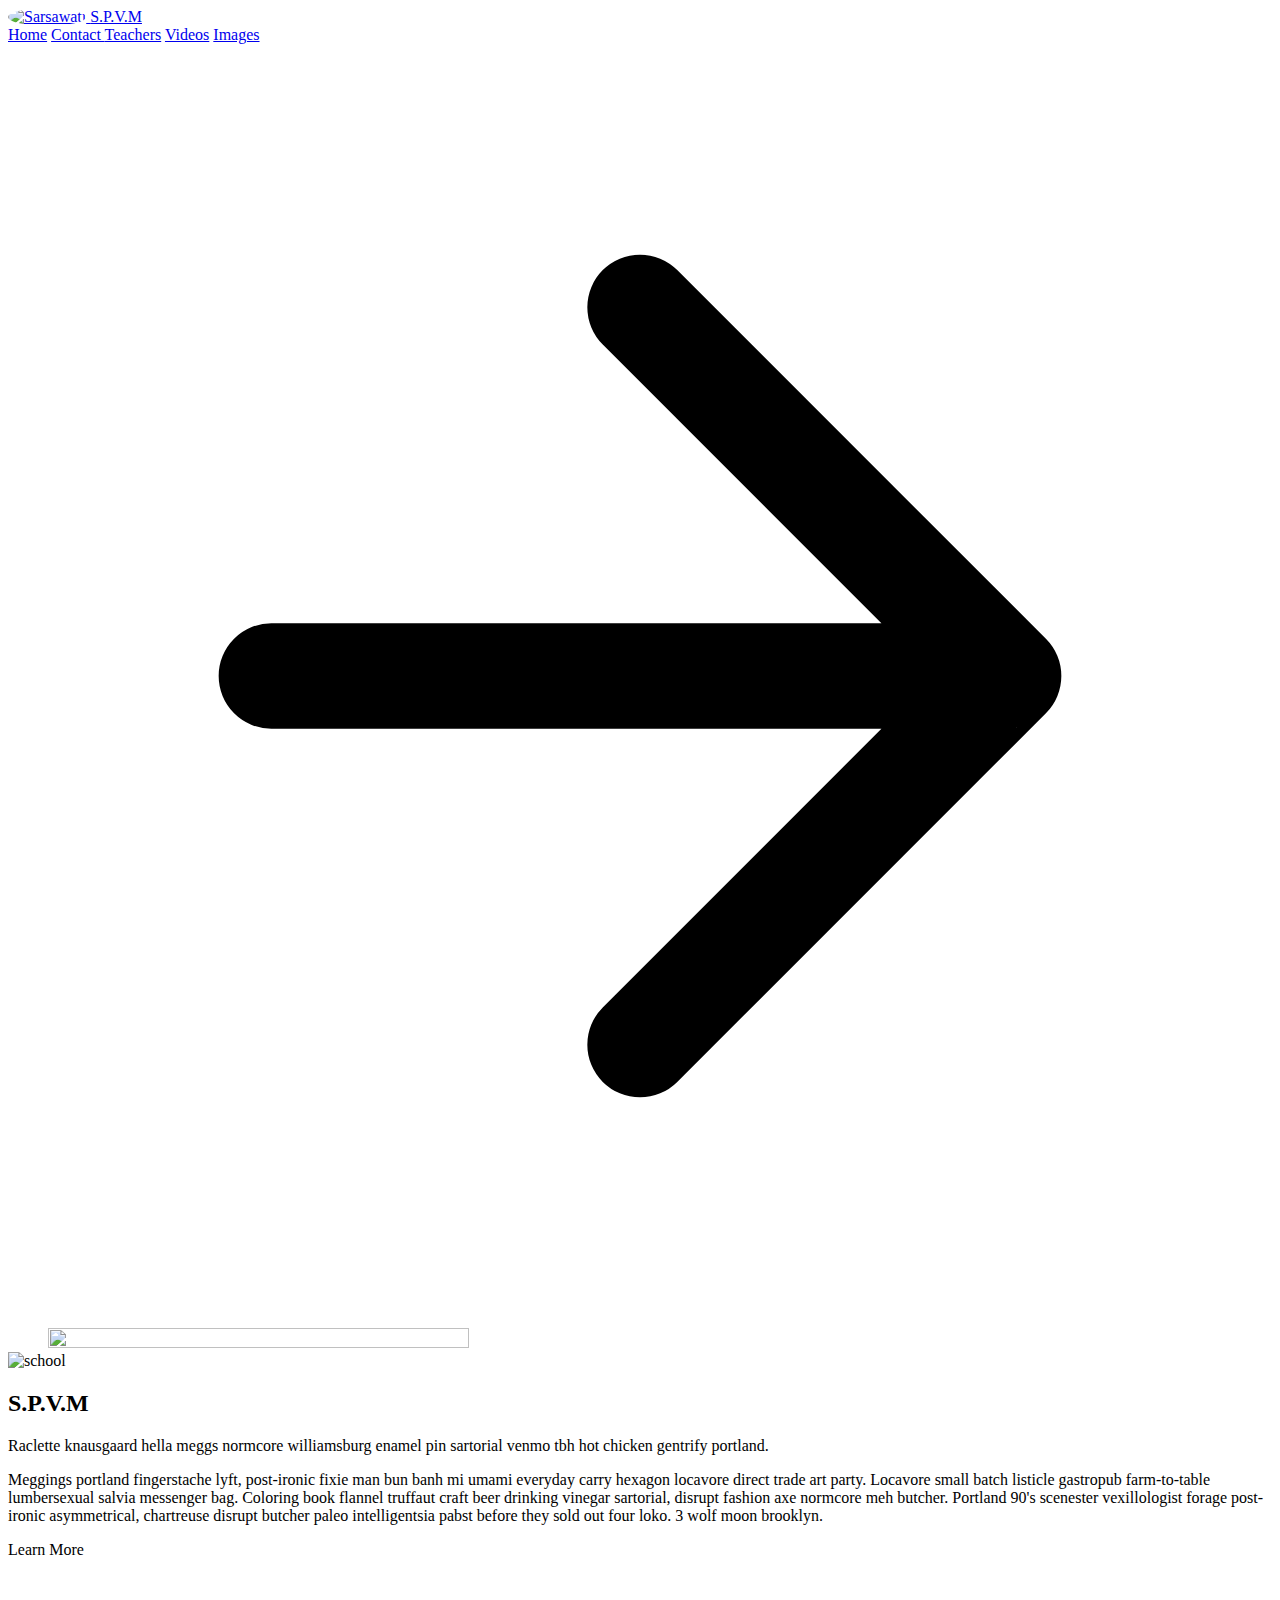
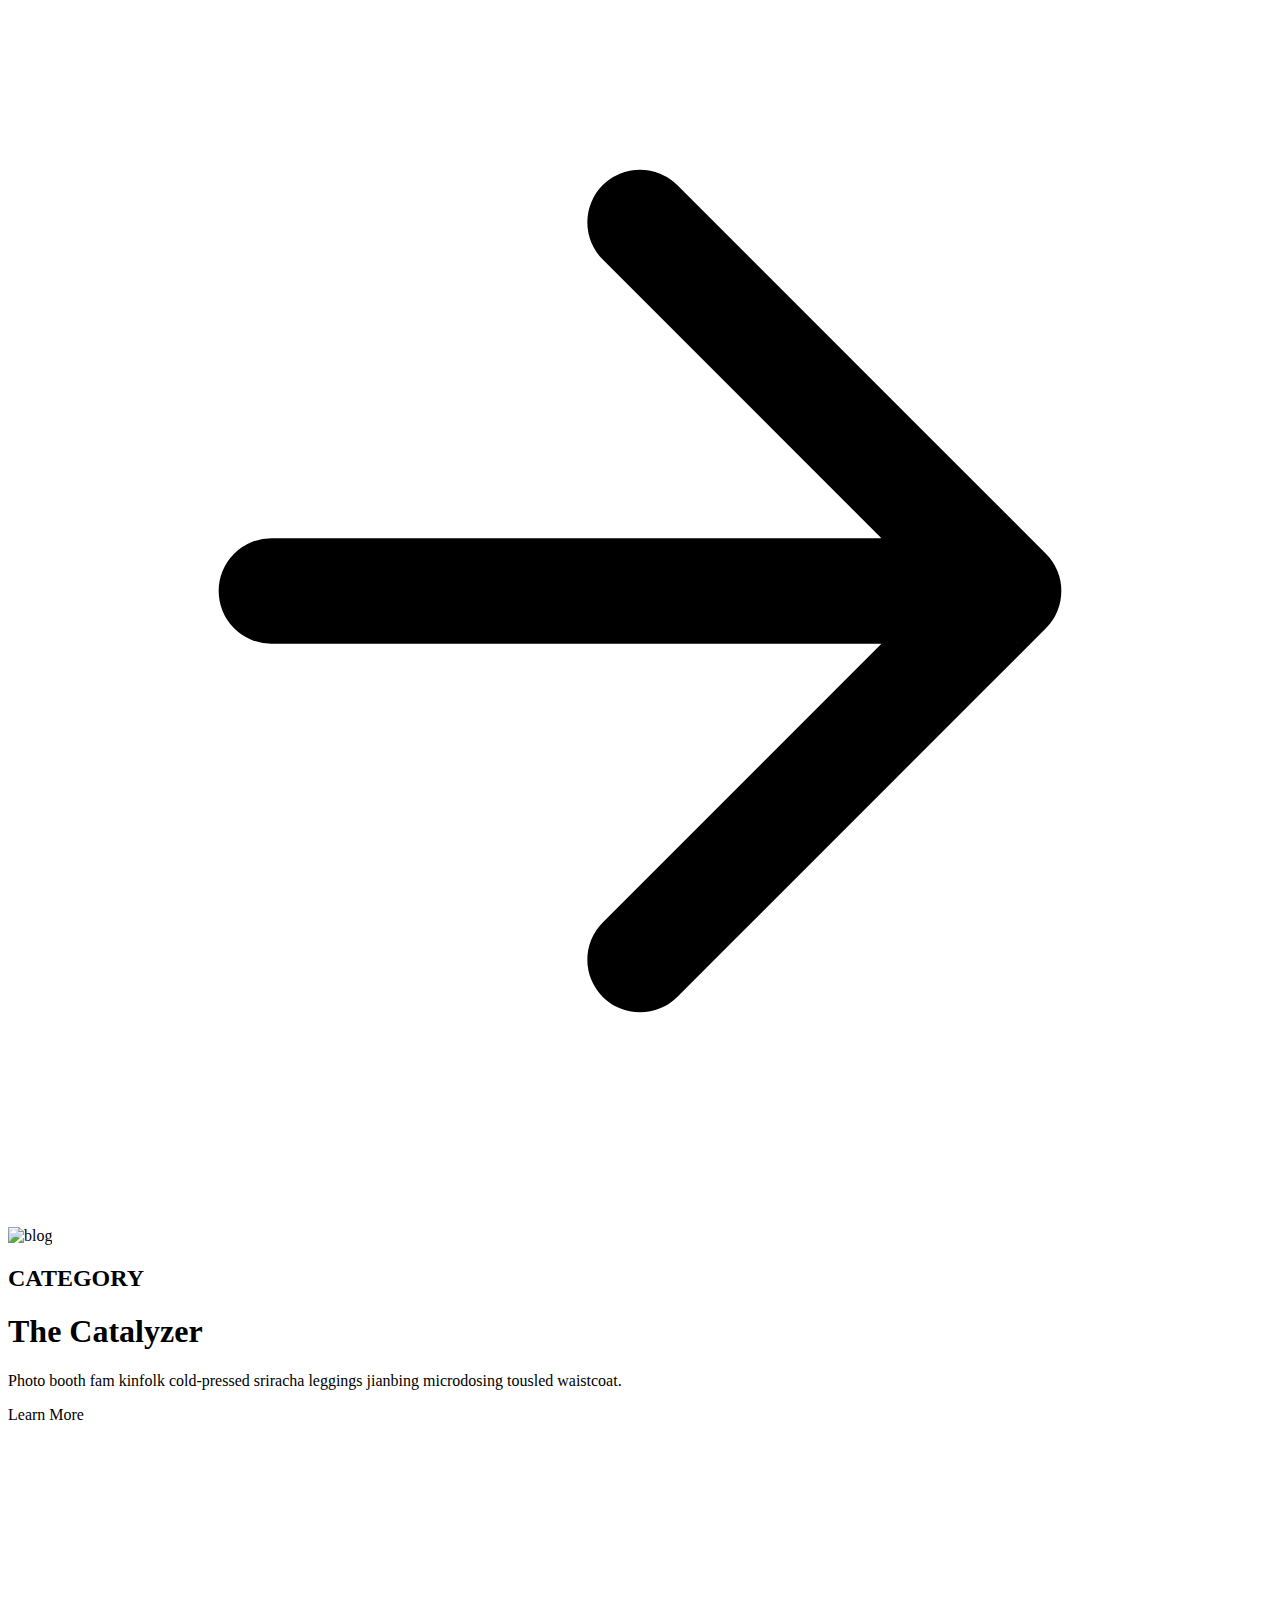
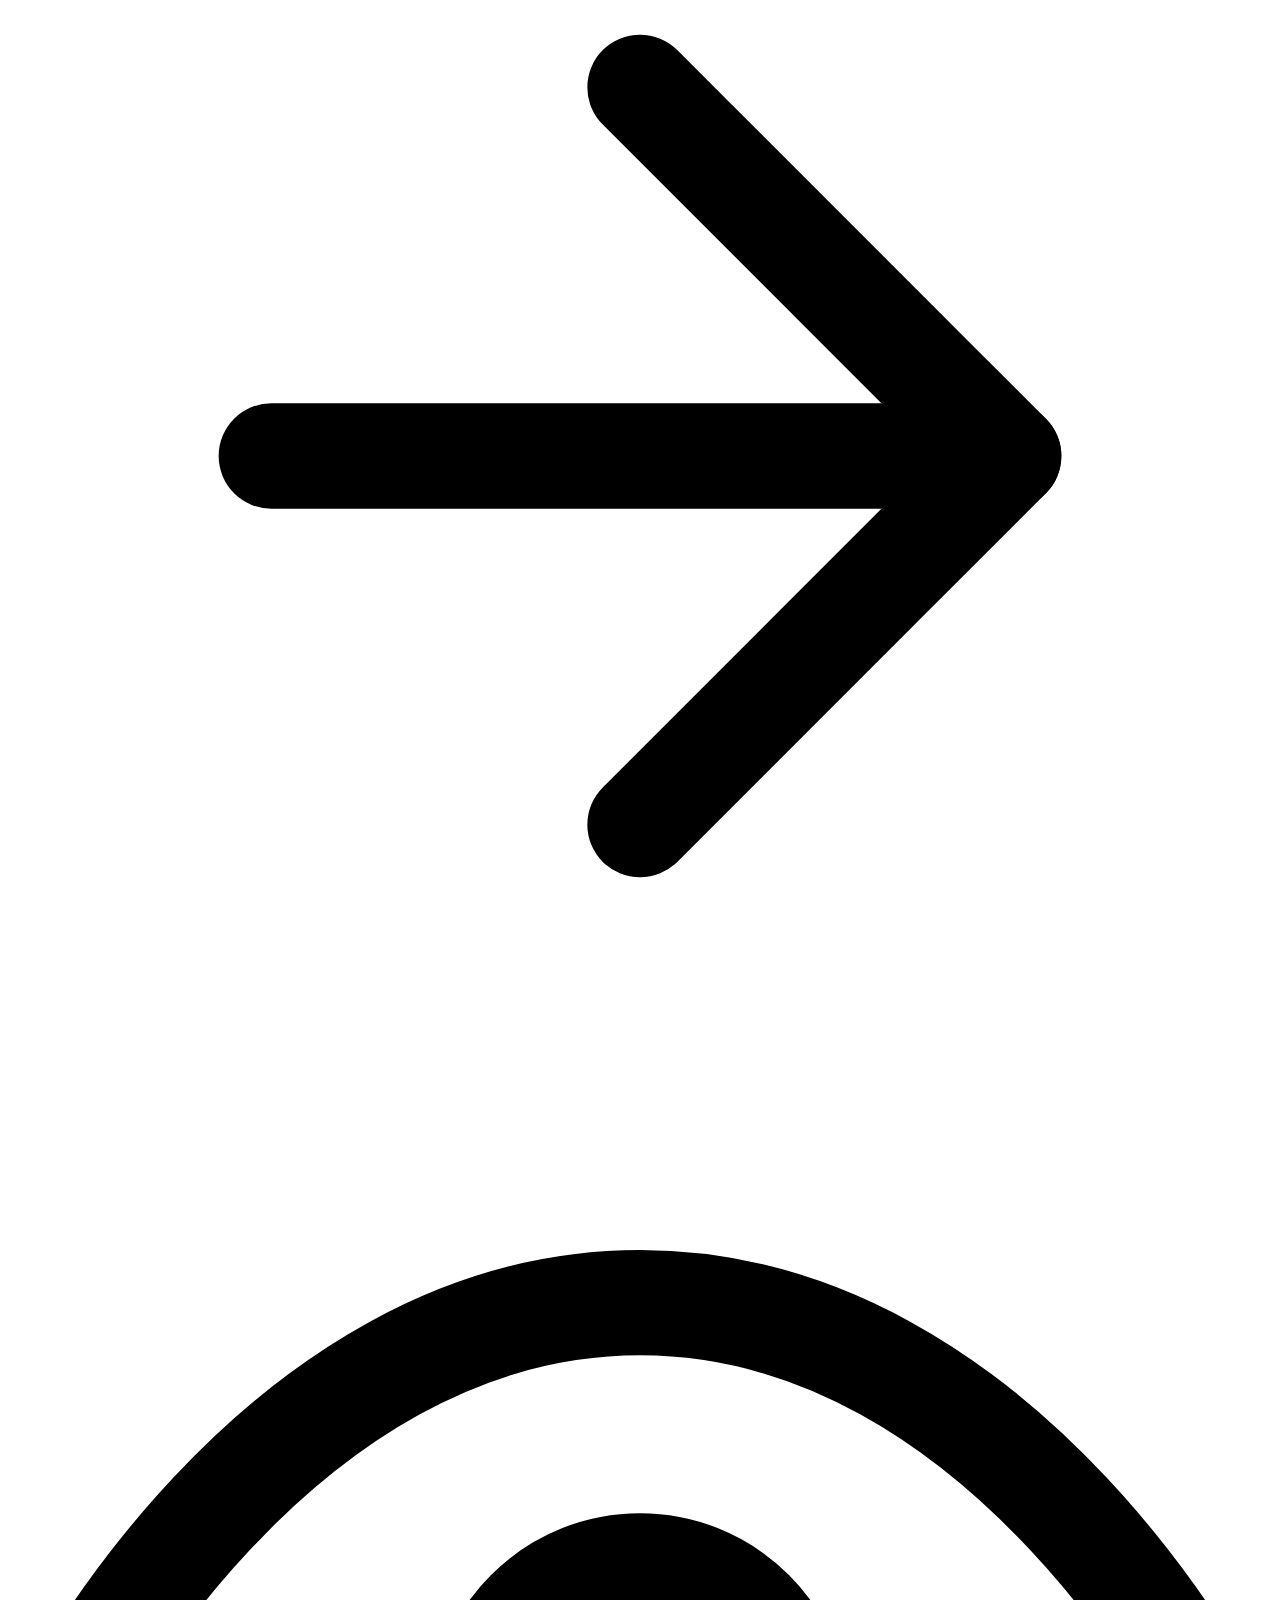
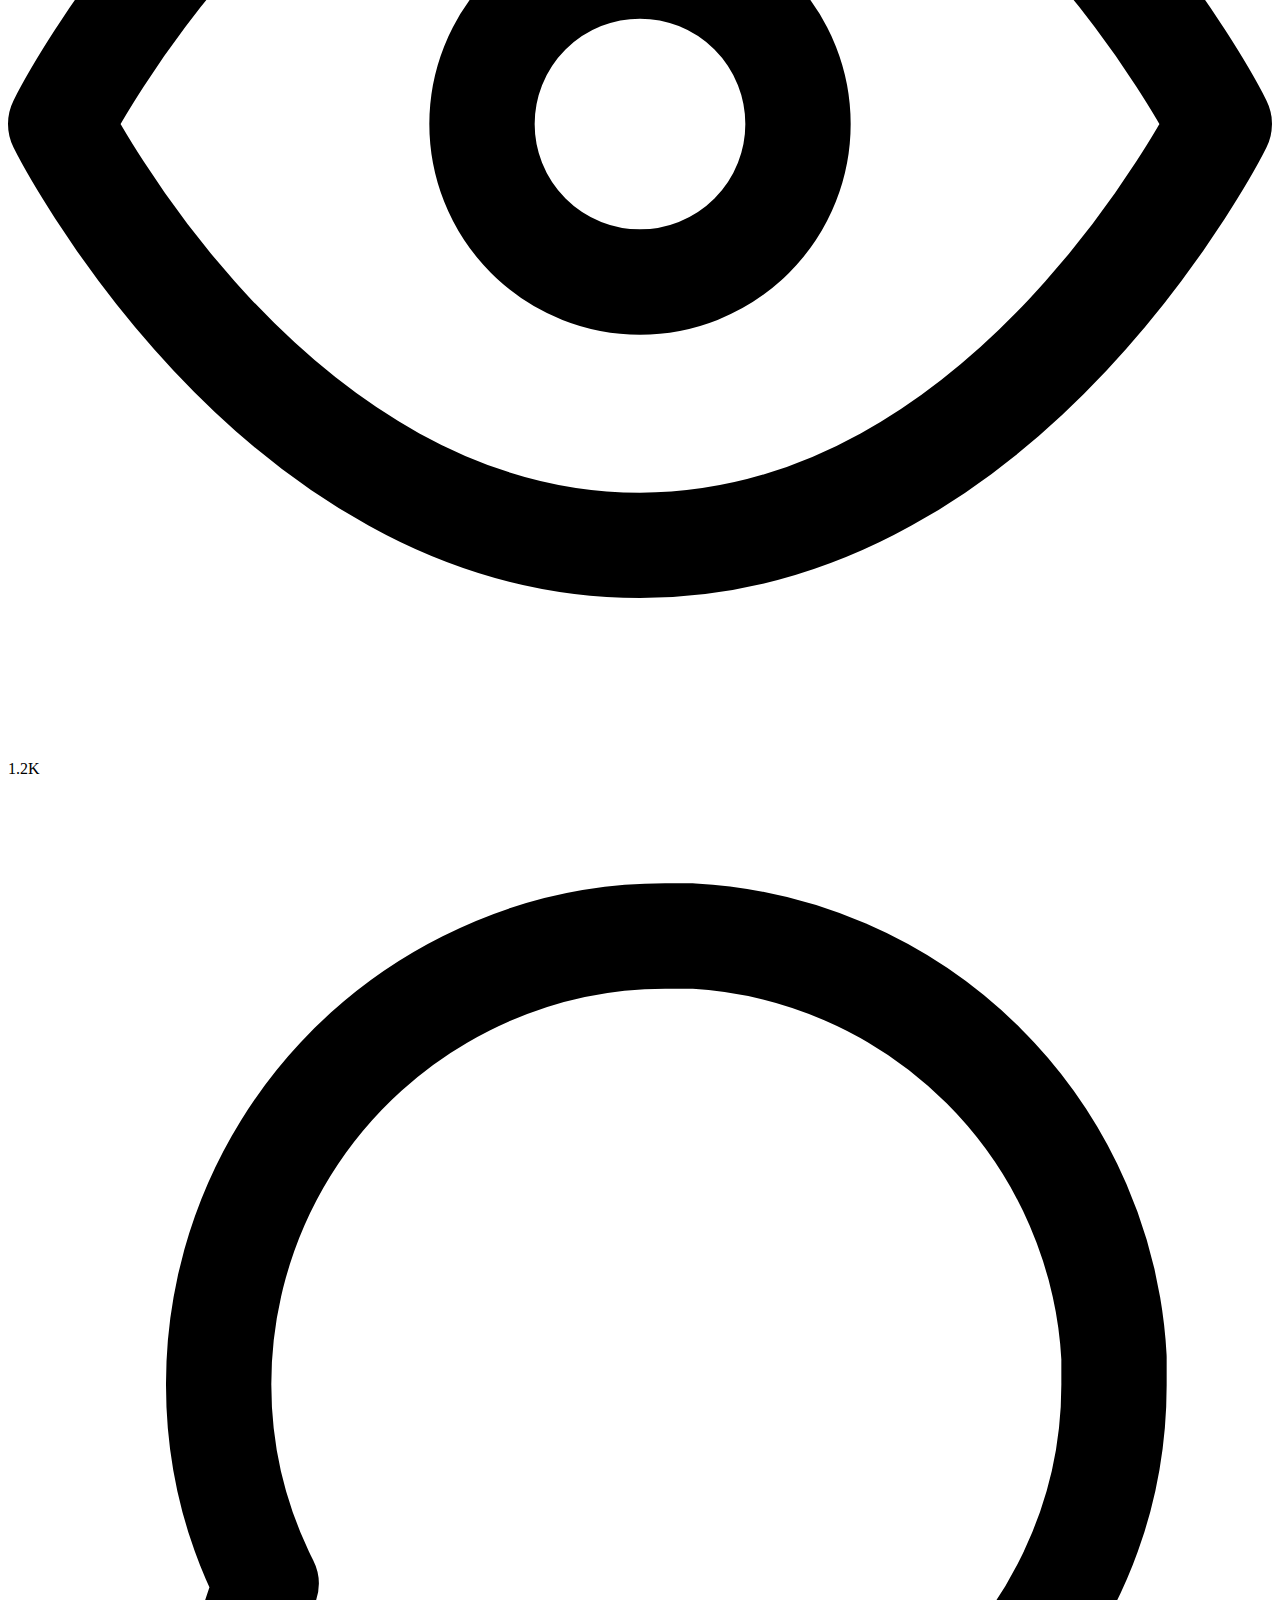
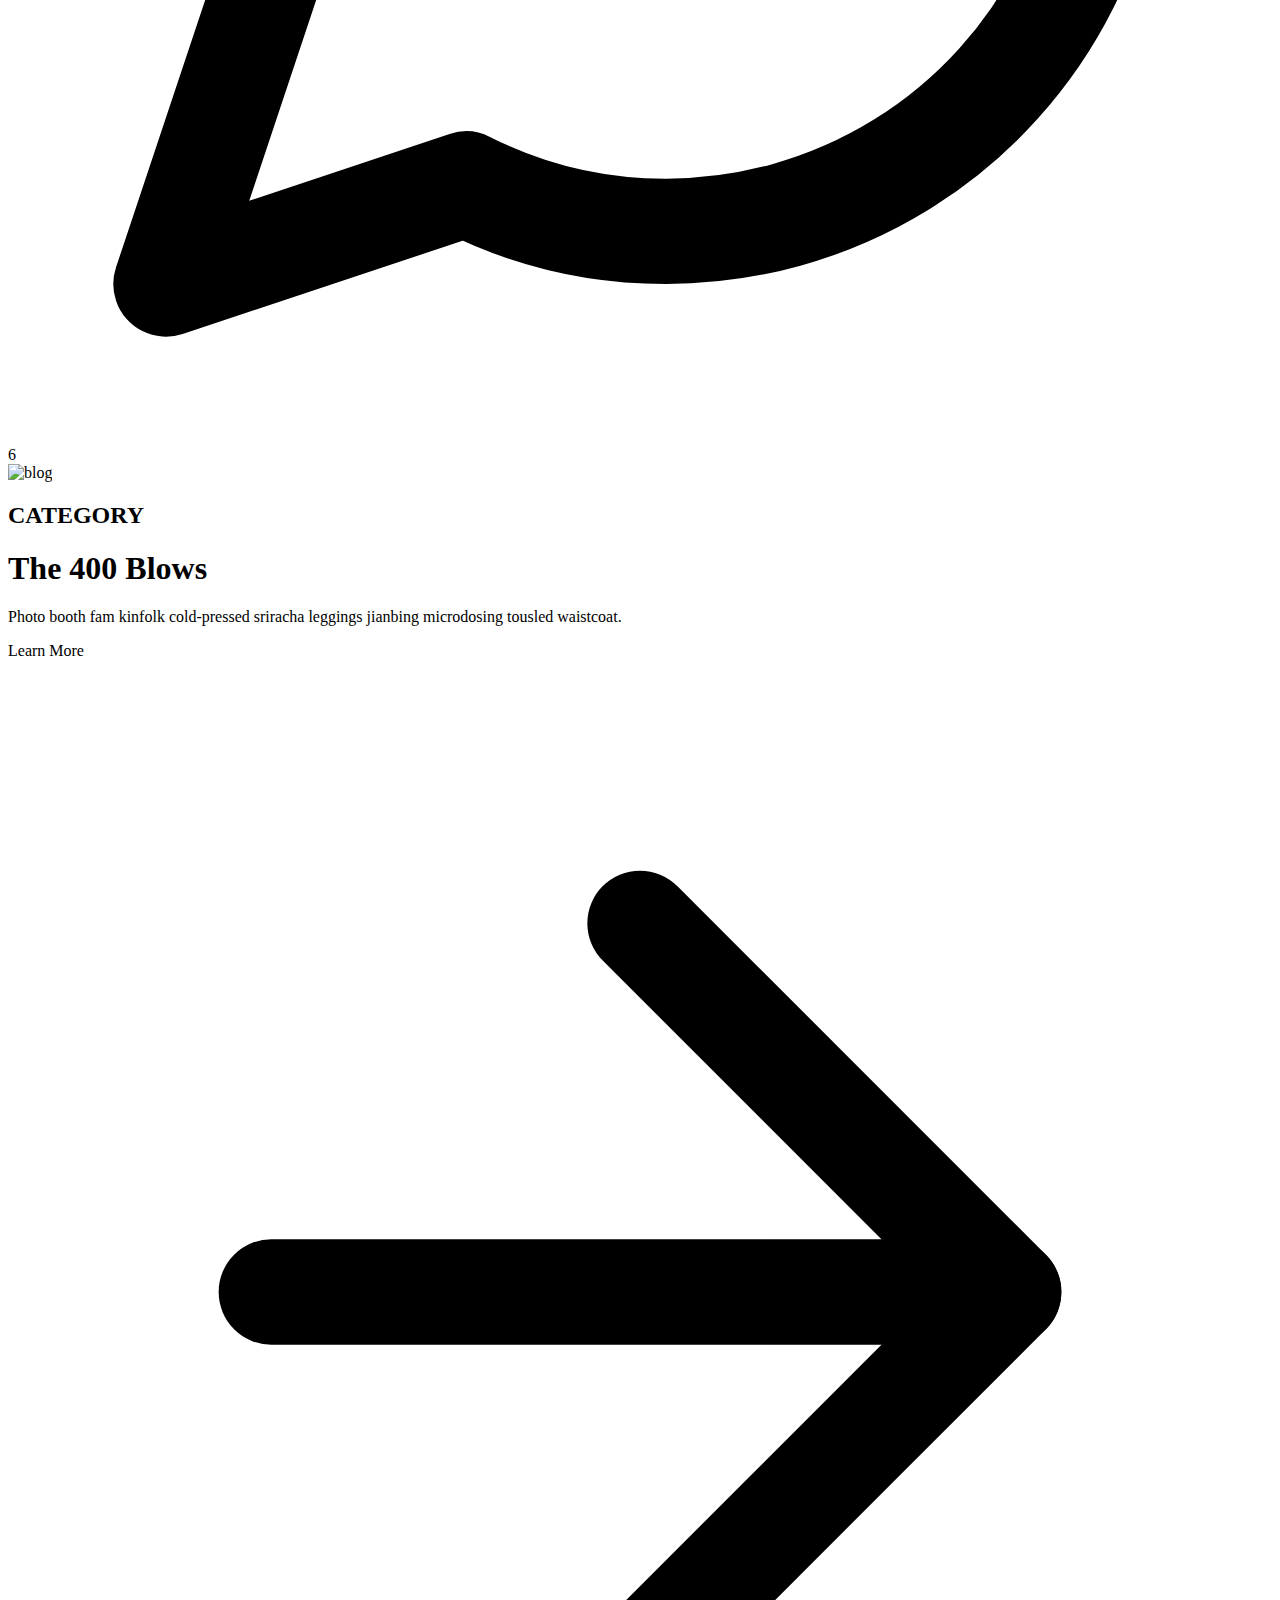
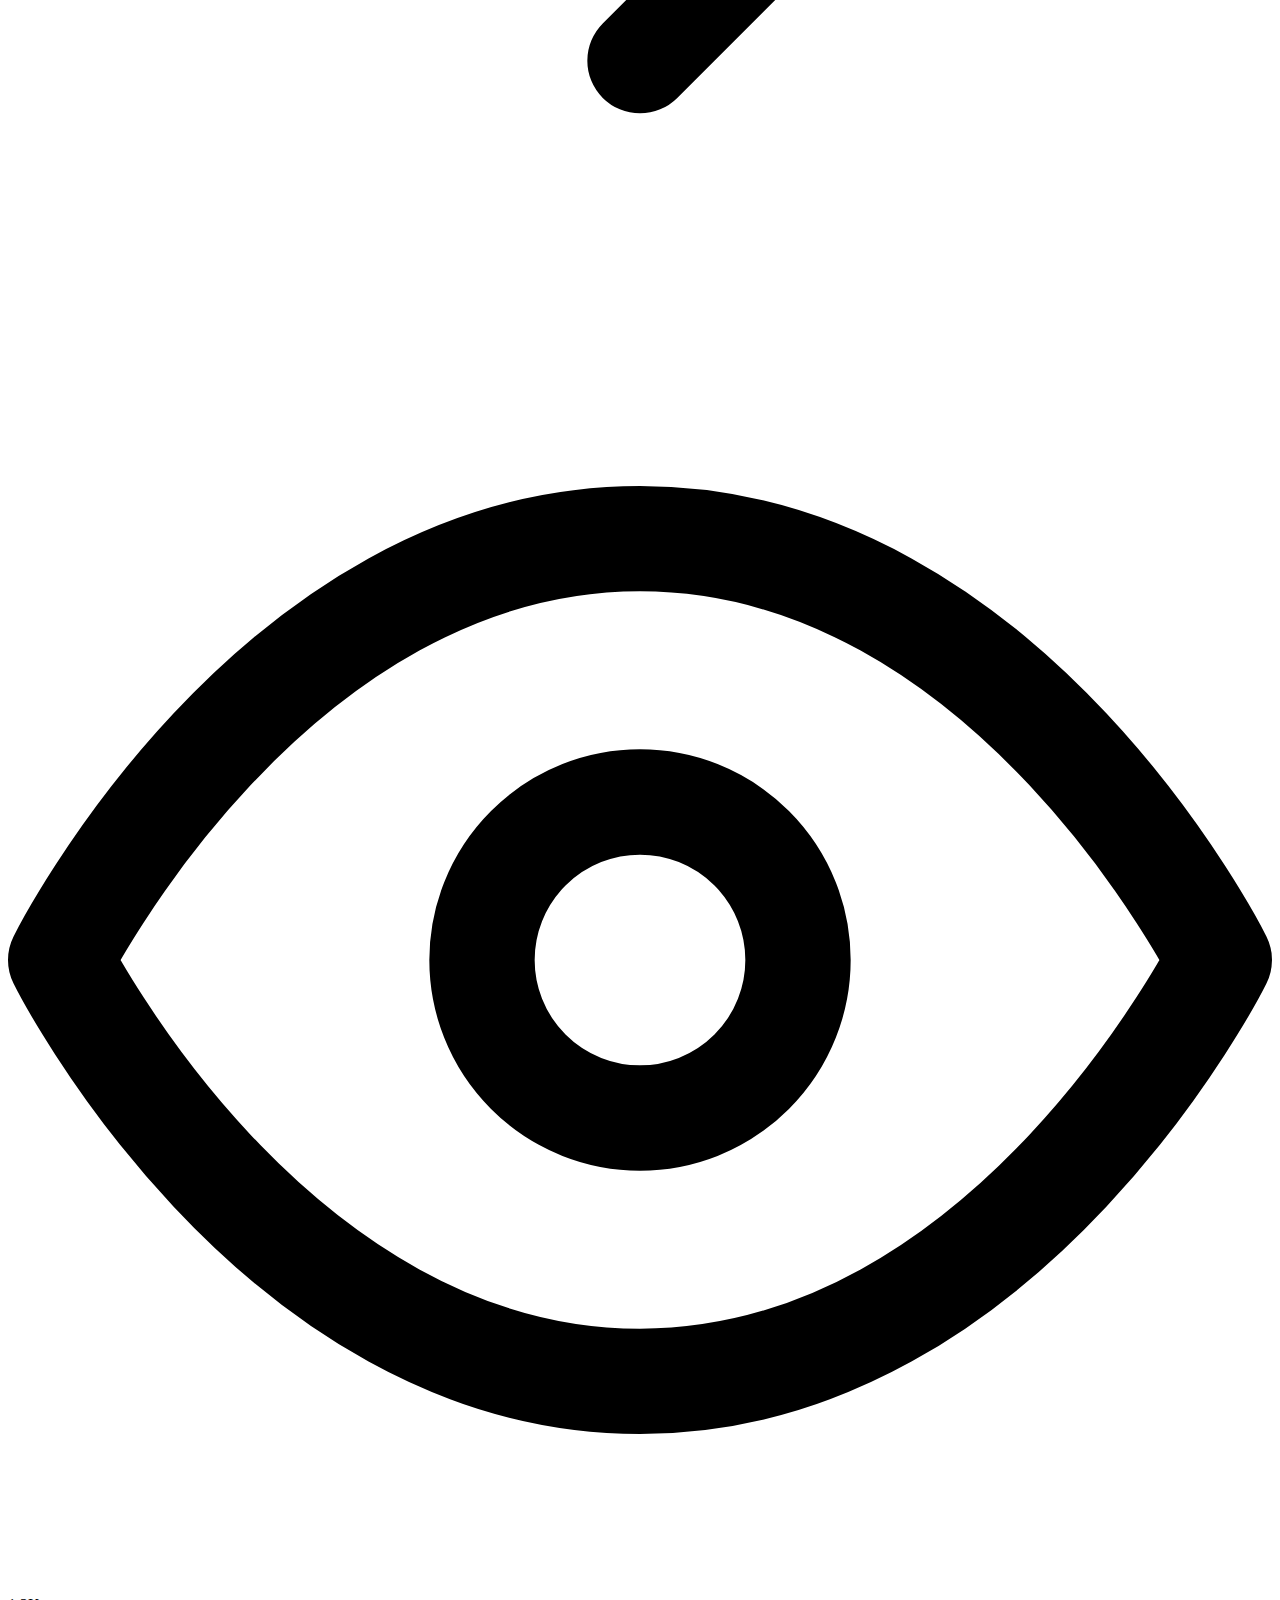
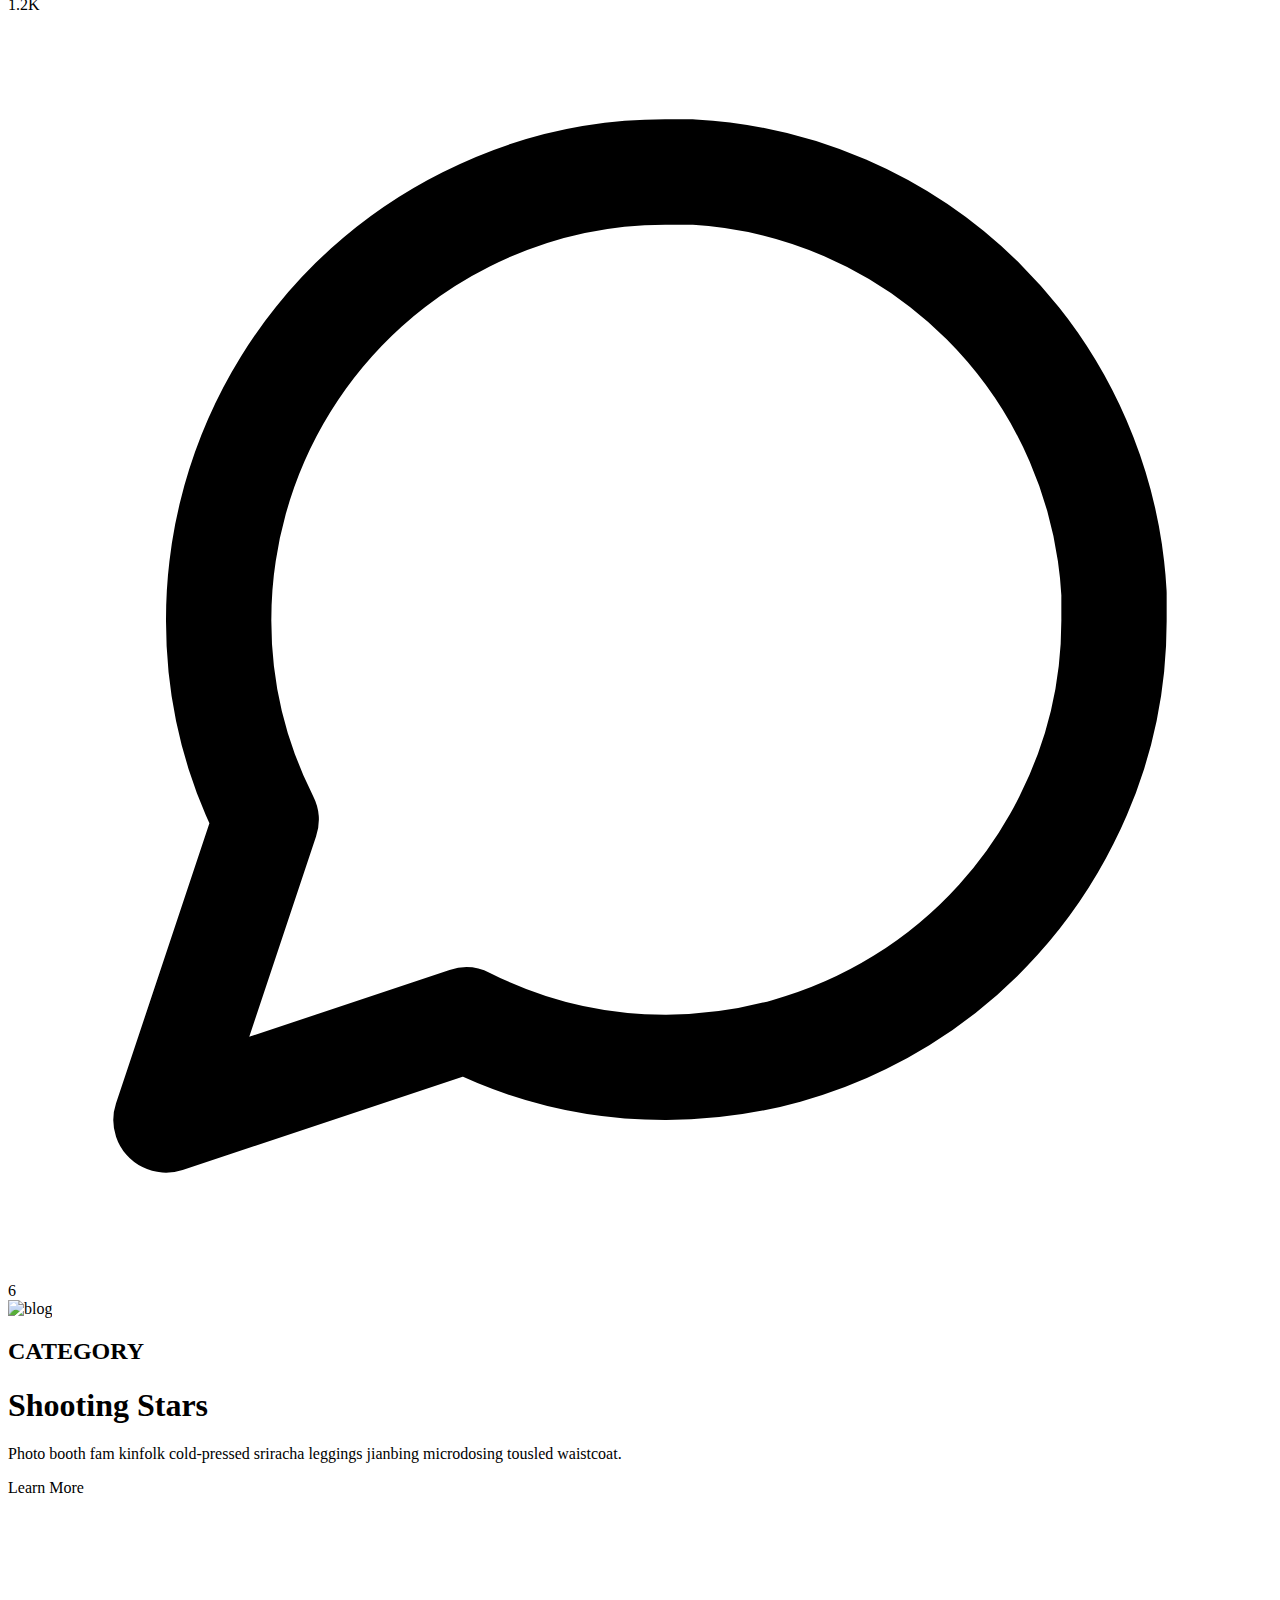
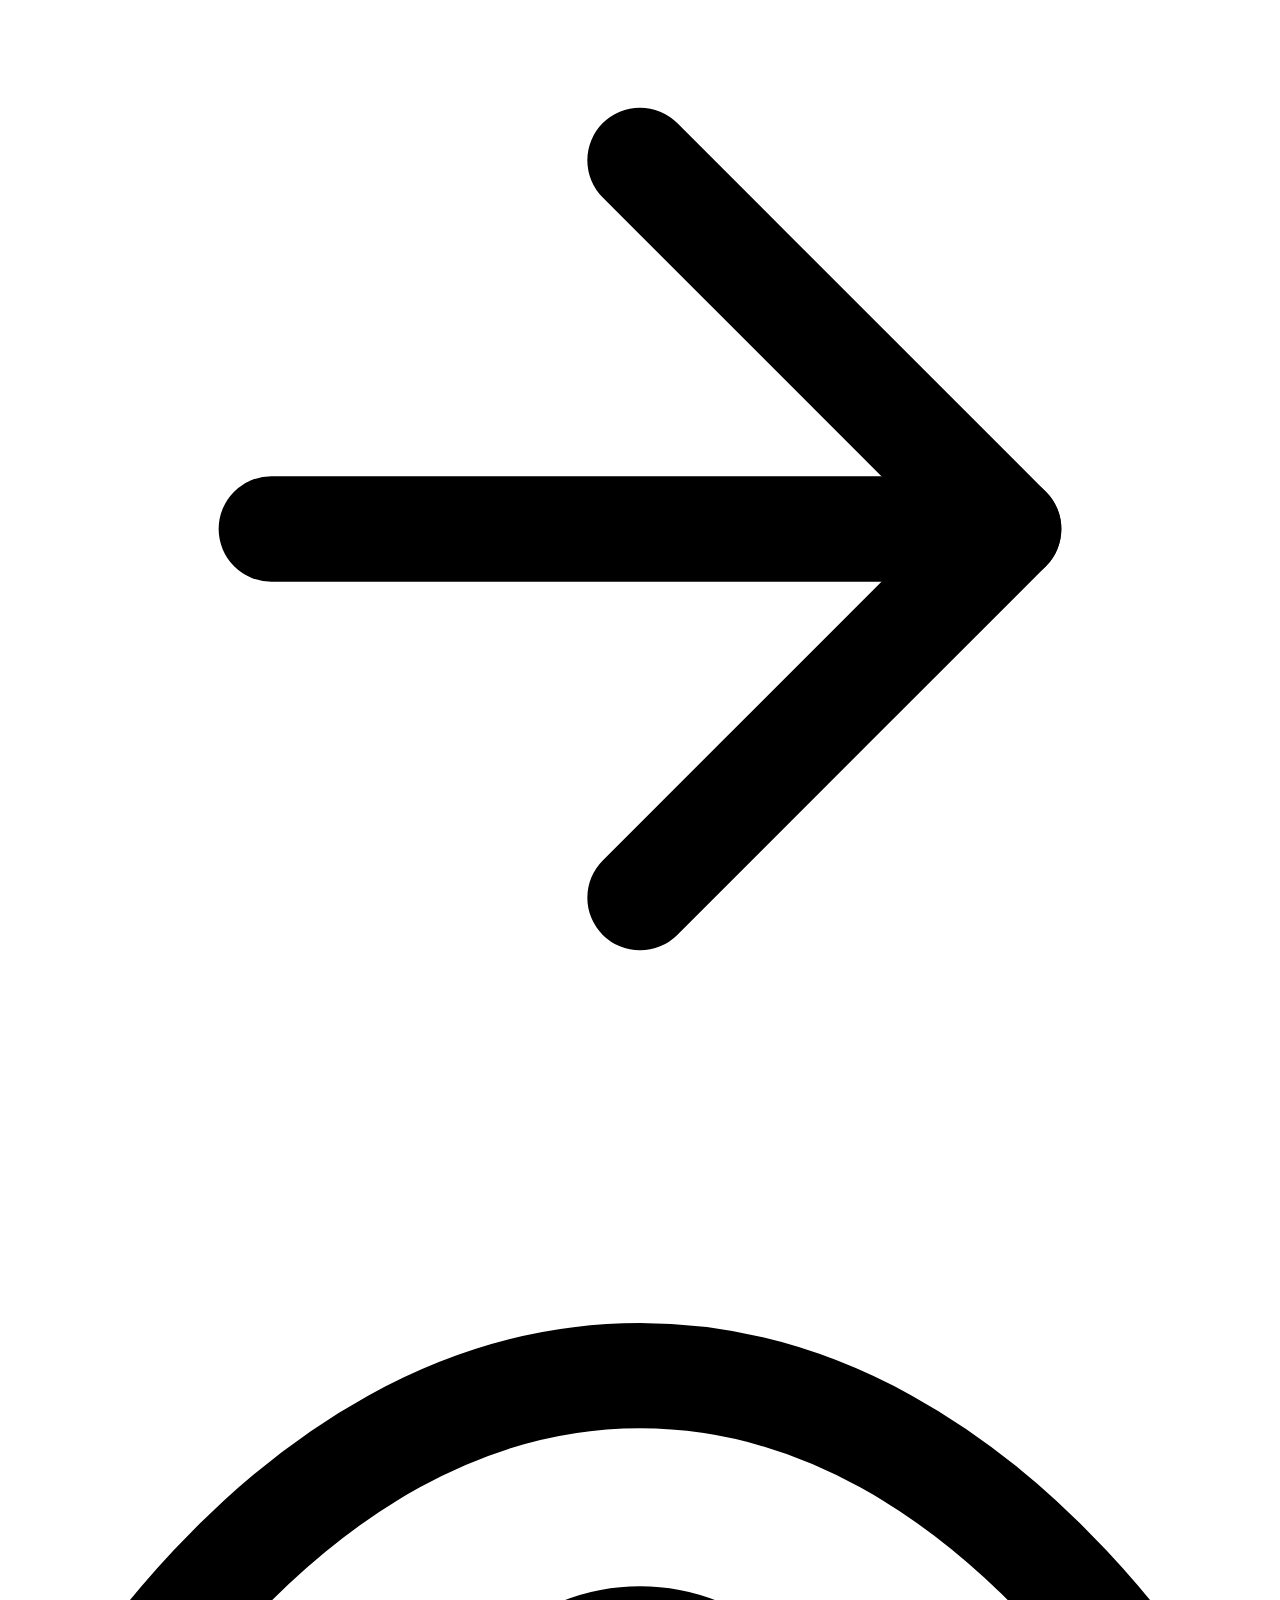
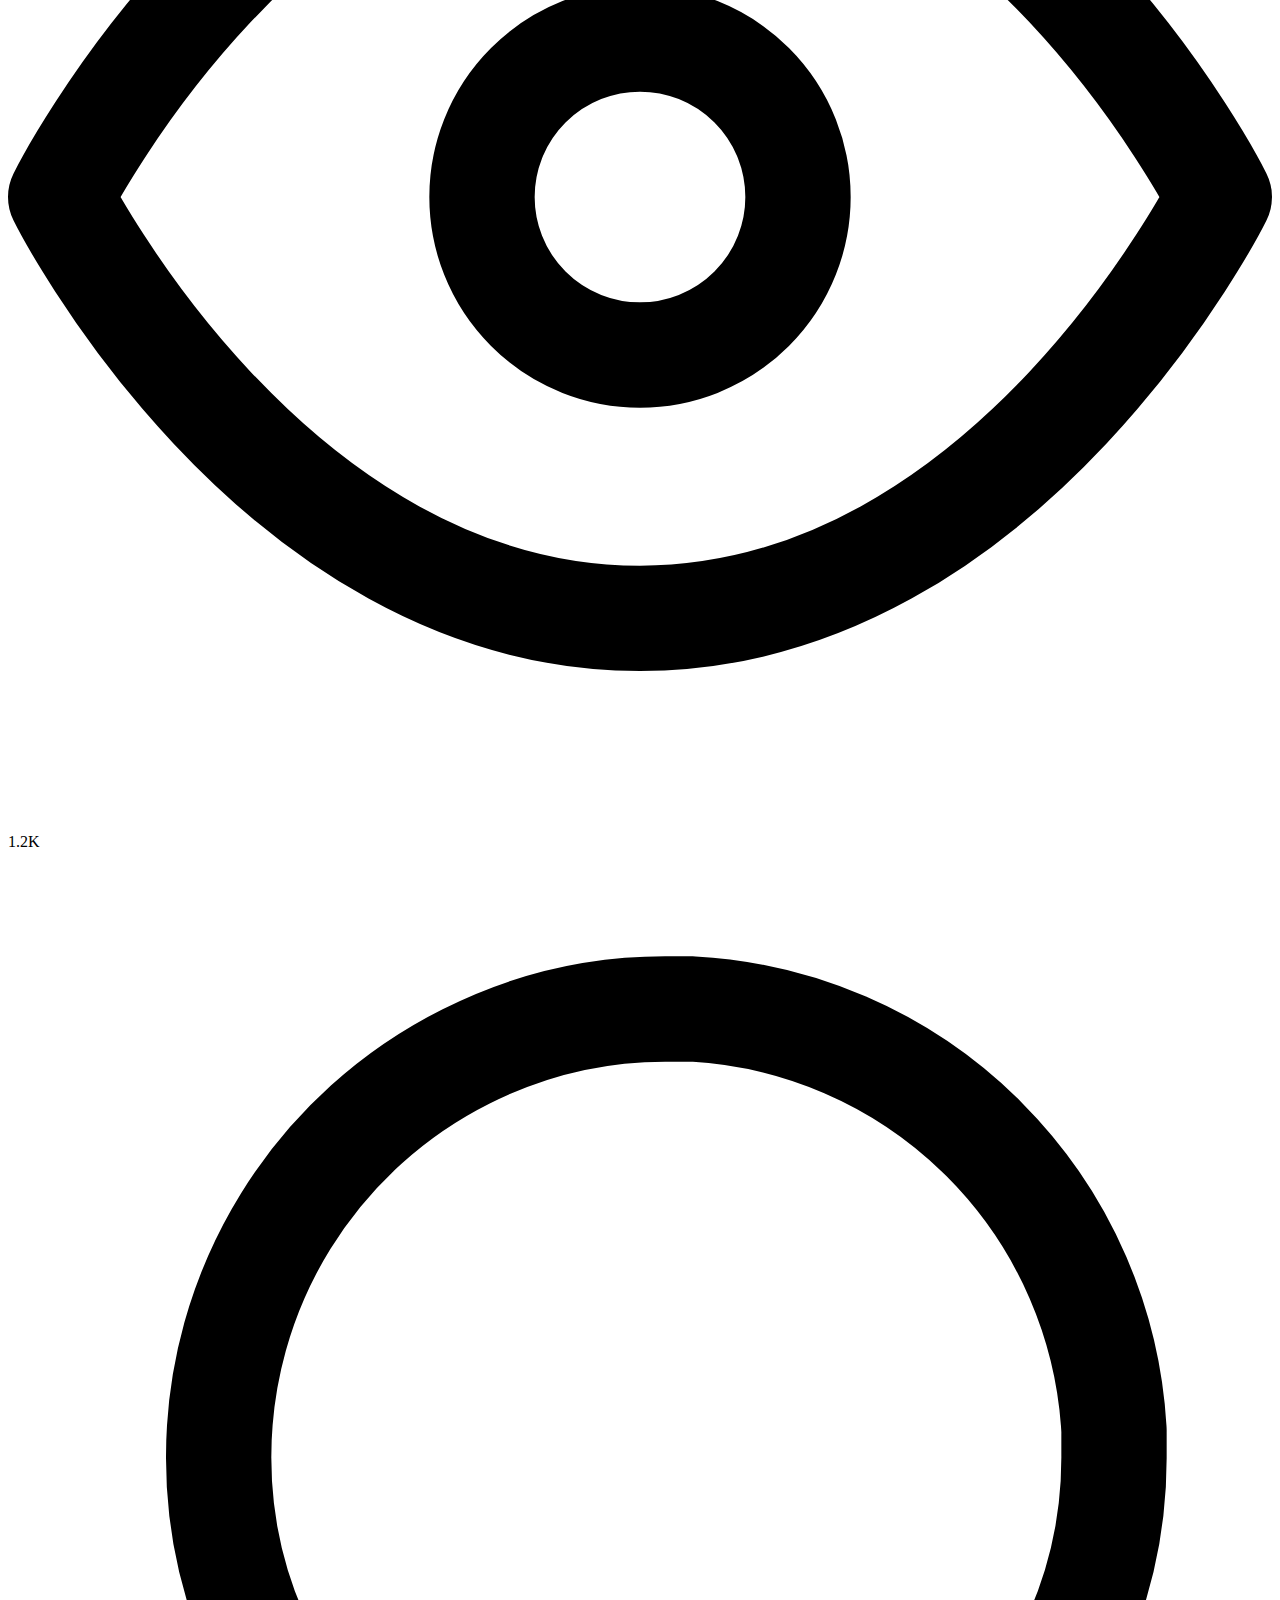
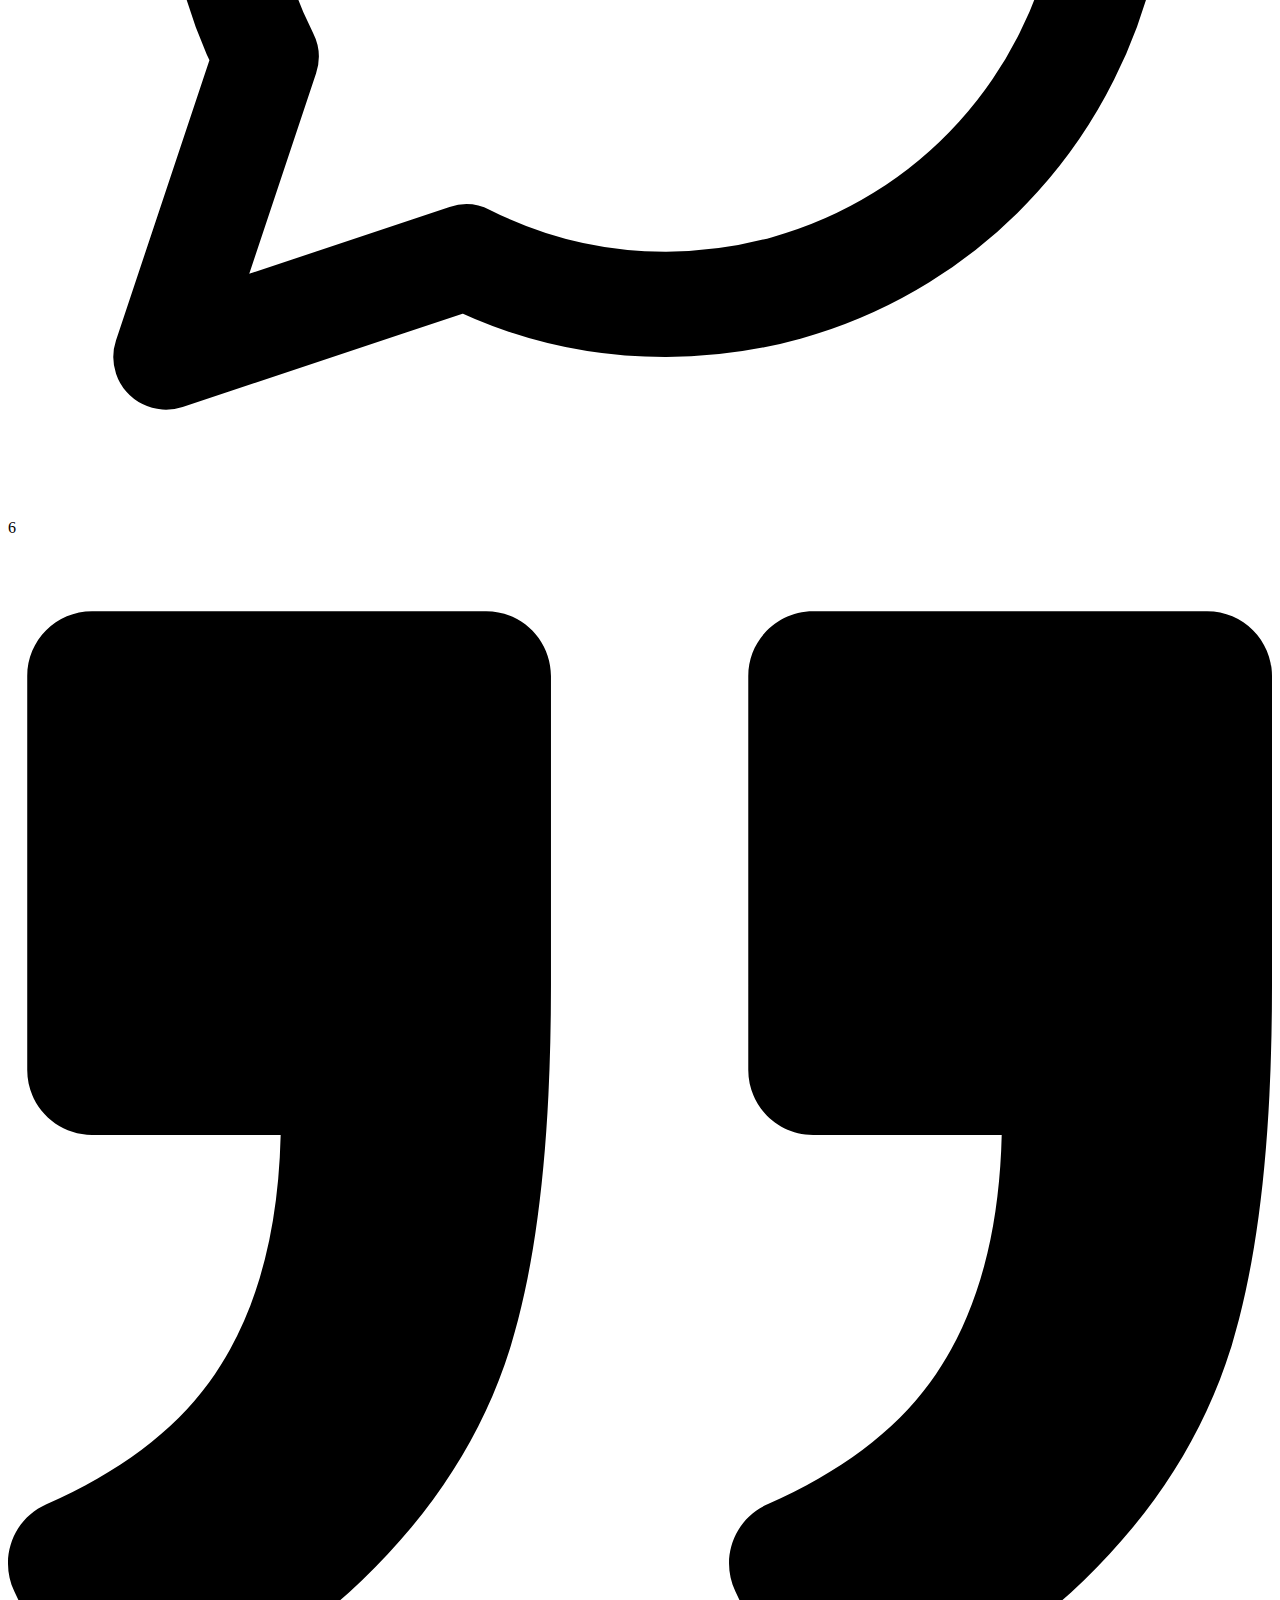
==== index.html @ d33b4caa "Spvm" ====
<!DOCTYPE html>
<html>

<head>
  <meta charset="UTF-8">
  <meta name="viewport" content="width=device-width, initial-scale=1"><script src="https://cdn.tailwindcss.com"></script>
  <title>S.P.V.M PUBLIC SCHOOL</title><link rel="stylesheet" href="main.css">
</head>

<body>
<header class="text-gray-400 bg-gray-900 body-font">
  <div class="container mx-auto flex flex-wrap p-5 flex-col md:flex-row items-center">
    <a href="https://m.facebook.com/profile.php?id=100072181556151"class="flex title-font font-medium items-center text-white mb-4 md:mb-0">
<img src="https://encrypted-tbn0.gstatic.com/images?q=tbn:ANd9GcQWE6rO1A_a5GrcW_dlV2IR2rWTRW08bEc97w&usqp=CAU" alt="Sarsawati" style=" height:10vw; width:10vw; border-radius:100% ">
      <span class="ml-3 text-xl">S.P.V.M</span>
    </a>
    <nav class="md:ml-auto md:mr-auto flex flex-wrap items-center text-base justify-center">
      <a href="/" class="mr-2 hover:text-white">Home</a>
      <a href="contact.html" class="mr-2 hover:text-white">Contact
      <a href="teacher.html" class="mr-2 hover:text-white">Teachers</a>
            <a href="videos.html" class="mr-2 hover:text-white">Videos</a>
            <a href="images.html" class="mr-2 hover:text-white">Images</a>
      
   

      <svg fill="none" stroke="currentColor" stroke-linecap="round" stroke-linejoin="round" stroke-width="2" class="w-4 h-4 ml-1" viewBox="0 0 24 24">
        <path d="M5 12h14M12 5l7 7-7 7"></path>
      </svg>
      </nav>
  </div>
</header><section class="text-gray-400 bg-gray-900 body-font">
  <div class="container px-1 py-15mx-auto flex flex-col">
    <div class="lg:w-4/6 mx-auto">
      <div class="rounded-lg h-60 overflow-hidden w-98">
<div id="slider">
          <figure>
            <img src="https://www.simpleimageresizer.com/_uploads/photos/990d743a/SAVE_20230202_153407_2_352x240.jpg">
            <img src="https://www.simpleimageresizer.com/_uploads/photos/990d743a/IMG-20230126-WA0026_1_352x240.jpg">
            <img src="https://www.simpleimageresizer.com/_uploads/photos/990d743a/slide_1_355x200.jpg">
          </figure>
        </div>
      </div>
      <div class="flex flex-col sm:flex-row mt-10">
        <div class="sm:w-1/3 text-center sm:pr-8 sm:py-8">
          <div class="w-20 h-20 rounded-full inline-flex items-center justify-center bg-gray-800 text-gray-600">
<img src="https://thumbs.dreamstime.com/b/vector-illustration-school-building-cartoon-isolated-white-background-86002256.jpg" class="rounded-full" alt="school" style="height:20vw; width:20vw">
          </div>
          <div class="flex flex-col items-center text-center justify-center">
            <h2 class="font-medium title-font mt-4 text-white text-lg">S.P.V.M </h2>
            <div class="w-12 h-1 bg-indigo-500 rounded mt-2 mb-4"></div>
            <p class="text-base text-gray-400">Raclette knausgaard hella meggs normcore williamsburg enamel pin sartorial venmo tbh hot chicken gentrify portland.</p>
          </div>
        </div>
        <div class="sm:w-2/3 sm:pl-8 sm:py-8 sm:border-l border-gray-800 sm:border-t-0 border-t mt-4 pt-4 sm:mt-0 text-center sm:text-left">
          <p class="leading-relaxed text-lg mb-4">Meggings portland fingerstache lyft, post-ironic fixie man bun banh mi umami everyday carry hexagon locavore direct trade art party. Locavore small batch listicle gastropub farm-to-table lumbersexual salvia messenger bag. Coloring book flannel truffaut craft beer drinking vinegar sartorial, disrupt fashion axe normcore meh butcher. Portland 90's scenester vexillologist forage post-ironic asymmetrical, chartreuse disrupt butcher paleo intelligentsia pabst before they sold out four loko. 3 wolf moon brooklyn.</p>
          <a class="text-indigo-400 inline-flex items-center">Learn More
            <svg fill="none" stroke="currentColor" stroke-linecap="round" stroke-linejoin="round" stroke-width="2" class="w-4 h-4 ml-2" viewBox="0 0 24 24">
              <path d="M5 12h14M12 5l7 7-7 7"></path>
            </svg>
          </a>
        </div>
      </div>
    </div>
  </div>
</section><section class="text-gray-400 bg-gray-900 body-font">
  <div class="container px-5 py-24 mx-auto">
    <div class="flex flex-wrap -m-4">
      <div class="p-4 md:w-1/3">
        <div class="h-full border-2 border-gray-800 rounded-lg overflow-hidden">
          <img class="lg:h-48 md:h-36 w-full object-cover object-center" src="https://dummyimage.com/720x400" alt="blog">
          <div class="p-6">
            <h2 class="tracking-widest text-xs title-font font-medium text-gray-500 mb-1">CATEGORY</h2>
            <h1 class="title-font text-lg font-medium text-white mb-3">The Catalyzer</h1>
            <p class="leading-relaxed mb-3">Photo booth fam kinfolk cold-pressed sriracha leggings jianbing microdosing tousled waistcoat.</p>
            <div class="flex items-center flex-wrap ">
              <a class="text-indigo-400 inline-flex items-center md:mb-2 lg:mb-0">Learn More
                <svg class="w-4 h-4 ml-2" viewBox="0 0 24 24" stroke="currentColor" stroke-width="2" fill="none" stroke-linecap="round" stroke-linejoin="round">
                  <path d="M5 12h14"></path>
                  <path d="M12 5l7 7-7 7"></path>
                </svg>
              </a>
              <span class="text-gray-500 mr-3 inline-flex items-center lg:ml-auto md:ml-0 ml-auto leading-none text-sm pr-3 py-1 border-r-2 border-gray-800">
                <svg class="w-4 h-4 mr-1" stroke="currentColor" stroke-width="2" fill="none" stroke-linecap="round" stroke-linejoin="round" viewBox="0 0 24 24">
                  <path d="M1 12s4-8 11-8 11 8 11 8-4 8-11 8-11-8-11-8z"></path>
                  <circle cx="12" cy="12" r="3"></circle>
                </svg>1.2K
              </span>
              <span class="text-gray-500 inline-flex items-center leading-none text-sm">
                <svg class="w-4 h-4 mr-1" stroke="currentColor" stroke-width="2" fill="none" stroke-linecap="round" stroke-linejoin="round" viewBox="0 0 24 24">
                  <path d="M21 11.5a8.38 8.38 0 01-.9 3.8 8.5 8.5 0 01-7.6 4.7 8.38 8.38 0 01-3.8-.9L3 21l1.9-5.7a8.38 8.38 0 01-.9-3.8 8.5 8.5 0 014.7-7.6 8.38 8.38 0 013.8-.9h.5a8.48 8.48 0 018 8v.5z"></path>
                </svg>6
              </span>
            </div>
          </div>
        </div>
      </div>
      <div class="p-4 md:w-1/3">
        <div class="h-full border-2 border-gray-800 rounded-lg overflow-hidden">
          <img class="lg:h-48 md:h-36 w-full object-cover object-center" src="https://dummyimage.com/721x401" alt="blog">
          <div class="p-6">
            <h2 class="tracking-widest text-xs title-font font-medium text-gray-500 mb-1">CATEGORY</h2>
            <h1 class="title-font text-lg font-medium text-white mb-3">The 400 Blows</h1>
            <p class="leading-relaxed mb-3">Photo booth fam kinfolk cold-pressed sriracha leggings jianbing microdosing tousled waistcoat.</p>
            <div class="flex items-center flex-wrap">
              <a class="text-indigo-400 inline-flex items-center md:mb-2 lg:mb-0">Learn More
                <svg class="w-4 h-4 ml-2" viewBox="0 0 24 24" stroke="currentColor" stroke-width="2" fill="none" stroke-linecap="round" stroke-linejoin="round">
                  <path d="M5 12h14"></path>
                  <path d="M12 5l7 7-7 7"></path>
                </svg>
              </a>
              <span class="text-gray-500 mr-3 inline-flex items-center lg:ml-auto md:ml-0 ml-auto leading-none text-sm pr-3 py-1 border-r-2 border-gray-800">
                <svg class="w-4 h-4 mr-1" stroke="currentColor" stroke-width="2" fill="none" stroke-linecap="round" stroke-linejoin="round" viewBox="0 0 24 24">
                  <path d="M1 12s4-8 11-8 11 8 11 8-4 8-11 8-11-8-11-8z"></path>
                  <circle cx="12" cy="12" r="3"></circle>
                </svg>1.2K
              </span>
              <span class="text-gray-500 inline-flex items-center leading-none text-sm">
                <svg class="w-4 h-4 mr-1" stroke="currentColor" stroke-width="2" fill="none" stroke-linecap="round" stroke-linejoin="round" viewBox="0 0 24 24">
                  <path d="M21 11.5a8.38 8.38 0 01-.9 3.8 8.5 8.5 0 01-7.6 4.7 8.38 8.38 0 01-3.8-.9L3 21l1.9-5.7a8.38 8.38 0 01-.9-3.8 8.5 8.5 0 014.7-7.6 8.38 8.38 0 013.8-.9h.5a8.48 8.48 0 018 8v.5z"></path>
                </svg>6
              </span>
            </div>
          </div>
        </div>
      </div>
      <div class="p-4 md:w-1/3">
        <div class="h-full border-2 border-gray-800 rounded-lg overflow-hidden">
          <img class="lg:h-48 md:h-36 w-full object-cover object-center" src="https://dummyimage.com/722x402" alt="blog">
          <div class="p-6">
            <h2 class="tracking-widest text-xs title-font font-medium text-gray-500 mb-1">CATEGORY</h2>
            <h1 class="title-font text-lg font-medium text-white mb-3">Shooting Stars</h1>
            <p class="leading-relaxed mb-3">Photo booth fam kinfolk cold-pressed sriracha leggings jianbing microdosing tousled waistcoat.</p>
            <div class="flex items-center flex-wrap ">
              <a class="text-indigo-400 inline-flex items-center md:mb-2 lg:mb-0">Learn More
                <svg class="w-4 h-4 ml-2" viewBox="0 0 24 24" stroke="currentColor" stroke-width="2" fill="none" stroke-linecap="round" stroke-linejoin="round">
                  <path d="M5 12h14"></path>
                  <path d="M12 5l7 7-7 7"></path>
                </svg>
              </a>
              <span class="text-gray-500 mr-3 inline-flex items-center lg:ml-auto md:ml-0 ml-auto leading-none text-sm pr-3 py-1 border-r-2 border-gray-800">
                <svg class="w-4 h-4 mr-1" stroke="currentColor" stroke-width="2" fill="none" stroke-linecap="round" stroke-linejoin="round" viewBox="0 0 24 24">
                  <path d="M1 12s4-8 11-8 11 8 11 8-4 8-11 8-11-8-11-8z"></path>
                  <circle cx="12" cy="12" r="3"></circle>
                </svg>1.2K
              </span>
              <span class="text-gray-500 inline-flex items-center leading-none text-sm">
                <svg class="w-4 h-4 mr-1" stroke="currentColor" stroke-width="2" fill="none" stroke-linecap="round" stroke-linejoin="round" viewBox="0 0 24 24">
                  <path d="M21 11.5a8.38 8.38 0 01-.9 3.8 8.5 8.5 0 01-7.6 4.7 8.38 8.38 0 01-3.8-.9L3 21l1.9-5.7a8.38 8.38 0 01-.9-3.8 8.5 8.5 0 014.7-7.6 8.38 8.38 0 013.8-.9h.5a8.48 8.48 0 018 8v.5z"></path>
                </svg>6
              </span>
            </div>
          </div>
        </div>
      </div>
    </div>
  </div>
</section><section class="text-gray-400 bg-gray-900 body-font">
  <div class="container px-5 py-24 mx-auto">
    <div class="xl:w-1/2 lg:w-3/4 w-full mx-auto text-center">
      <svg xmlns="http://www.w3.org/2000/svg" fill="currentColor" class="inline-block w-8 h-8 text-gray-500 mb-8" viewBox="0 0 975.036 975.036">
        <path d="M925.036 57.197h-304c-27.6 0-50 22.4-50 50v304c0 27.601 22.4 50 50 50h145.5c-1.9 79.601-20.4 143.3-55.4 191.2-27.6 37.8-69.399 69.1-125.3 93.8-25.7 11.3-36.8 41.7-24.8 67.101l36 76c11.6 24.399 40.3 35.1 65.1 24.399 66.2-28.6 122.101-64.8 167.7-108.8 55.601-53.7 93.7-114.3 114.3-181.9 20.601-67.6 30.9-159.8 30.9-276.8v-239c0-27.599-22.401-50-50-50zM106.036 913.497c65.4-28.5 121-64.699 166.9-108.6 56.1-53.7 94.4-114.1 115-181.2 20.6-67.1 30.899-159.6 30.899-277.5v-239c0-27.6-22.399-50-50-50h-304c-27.6 0-50 22.4-50 50v304c0 27.601 22.4 50 50 50h145.5c-1.9 79.601-20.4 143.3-55.4 191.2-27.6 37.8-69.4 69.1-125.3 93.8-25.7 11.3-36.8 41.7-24.8 67.101l35.9 75.8c11.601 24.399 40.501 35.2 65.301 24.399z"></path>
      </svg>
      <p class="leading-relaxed text-lg">You cannot dream of becoming something you do not know about. You have to learn to dream big. Education exposes you to what the world has to offer, to the possibilities open to you.</p>
      <span class="inline-block h-1 w-10 rounded bg-indigo-500 mt-8 mb-6"></span>
      <h2 class="text-white font-medium title-font tracking-wider text-sm">Sonia Sotomayor</h2>
      <p class="text-gray-500">Associate Justice of the Supreme Court of the United States</p>
    </div>
  </div>
</section><section class="text-gray-400 bg-gray-900 body-font">
  <div class="container px-5 py-24 mx-auto">
    <div class="flex flex-col text-center w-full mb-20">
      <h1 class="sm:text-3xl text-2xl font-medium title-font mb-4 text-white">Master Cleanse Reliac Heirloom</h1>
      <p class="lg:w-2/3 mx-auto leading-relaxed text-base">Whatever cardigan tote bag tumblr hexagon brooklyn asymmetrical gentrify, subway tile poke farm-to-table. Franzen you probably haven't heard of them man bun deep jianbing selfies heirloom prism food truck ugh squid celiac humblebrag.</p>
    </div>
    <div class="flex flex-wrap -m-4 text-center">
      <div class="p-4 md:w-1/4 sm:w-1/2 w-full">
        <div class="border-2 border-gray-800 px-4 py-6 rounded-lg">
          <svg fill="none" stroke="currentColor" stroke-linecap="round" stroke-linejoin="round" stroke-width="2" class="text-indigo-400 w-12 h-12 mb-3 inline-block" viewBox="0 0 24 24">
            <path d="M8 17l4 4 4-4m-4-5v9"></path>
            <path d="M20.88 18.09A5 5 0 0018 9h-1.26A8 8 0 103 16.29"></path>
          </svg>
          <h2 class="title-font font-medium text-3xl text-white">2.7K</h2>
          <p class="leading-relaxed">Downloads</p>
        </div>
      </div>
      <div class="p-4 md:w-1/4 sm:w-1/2 w-full">
        <div class="border-2 border-gray-800 px-4 py-6 rounded-lg">
          <svg fill="none" stroke="currentColor" stroke-linecap="round" stroke-linejoin="round" stroke-width="2" class="text-indigo-400 w-12 h-12 mb-3 inline-block" viewBox="0 0 24 24">
            <path d="M17 21v-2a4 4 0 00-4-4H5a4 4 0 00-4 4v2"></path>
            <circle cx="9" cy="7" r="4"></circle>
            <path d="M23 21v-2a4 4 0 00-3-3.87m-4-12a4 4 0 010 7.75"></path>
          </svg>
          <h2 class="title-font font-medium text-3xl text-white">1.3K</h2>
          <p class="leading-relaxed">Users</p>
        </div>
      </div>
      <div class="p-4 md:w-1/4 sm:w-1/2 w-full">
        <div class="border-2 border-gray-800 px-4 py-6 rounded-lg">
          <svg fill="none" stroke="currentColor" stroke-linecap="round" stroke-linejoin="round" stroke-width="2" class="text-indigo-400 w-12 h-12 mb-3 inline-block" viewBox="0 0 24 24">
            <path d="M3 18v-6a9 9 0 0118 0v6"></path>
            <path d="M21 19a2 2 0 01-2 2h-1a2 2 0 01-2-2v-3a2 2 0 012-2h3zM3 19a2 2 0 002 2h1a2 2 0 002-2v-3a2 2 0 00-2-2H3z"></path>
          </svg>
          <h2 class="title-font font-medium text-3xl text-white">74</h2>
          <p class="leading-relaxed">Files</p>
        </div>
      </div>
      <div class="p-4 md:w-1/4 sm:w-1/2 w-full">
        <div class="border-2 border-gray-800 px-4 py-6 rounded-lg">
          <svg fill="none" stroke="currentColor" stroke-linecap="round" stroke-linejoin="round" stroke-width="2" class="text-indigo-400 w-12 h-12 mb-3 inline-block" viewBox="0 0 24 24">
            <path d="M12 22s8-4 8-10V5l-8-3-8 3v7c0 6 8 10 8 10z"></path>
          </svg>
          <h2 class="title-font font-medium text-3xl text-white">46</h2>
          <p class="leading-relaxed">Places</p>
        </div>
      </div>
    </div>
  </div>
</section><footer class="text-gray-400 bg-gray-900 body-font">
  <div class="container px-5 py-8 mx-auto flex items-center sm:flex-row flex-col">
    <a class="flex title-font font-medium items-center md:justify-start justify-center text-white">
<img src="https://encrypted-tbn0.gstatic.com/images?q=tbn:ANd9GcQWE6rO1A_a5GrcW_dlV2IR2rWTRW08bEc97w&usqp=CAU" alt="Sarsawati" style=" height:10vw; width:10vw; border-radius:100% ">
      <span class="ml-3 text-xl">S.P.V.M</span>
    </a>
    <p class="text-sm text-gray-400 sm:ml-4 sm:pl-4 sm:border-l-2 sm:border-gray-800 sm:py-2 sm:mt-0 mt-4">© Since 1988 —
      <a href="https://twitter.com/knyttneve" class="text-gray-500 ml-1" target="_blank" rel="noopener noreferrer">@spvm</a>
    </p>
    <span class="inline-flex sm:ml-auto sm:mt-0 mt-4 justify-center sm:justify-start">
      <a href="https://m.facebook.com/profile.php?id=<100072181556151></100072181556151>"class="text-gray-400">
        <svg fill="currentColor" stroke-linecap="round" stroke-linejoin="round" stroke-width="2" class="w-5 h-5" viewBox="0 0 24 24">
          <path d="M18 2h-3a5 5 0 00-5 5v3H7v4h3v8h4v-8h3l1-4h-4V7a1 1 0 011-1h3z"></path>
        </svg>
      </a>
      <a class="ml-3 text-gray-400">
        <svg fill="currentColor" stroke-linecap="round" stroke-linejoin="round" stroke-width="2" class="w-5 h-5" viewBox="0 0 24 24">
          <path d="M23 3a10.9 10.9 0 01-3.14 1.53 4.48 4.48 0 00-7.86 3v1A10.66 10.66 0 013 4s-4 9 5 13a11.64 11.64 0 01-7 2c9 5 20 0 20-11.5a4.5 4.5 0 00-.08-.83A7.72 7.72 0 0023 3z"></path>
        </svg>
      </a>
      <a class="ml-3 text-gray-400">
        <svg fill="none" stroke="currentColor" stroke-linecap="round" stroke-linejoin="round" stroke-width="2" class="w-5 h-5" viewBox="0 0 24 24">
          <rect width="20" height="20" x="2" y="2" rx="5" ry="5"></rect>
          <path d="M16 11.37A4 4 0 1112.63 8 4 4 0 0116 11.37zm1.5-4.87h.01"></path>
        </svg>
      </a>
      <a class="ml-3 text-gray-400">
        <svg fill="currentColor" stroke="currentColor" stroke-linecap="round" stroke-linejoin="round" stroke-width="0" class="w-5 h-5" viewBox="0 0 24 24">
          <path stroke="none" d="M16 8a6 6 0 016 6v7h-4v-7a2 2 0 00-2-2 2 2 0 00-2 2v7h-4v-7a6 6 0 016-6zM2 9h4v12H2z"></path>
          <circle cx="4" cy="4" r="2" stroke="none"></circle>
        </svg>
      </a>
    </span>
  </div>
</footer>
</body>

</html>
---- main.css ----
#slider {
	overflow: hidden;
}

@keyframes slider {
	0% { left: 0; }
	30% { left: 0; }
	33% { left: -100%; }
	63% { left: -100%; }
	66% { left: -200%; }
	95% { left: -200%; }
	100% { left: 0; }
}
#slider figure {
	width:300%;
	position: relative;
	animation: 9s slider infinite;
}

#slider figure:hover {
	/*animation-play-state: paused; enable for pause on hover*/
}
#slider figure img {
	width: 33.333333333%;
	height : 100%;
	float: left;
}
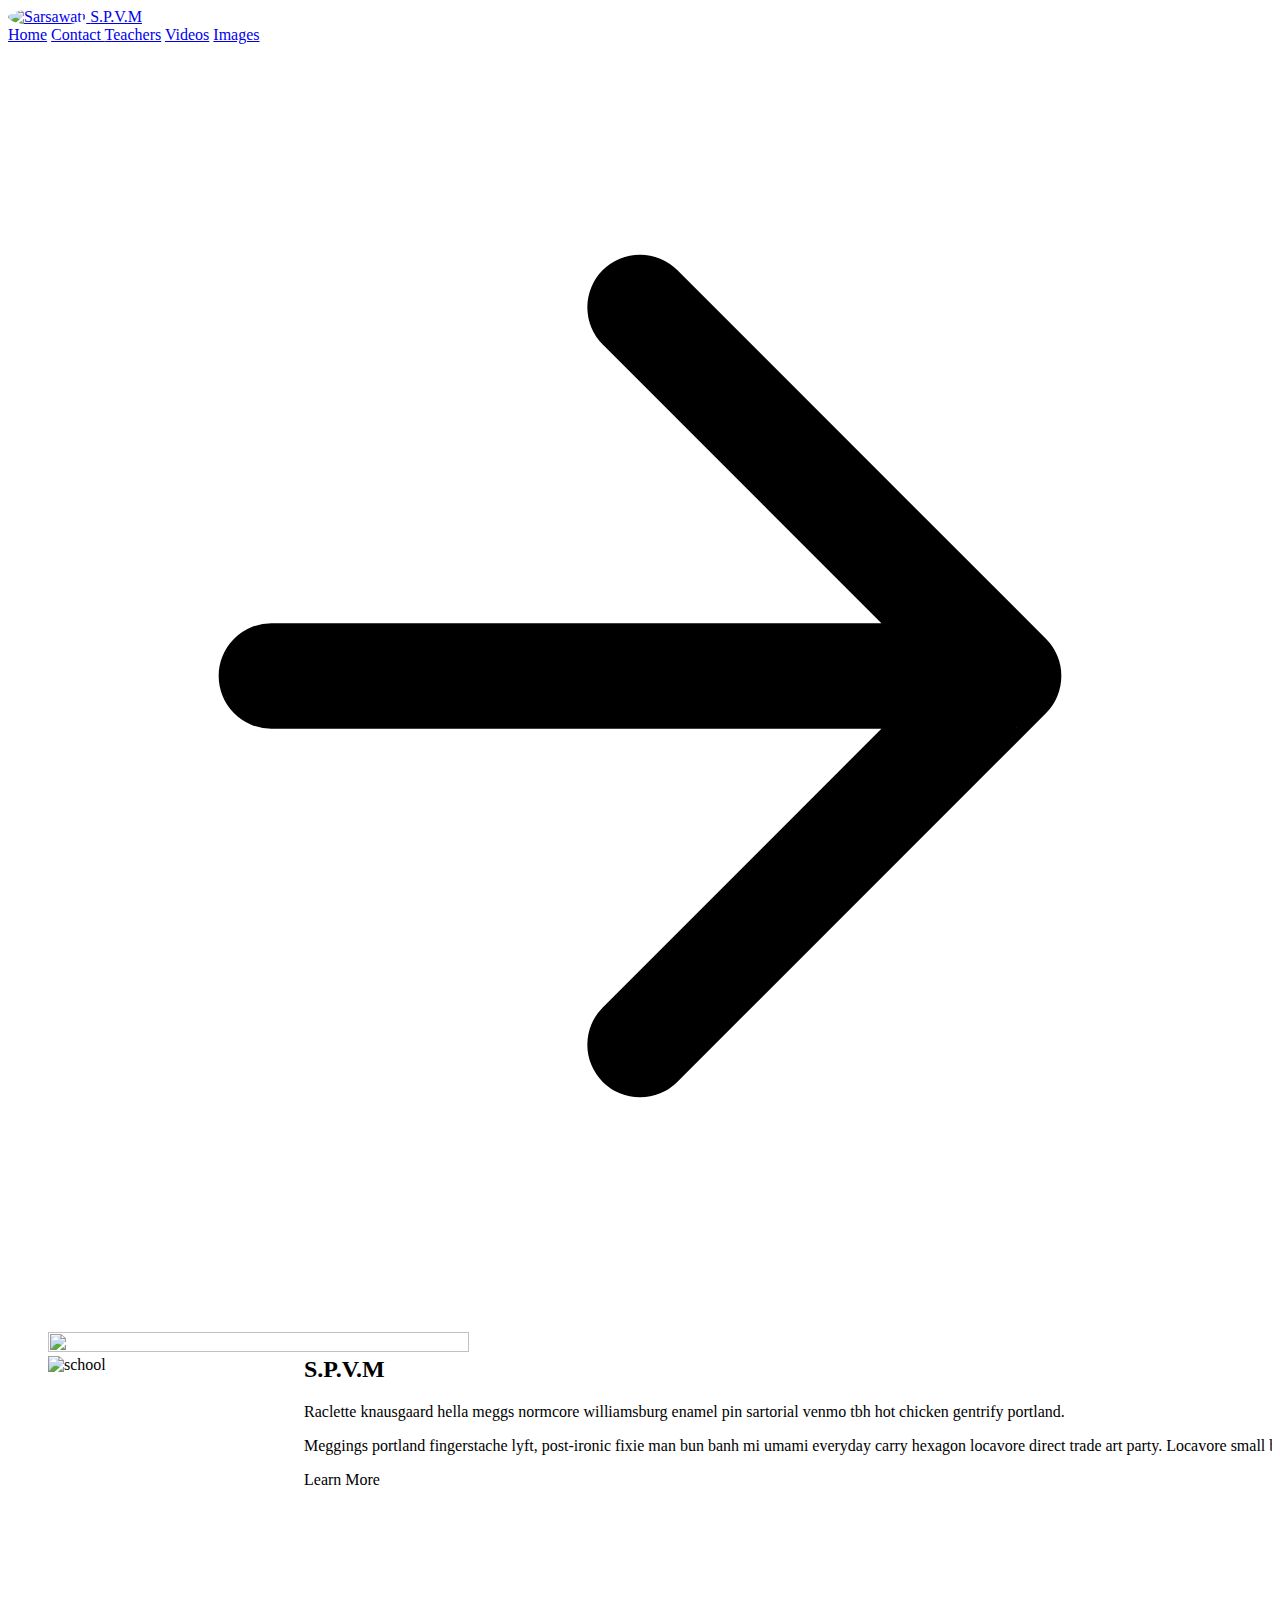
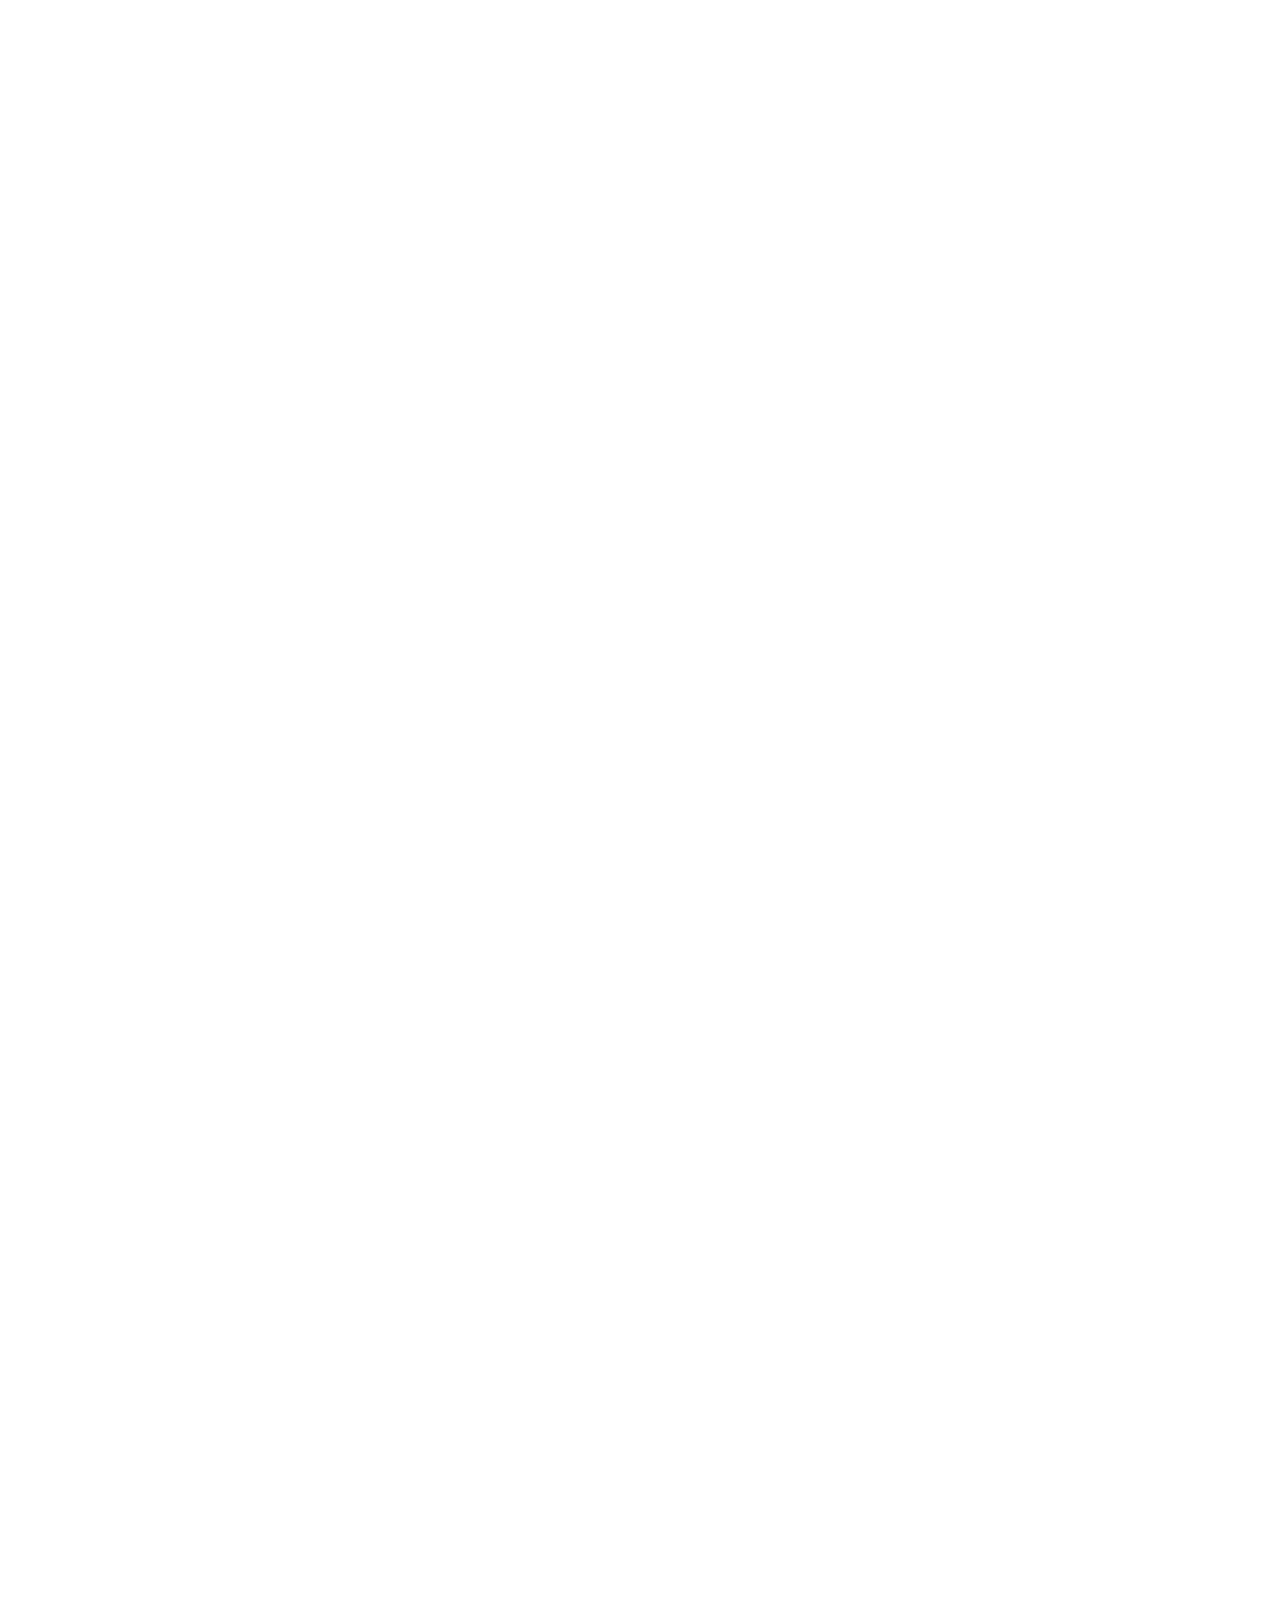
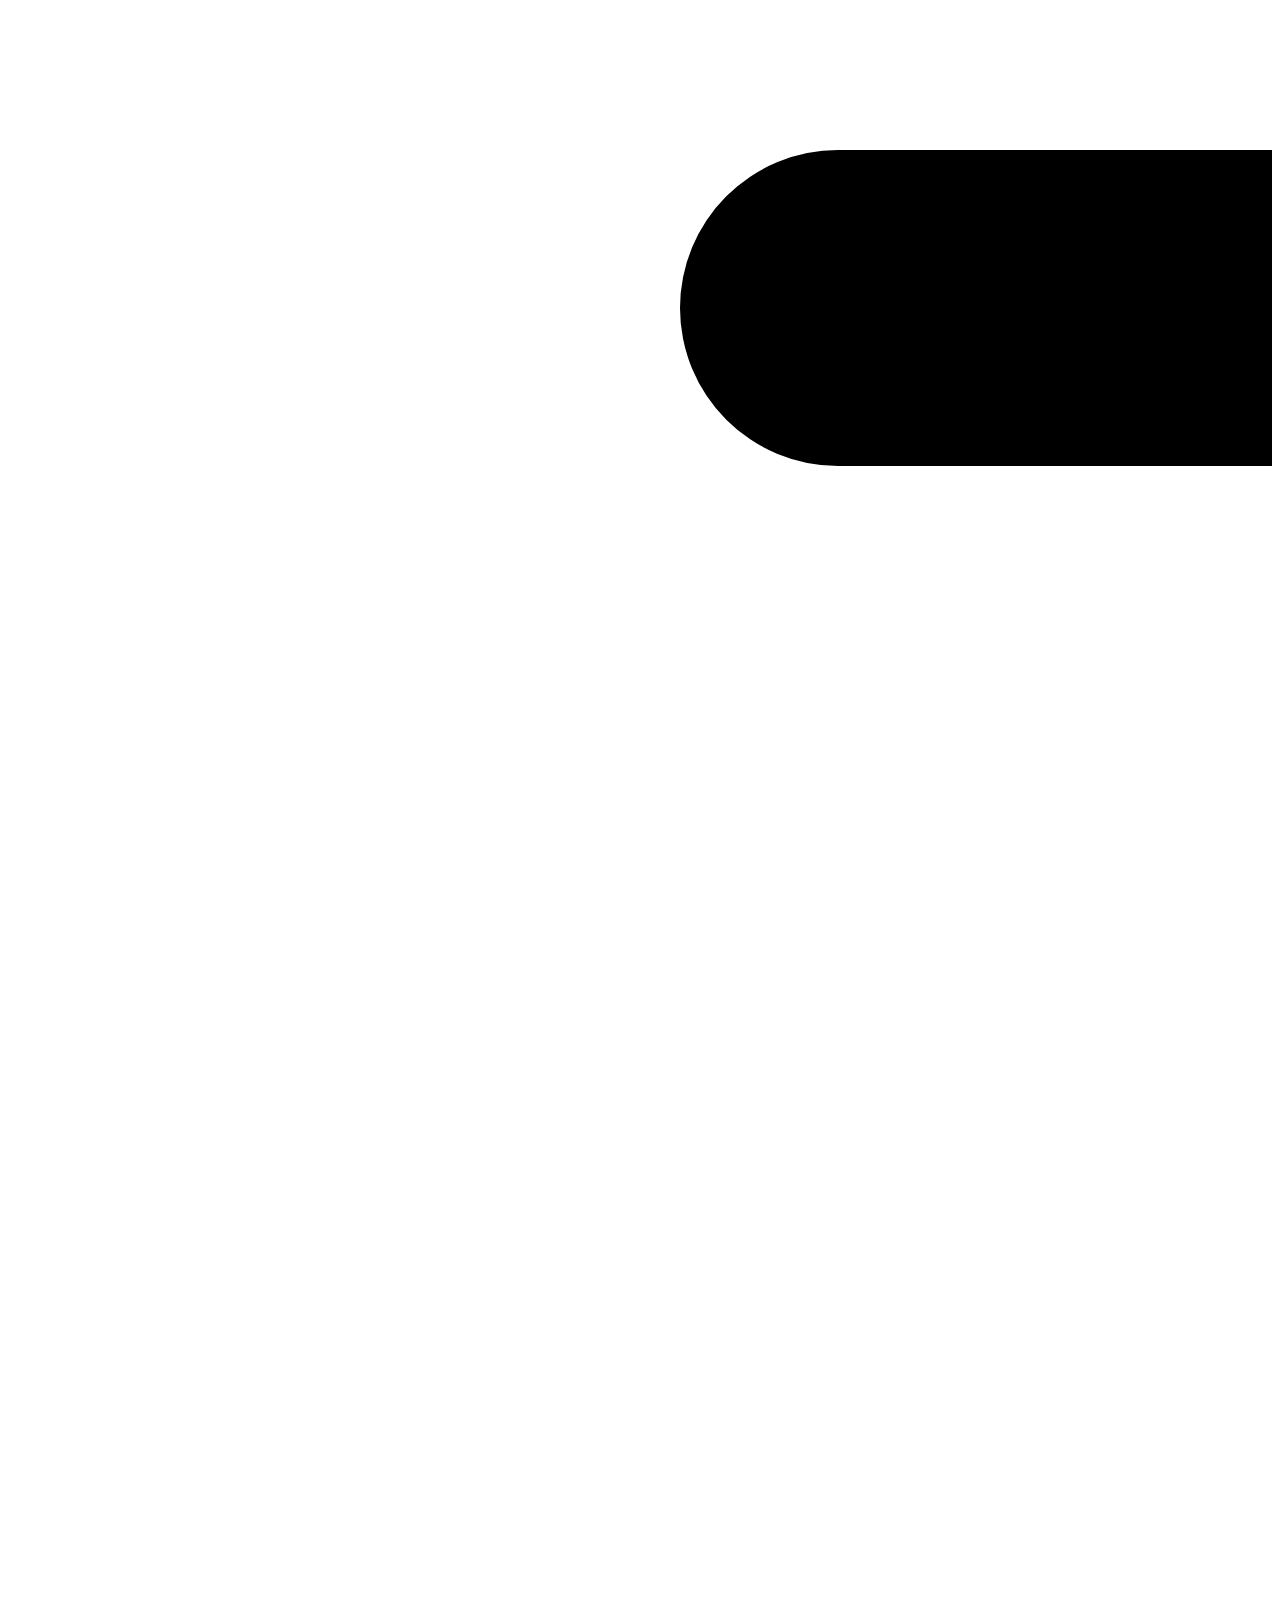
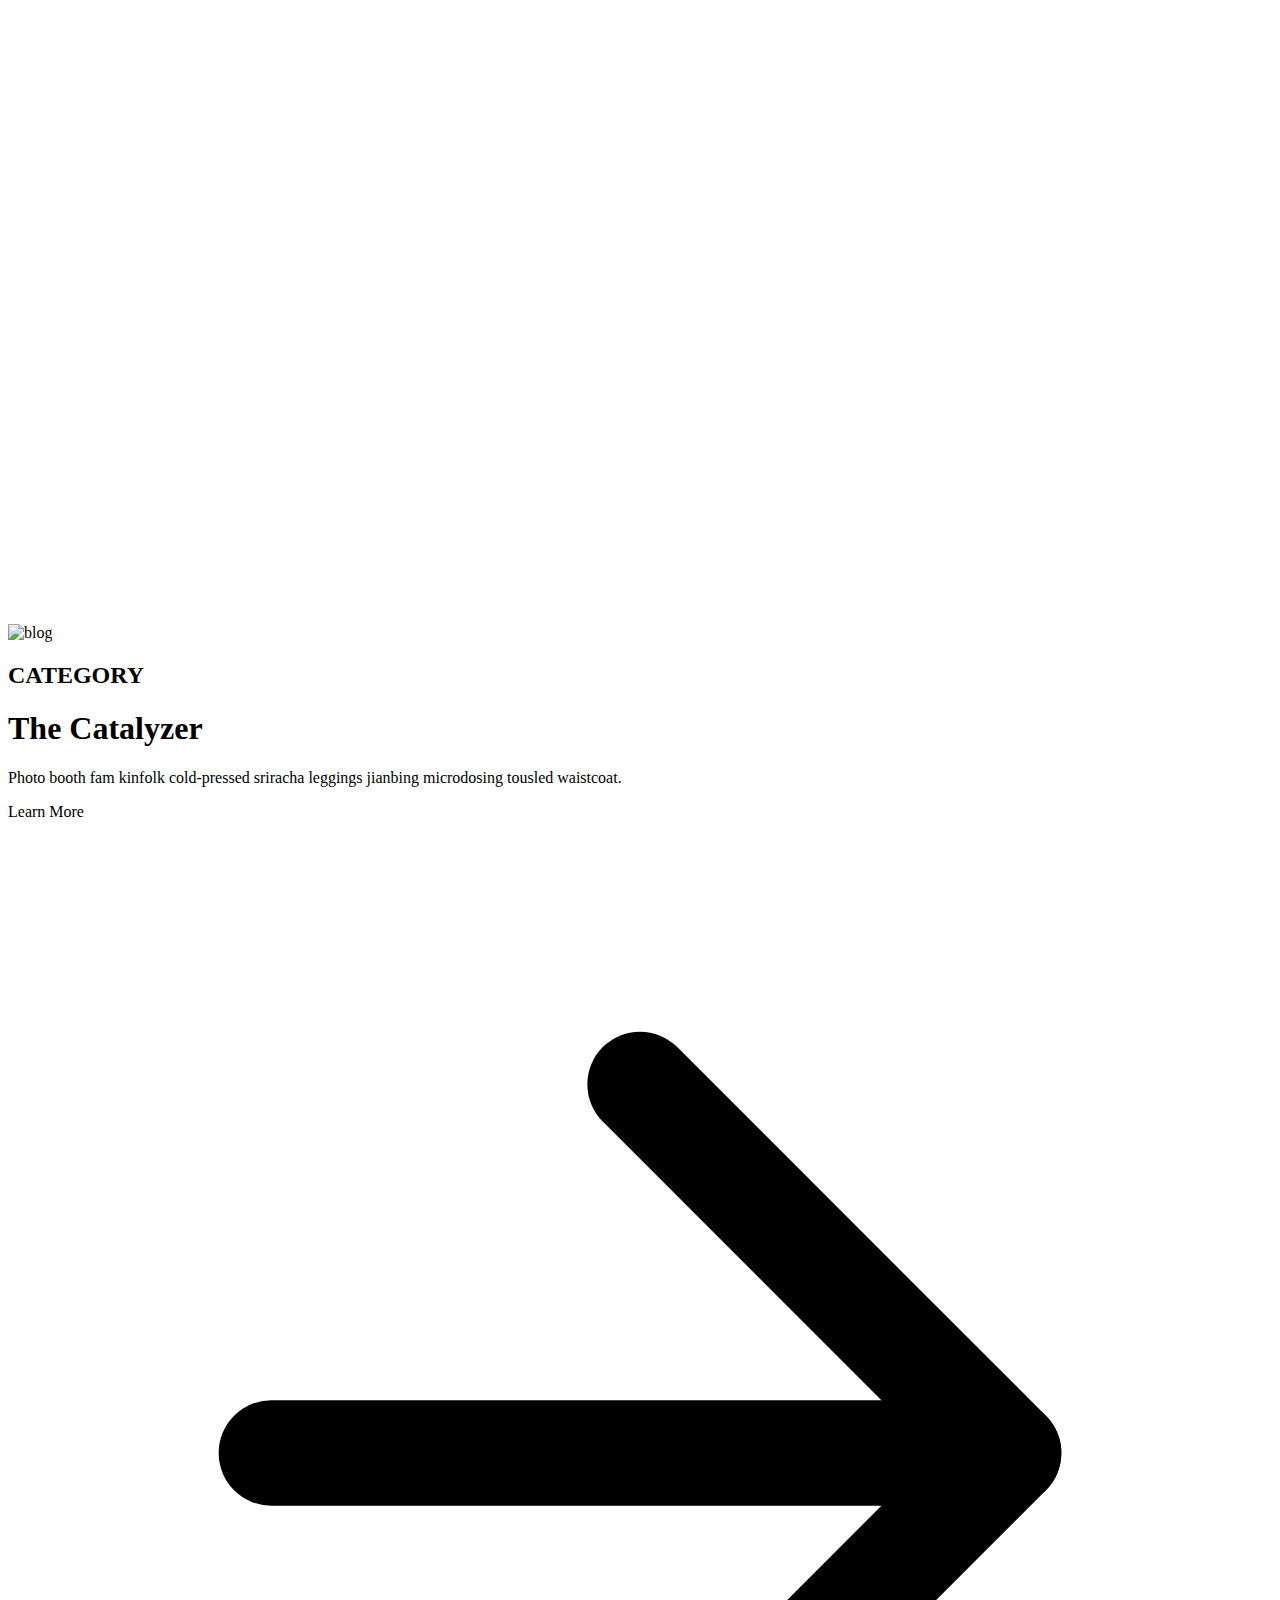
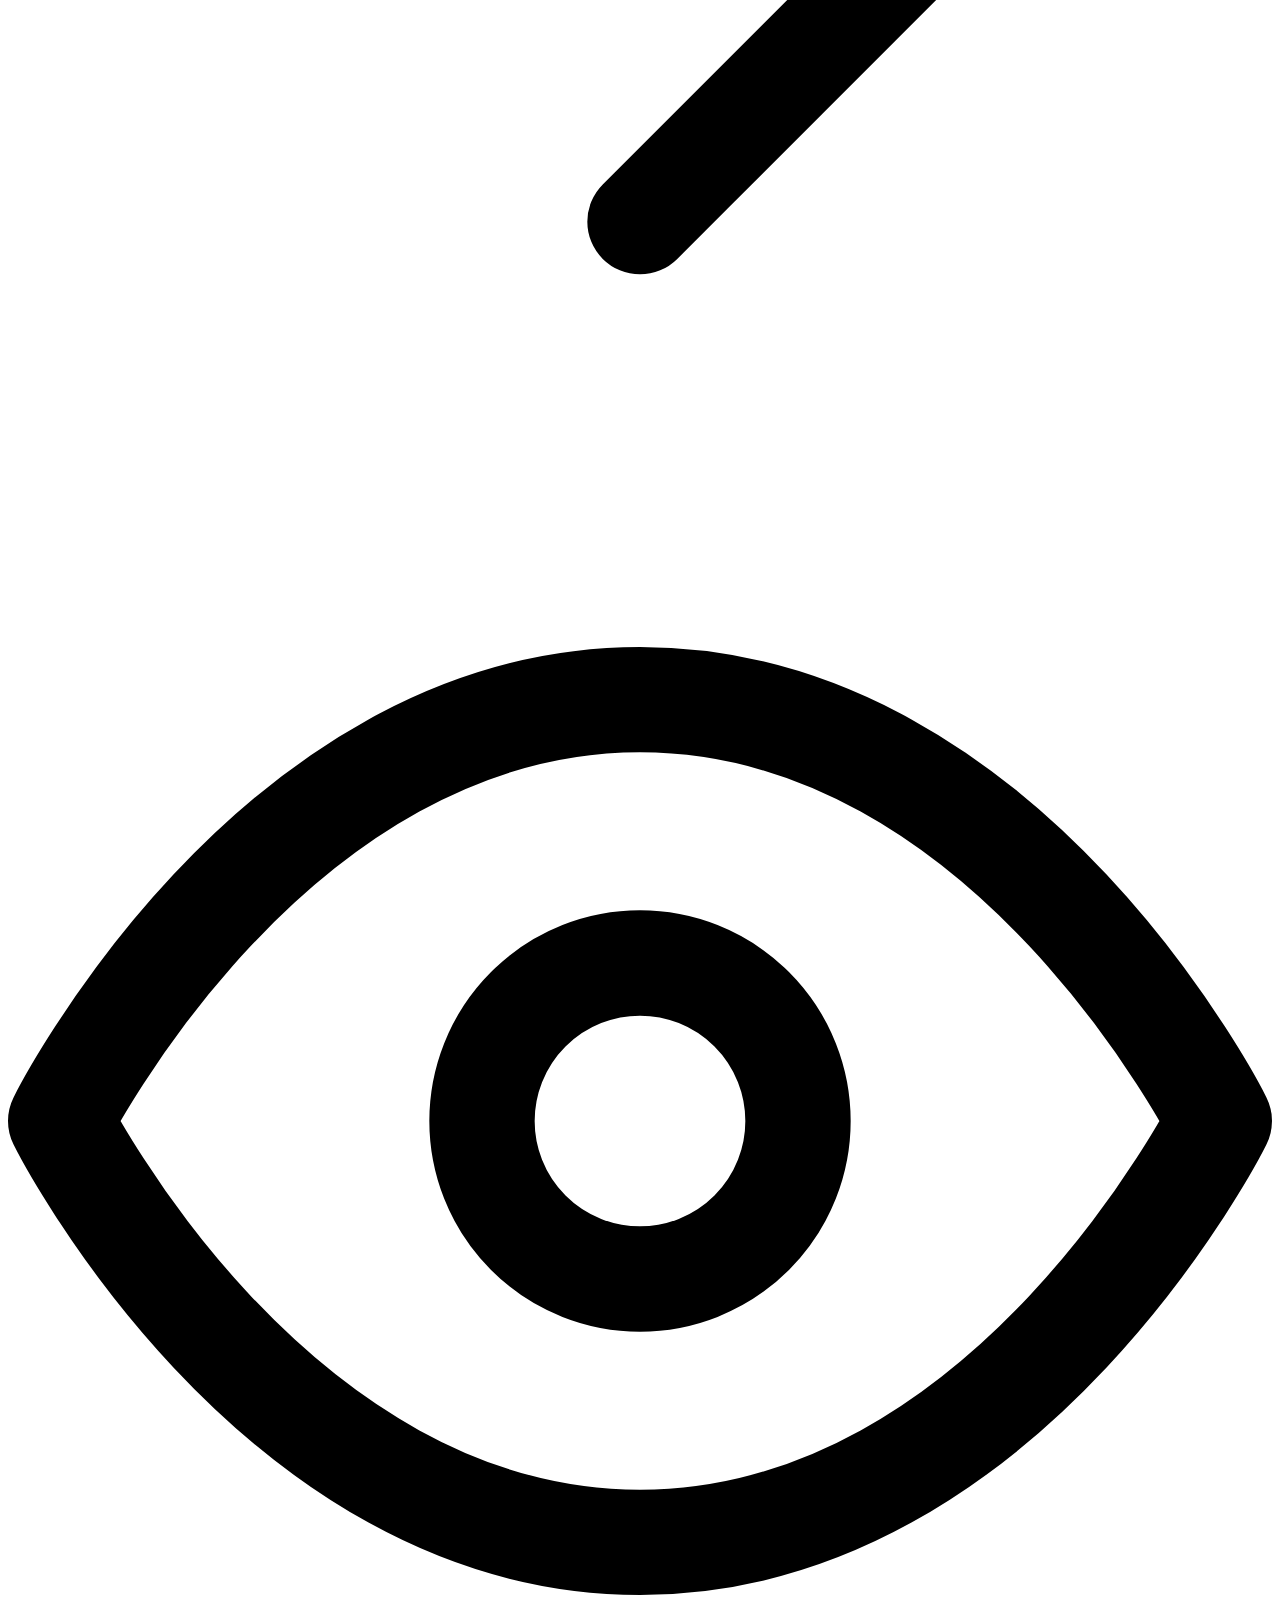
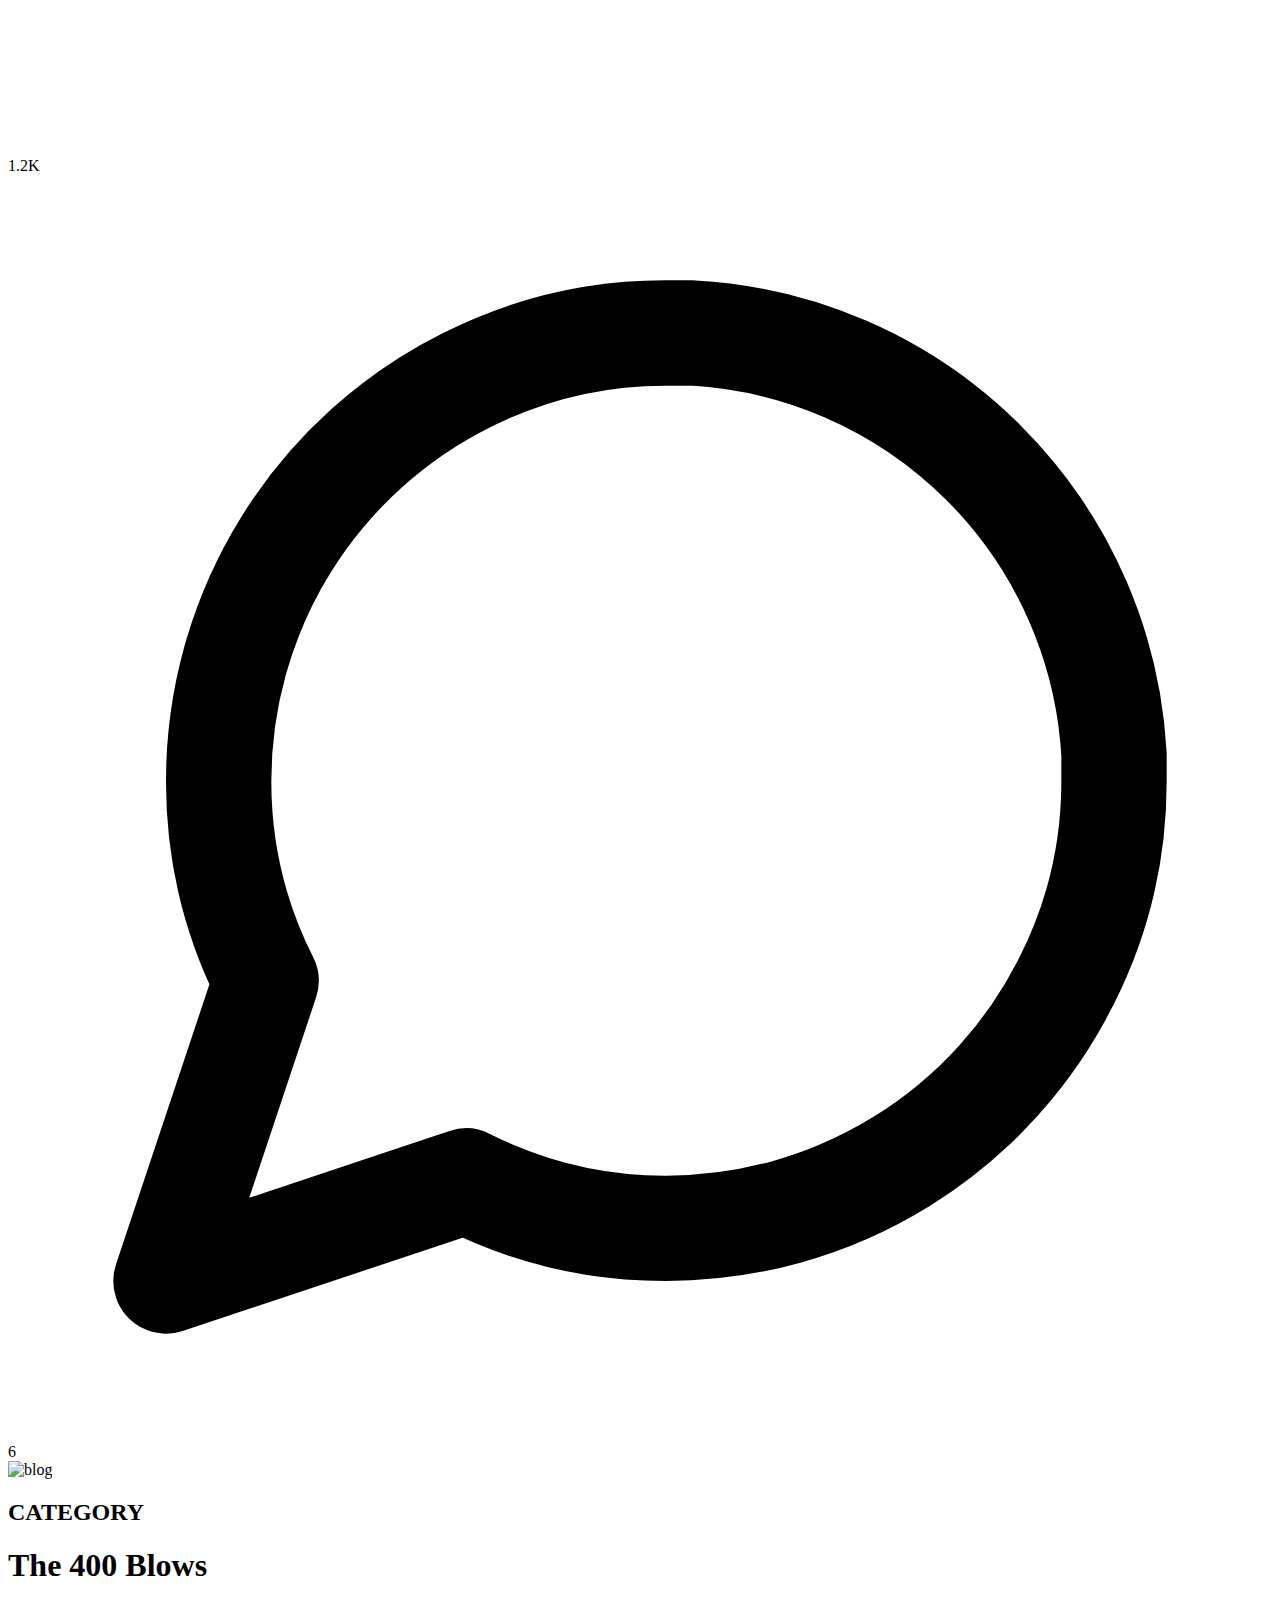
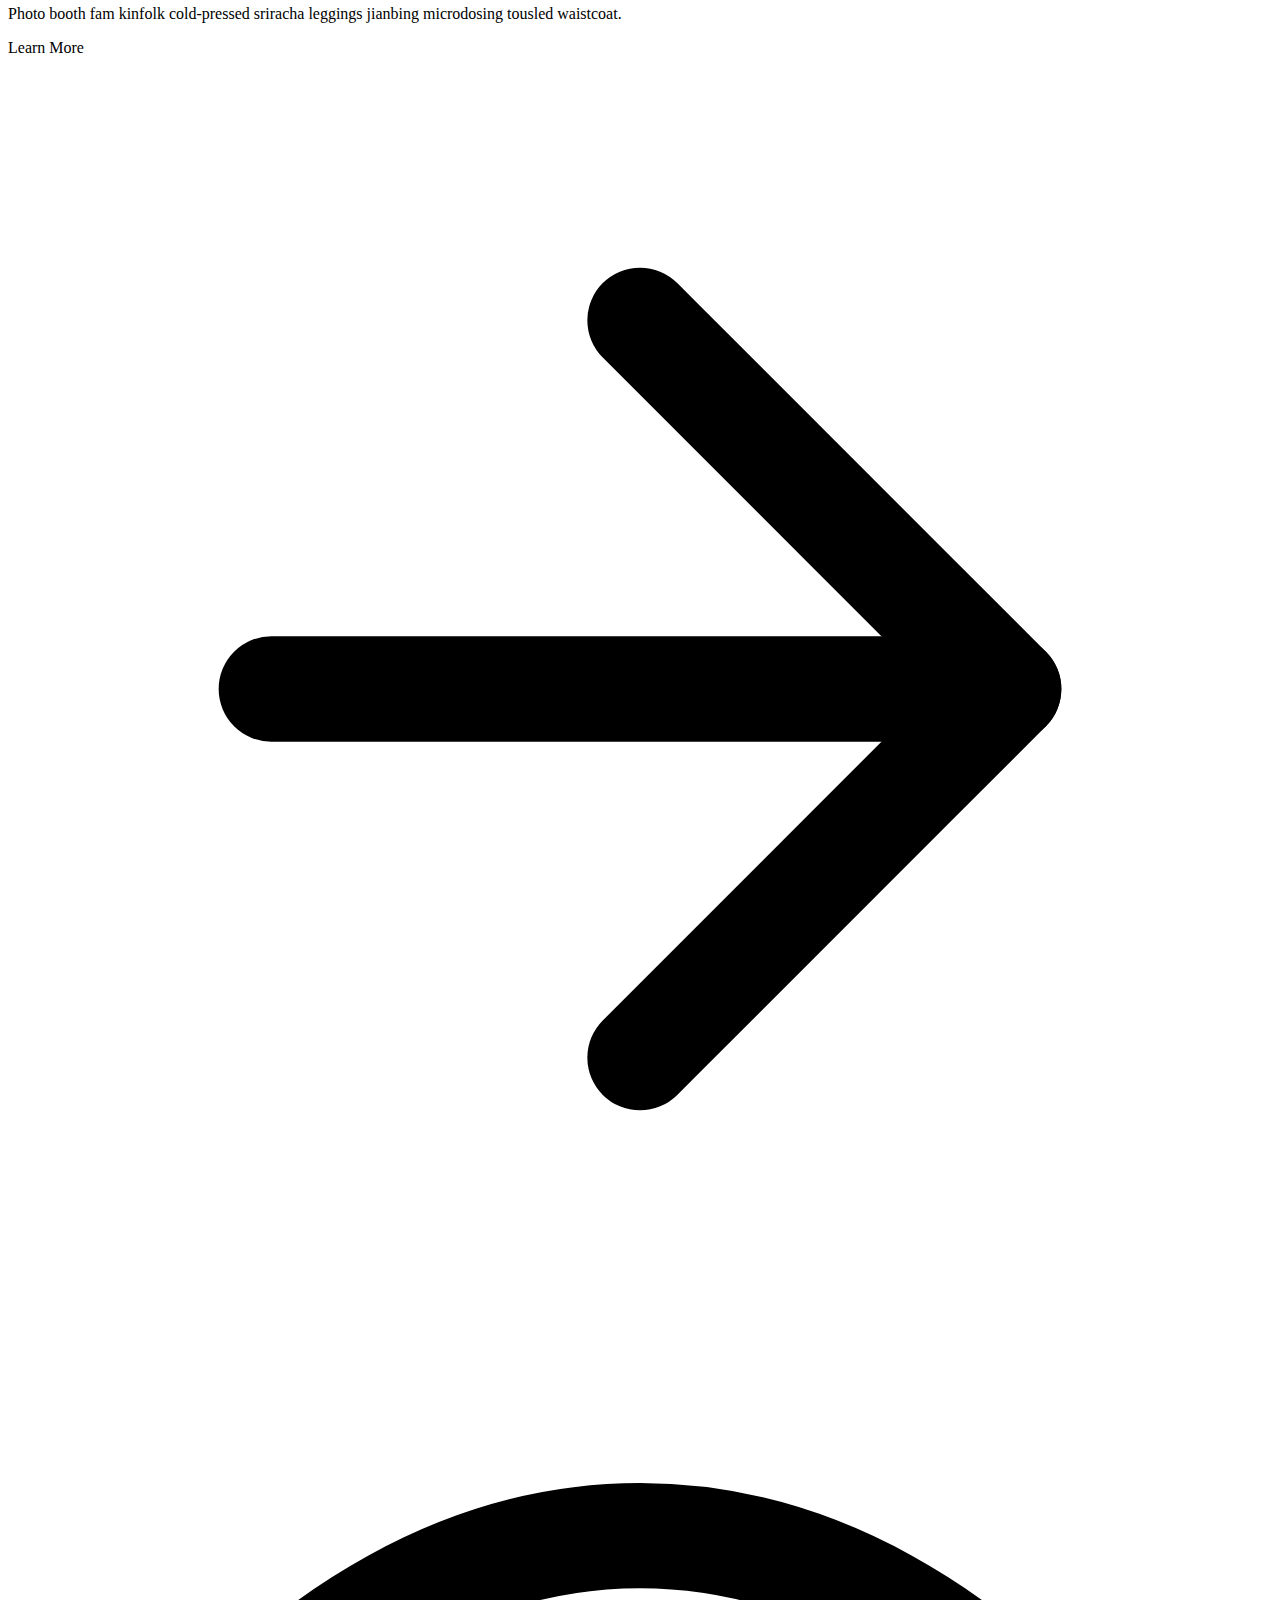
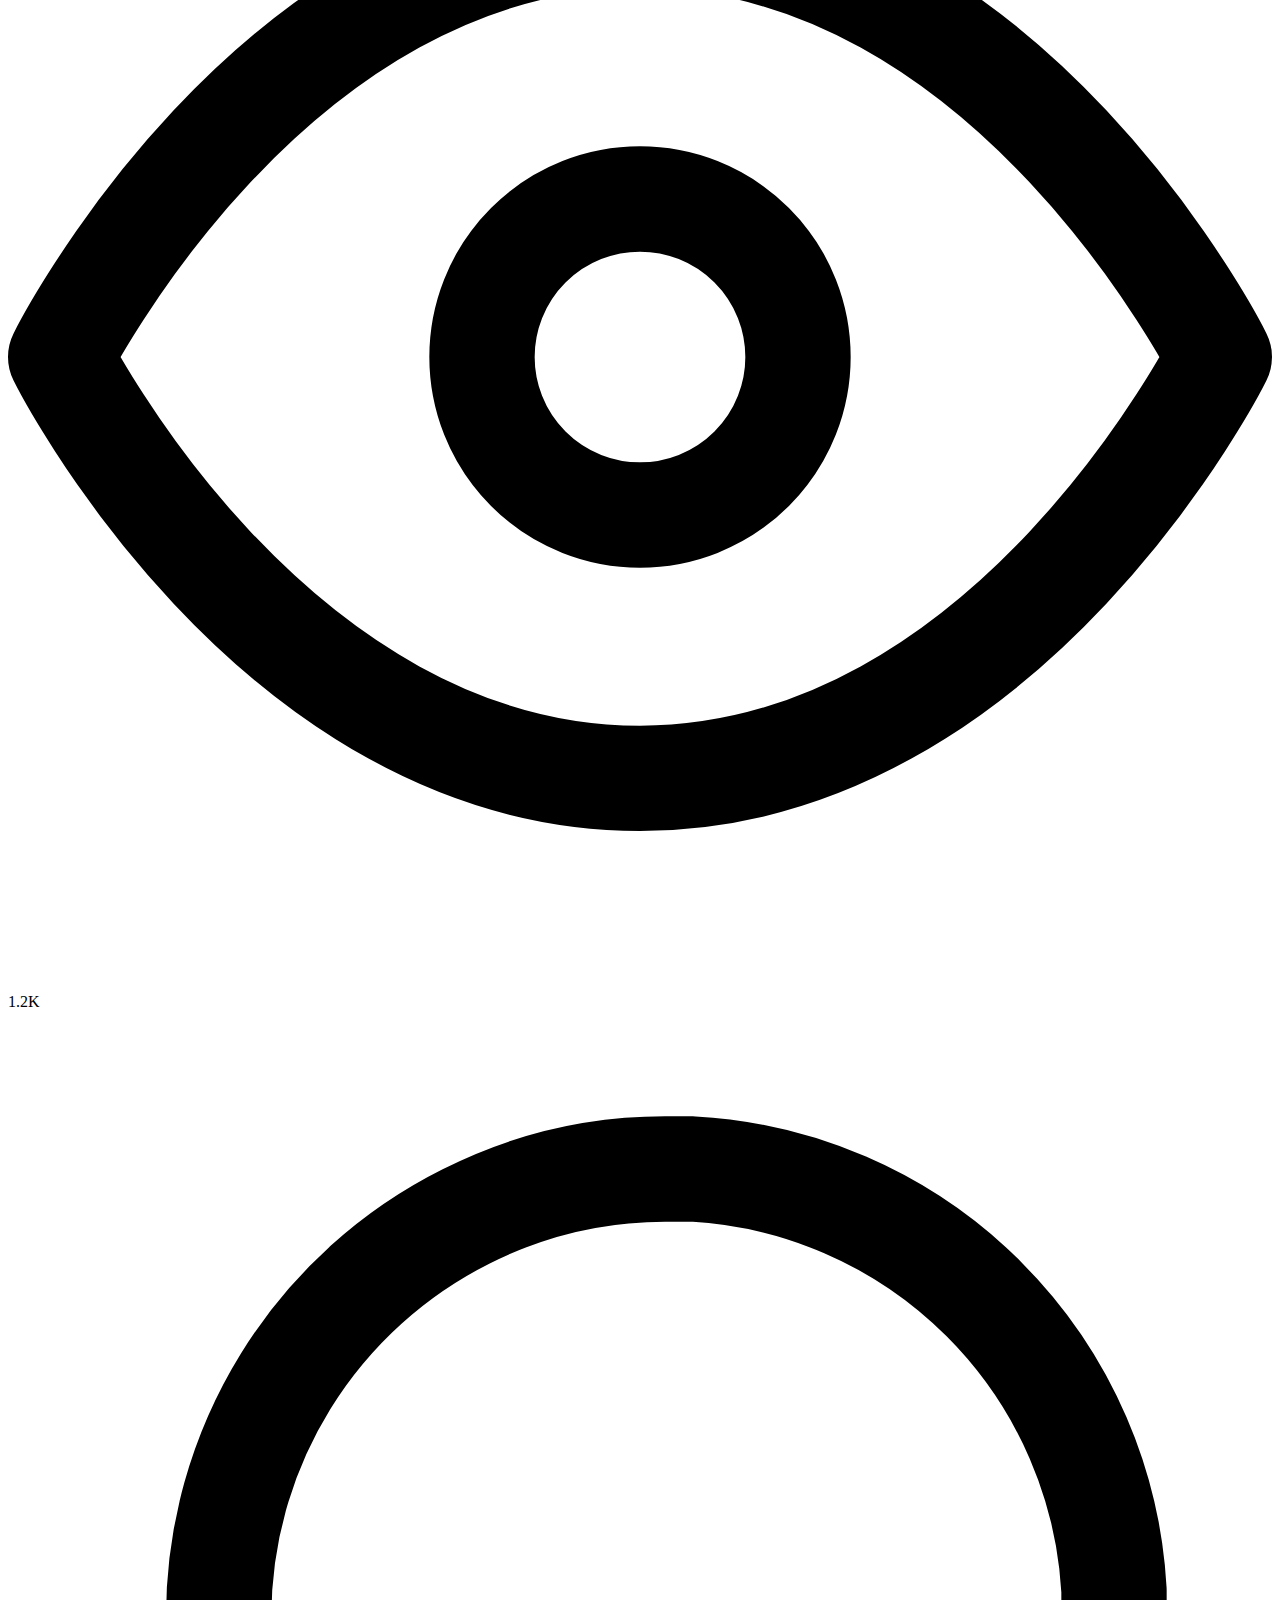
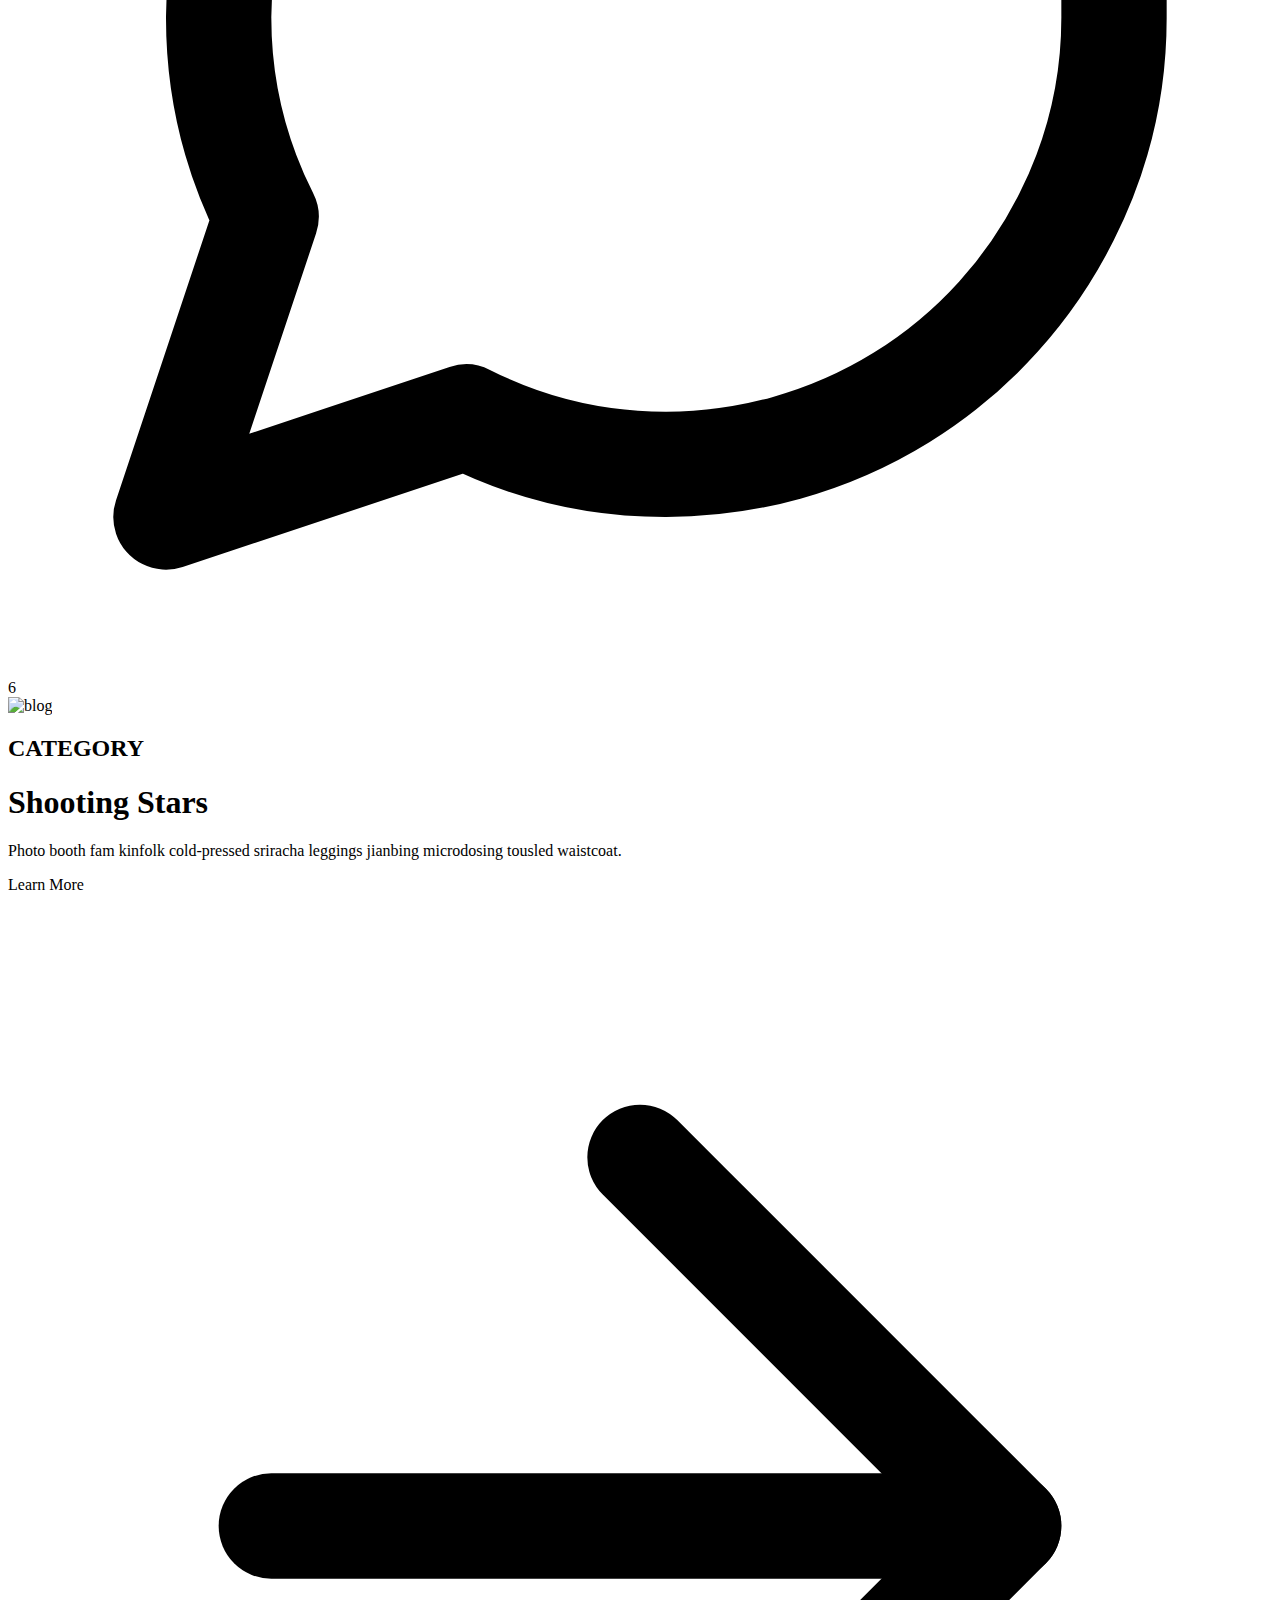
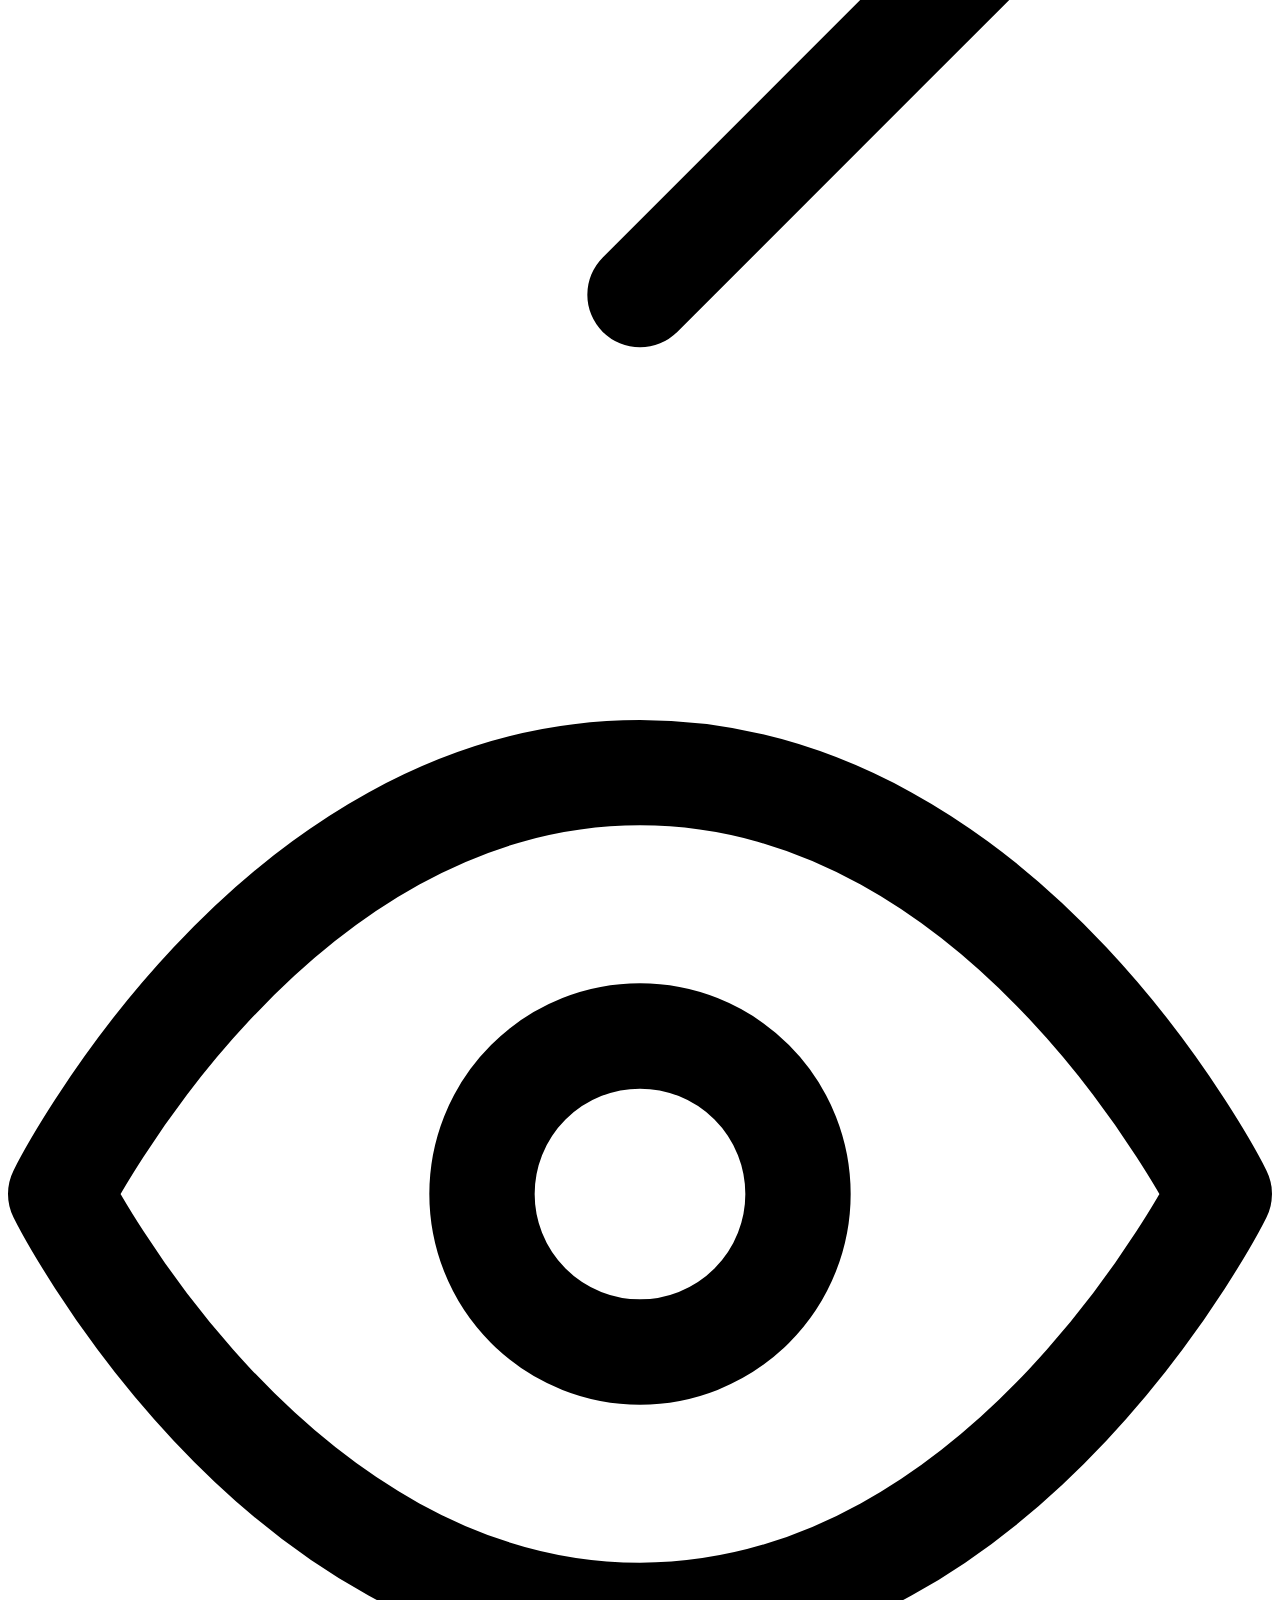
==== commit f72a595d: "update" ====
--- a/index.html
+++ b/index.html
@@ -3,253 +3,256 @@
 
 <head>
   <meta charset="UTF-8">
-  <meta name="viewport" content="width=device-width, initial-scale=1"><script src="https://cdn.tailwindcss.com"></script>
-  <title>S.P.V.M PUBLIC SCHOOL</title><link rel="stylesheet" href="main.css">
+  <meta name="viewport" content="width=device-width, initial-scale=1">
+  <script src="https://cdn.tailwindcss.com"></script>
+  <title>S.P.V.M PUBLIC SCHOOL</title>
+  <link rel="stylesheet" href="main.css">
 </head>
 
 <body>
-<header class="text-gray-400 bg-gray-900 body-font">
-  <div class="container mx-auto flex flex-wrap p-5 flex-col md:flex-row items-center">
-    <a href="https://m.facebook.com/profile.php?id=100072181556151"class="flex title-font font-medium items-center text-white mb-4 md:mb-0">
-<img src="https://encrypted-tbn0.gstatic.com/images?q=tbn:ANd9GcQWE6rO1A_a5GrcW_dlV2IR2rWTRW08bEc97w&usqp=CAU" alt="Sarsawati" style=" height:10vw; width:10vw; border-radius:100% ">
-      <span class="ml-3 text-xl">S.P.V.M</span>
-    </a>
-    <nav class="md:ml-auto md:mr-auto flex flex-wrap items-center text-base justify-center">
-      <a href="/" class="mr-2 hover:text-white">Home</a>
-      <a href="contact.html" class="mr-2 hover:text-white">Contact
-      <a href="teacher.html" class="mr-2 hover:text-white">Teachers</a>
-            <a href="videos.html" class="mr-2 hover:text-white">Videos</a>
-            <a href="images.html" class="mr-2 hover:text-white">Images</a>
-      
-   
-
-      <svg fill="none" stroke="currentColor" stroke-linecap="round" stroke-linejoin="round" stroke-width="2" class="w-4 h-4 ml-1" viewBox="0 0 24 24">
-        <path d="M5 12h14M12 5l7 7-7 7"></path>
-      </svg>
+  <header class="text-gray-400 bg-gray-900 body-font">
+    <div class="container mx-auto flex flex-wrap p-5 flex-col md:flex-row items-center">
+      <a href="https://m.facebook.com/profile.php?id=100072181556151" class="flex title-font font-medium items-center text-white mb-4 md:mb-0">
+        <img src="https://encrypted-tbn0.gstatic.com/images?q=tbn:ANd9GcQWE6rO1A_a5GrcW_dlV2IR2rWTRW08bEc97w&usqp=CAU" alt="Sarsawati" style=" height:10vw; width:10vw; border-radius:100% ">
+        <span class="ml-3 text-xl">S.P.V.M</span>
+      </a>
+      <nav class="md:ml-auto md:mr-auto flex flex-wrap items-center text-base justify-center">
+        <a href="/" class="mr-2 hover:text-white">Home</a>
+        <a href="contact.html" class="mr-2 hover:text-white">Contact
+          <a href="teacher.html" class="mr-2 hover:text-white">Teachers</a>
+          <a href="videos.html" class="mr-2 hover:text-white">Videos</a>
+          <a href="images.html" class="mr-2 hover:text-white">Images</a>
+          <svg fill="none" stroke="currentColor" stroke-linecap="round" stroke-linejoin="round" stroke-width="2" class="w-4 h-4 ml-1" viewBox="0 0 24 24">
+            <path d="M5 12h14M12 5l7 7-7 7"></path>
+          </svg>
       </nav>
-  </div>
-</header><section class="text-gray-400 bg-gray-900 body-font">
-  <div class="container px-1 py-15mx-auto flex flex-col">
-    <div class="lg:w-4/6 mx-auto">
-      <div class="rounded-lg h-60 overflow-hidden w-98">
-<div id="slider">
-          <figure>
-            <img src="https://www.simpleimageresizer.com/_uploads/photos/990d743a/SAVE_20230202_153407_2_352x240.jpg">
-            <img src="https://www.simpleimageresizer.com/_uploads/photos/990d743a/IMG-20230126-WA0026_1_352x240.jpg">
-            <img src="https://www.simpleimageresizer.com/_uploads/photos/990d743a/slide_1_355x200.jpg">
-          </figure>
-        </div>
-      </div>
-      <div class="flex flex-col sm:flex-row mt-10">
-        <div class="sm:w-1/3 text-center sm:pr-8 sm:py-8">
-          <div class="w-20 h-20 rounded-full inline-flex items-center justify-center bg-gray-800 text-gray-600">
-<img src="https://thumbs.dreamstime.com/b/vector-illustration-school-building-cartoon-isolated-white-background-86002256.jpg" class="rounded-full" alt="school" style="height:20vw; width:20vw">
-          </div>
-          <div class="flex flex-col items-center text-center justify-center">
-            <h2 class="font-medium title-font mt-4 text-white text-lg">S.P.V.M </h2>
-            <div class="w-12 h-1 bg-indigo-500 rounded mt-2 mb-4"></div>
-            <p class="text-base text-gray-400">Raclette knausgaard hella meggs normcore williamsburg enamel pin sartorial venmo tbh hot chicken gentrify portland.</p>
-          </div>
-        </div>
-        <div class="sm:w-2/3 sm:pl-8 sm:py-8 sm:border-l border-gray-800 sm:border-t-0 border-t mt-4 pt-4 sm:mt-0 text-center sm:text-left">
-          <p class="leading-relaxed text-lg mb-4">Meggings portland fingerstache lyft, post-ironic fixie man bun banh mi umami everyday carry hexagon locavore direct trade art party. Locavore small batch listicle gastropub farm-to-table lumbersexual salvia messenger bag. Coloring book flannel truffaut craft beer drinking vinegar sartorial, disrupt fashion axe normcore meh butcher. Portland 90's scenester vexillologist forage post-ironic asymmetrical, chartreuse disrupt butcher paleo intelligentsia pabst before they sold out four loko. 3 wolf moon brooklyn.</p>
-          <a class="text-indigo-400 inline-flex items-center">Learn More
-            <svg fill="none" stroke="currentColor" stroke-linecap="round" stroke-linejoin="round" stroke-width="2" class="w-4 h-4 ml-2" viewBox="0 0 24 24">
-              <path d="M5 12h14M12 5l7 7-7 7"></path>
-            </svg>
-          </a>
-        </div>
-      </div>
-    </div>
-  </div>
-</section><section class="text-gray-400 bg-gray-900 body-font">
-  <div class="container px-5 py-24 mx-auto">
-    <div class="flex flex-wrap -m-4">
-      <div class="p-4 md:w-1/3">
-        <div class="h-full border-2 border-gray-800 rounded-lg overflow-hidden">
-          <img class="lg:h-48 md:h-36 w-full object-cover object-center" src="https://dummyimage.com/720x400" alt="blog">
-          <div class="p-6">
-            <h2 class="tracking-widest text-xs title-font font-medium text-gray-500 mb-1">CATEGORY</h2>
-            <h1 class="title-font text-lg font-medium text-white mb-3">The Catalyzer</h1>
-            <p class="leading-relaxed mb-3">Photo booth fam kinfolk cold-pressed sriracha leggings jianbing microdosing tousled waistcoat.</p>
-            <div class="flex items-center flex-wrap ">
-              <a class="text-indigo-400 inline-flex items-center md:mb-2 lg:mb-0">Learn More
-                <svg class="w-4 h-4 ml-2" viewBox="0 0 24 24" stroke="currentColor" stroke-width="2" fill="none" stroke-linecap="round" stroke-linejoin="round">
-                  <path d="M5 12h14"></path>
-                  <path d="M12 5l7 7-7 7"></path>
-                </svg>
-              </a>
-              <span class="text-gray-500 mr-3 inline-flex items-center lg:ml-auto md:ml-0 ml-auto leading-none text-sm pr-3 py-1 border-r-2 border-gray-800">
-                <svg class="w-4 h-4 mr-1" stroke="currentColor" stroke-width="2" fill="none" stroke-linecap="round" stroke-linejoin="round" viewBox="0 0 24 24">
-                  <path d="M1 12s4-8 11-8 11 8 11 8-4 8-11 8-11-8-11-8z"></path>
-                  <circle cx="12" cy="12" r="3"></circle>
-                </svg>1.2K
-              </span>
-              <span class="text-gray-500 inline-flex items-center leading-none text-sm">
-                <svg class="w-4 h-4 mr-1" stroke="currentColor" stroke-width="2" fill="none" stroke-linecap="round" stroke-linejoin="round" viewBox="0 0 24 24">
-                  <path d="M21 11.5a8.38 8.38 0 01-.9 3.8 8.5 8.5 0 01-7.6 4.7 8.38 8.38 0 01-3.8-.9L3 21l1.9-5.7a8.38 8.38 0 01-.9-3.8 8.5 8.5 0 014.7-7.6 8.38 8.38 0 013.8-.9h.5a8.48 8.48 0 018 8v.5z"></path>
-                </svg>6
-              </span>
+    </div>
+  </header>
+  <section class="text-gray-400 bg-gray-900 body-font">
+    <div class="container px-1 py-15mx-auto flex flex-col">
+      <div class="lg:w-4/6 mx-auto">
+        <div class="rounded-lg h-60 overflow-hidden w-98">
+          <div id="slider">
+            <figure>
+              <img src=" https://www.simpleimageresizer.com/_uploads/photos/1caafb46/IMG-20230126-WA0027_350x240.jpg">
+              <img src="https://www.simpleimageresizer.com/_uploads/photos/1caafb46/IMG-20230126-WA0026_350x240.jpg">
+              <img src="https://www.simpleimageresizer.com/_uploads/photos/1caafb46/IMG-20230126-WA0030_350x240.jpg
+        </div>
+      </div>
+      <div class=" flex flex-col sm:flex-row mt-10">
+              <div class="sm:w-1/3 text-center sm:pr-8 sm:py-8">
+                <div class="w-20 h-20 rounded-full inline-flex items-center justify-center bg-gray-800 text-gray-600">
+                  <img src="https://thumbs.dreamstime.com/b/vector-illustration-school-building-cartoon-isolated-white-background-86002256.jpg" class="rounded-full" alt="school" style="height:20vw; width:20vw">
+                </div>
+                <div class="flex flex-col items-center text-center justify-center">
+                  <h2 class="font-medium title-font mt-4 text-white text-lg">S.P.V.M </h2>
+                  <div class="w-12 h-1 bg-indigo-500 rounded mt-2 mb-4"></div>
+                  <p class="text-base text-gray-400">Raclette knausgaard hella meggs normcore williamsburg enamel pin sartorial venmo tbh hot chicken gentrify portland.</p>
+                </div>
+              </div>
+              <div class="sm:w-2/3 sm:pl-8 sm:py-8 sm:border-l border-gray-800 sm:border-t-0 border-t mt-4 pt-4 sm:mt-0 text-center sm:text-left">
+                <p class="leading-relaxed text-lg mb-4">Meggings portland fingerstache lyft, post-ironic fixie man bun banh mi umami everyday carry hexagon locavore direct trade art party. Locavore small batch listicle gastropub farm-to-table lumbersexual salvia messenger bag. Coloring book flannel truffaut craft beer drinking vinegar sartorial, disrupt fashion axe normcore meh butcher. Portland 90's scenester vexillologist forage post-ironic asymmetrical, chartreuse disrupt butcher paleo intelligentsia pabst before they sold out four loko. 3 wolf moon brooklyn.</p>
+                <a class="text-indigo-400 inline-flex items-center">Learn More
+                  <svg fill="none" stroke="currentColor" stroke-linecap="round" stroke-linejoin="round" stroke-width="2" class="w-4 h-4 ml-2" viewBox="0 0 24 24">
+                    <path d="M5 12h14M12 5l7 7-7 7"></path>
+                  </svg>
+                </a>
+              </div>
+          </div>
+        </div>
+      </div>
+  </section>
+  <section class="text-gray-400 bg-gray-900 body-font">
+    <div class="container px-5 py-24 mx-auto">
+      <div class="flex flex-wrap -m-4">
+        <div class="p-4 md:w-1/3">
+          <div class="h-full border-2 border-gray-800 rounded-lg overflow-hidden">
+            <img class="lg:h-48 md:h-36 w-full object-cover object-center" src="https://dummyimage.com/720x400" alt="blog">
+            <div class="p-6">
+              <h2 class="tracking-widest text-xs title-font font-medium text-gray-500 mb-1">CATEGORY</h2>
+              <h1 class="title-font text-lg font-medium text-white mb-3">The Catalyzer</h1>
+              <p class="leading-relaxed mb-3">Photo booth fam kinfolk cold-pressed sriracha leggings jianbing microdosing tousled waistcoat.</p>
+              <div class="flex items-center flex-wrap ">
+                <a class="text-indigo-400 inline-flex items-center md:mb-2 lg:mb-0">Learn More
+                  <svg class="w-4 h-4 ml-2" viewBox="0 0 24 24" stroke="currentColor" stroke-width="2" fill="none" stroke-linecap="round" stroke-linejoin="round">
+                    <path d="M5 12h14"></path>
+                    <path d="M12 5l7 7-7 7"></path>
+                  </svg>
+                </a>
+                <span class="text-gray-500 mr-3 inline-flex items-center lg:ml-auto md:ml-0 ml-auto leading-none text-sm pr-3 py-1 border-r-2 border-gray-800">
+                  <svg class="w-4 h-4 mr-1" stroke="currentColor" stroke-width="2" fill="none" stroke-linecap="round" stroke-linejoin="round" viewBox="0 0 24 24">
+                    <path d="M1 12s4-8 11-8 11 8 11 8-4 8-11 8-11-8-11-8z"></path>
+                    <circle cx="12" cy="12" r="3"></circle>
+                  </svg>1.2K
+                </span>
+                <span class="text-gray-500 inline-flex items-center leading-none text-sm">
+                  <svg class="w-4 h-4 mr-1" stroke="currentColor" stroke-width="2" fill="none" stroke-linecap="round" stroke-linejoin="round" viewBox="0 0 24 24">
+                    <path d="M21 11.5a8.38 8.38 0 01-.9 3.8 8.5 8.5 0 01-7.6 4.7 8.38 8.38 0 01-3.8-.9L3 21l1.9-5.7a8.38 8.38 0 01-.9-3.8 8.5 8.5 0 014.7-7.6 8.38 8.38 0 013.8-.9h.5a8.48 8.48 0 018 8v.5z"></path>
+                  </svg>6
+                </span>
+              </div>
             </div>
           </div>
         </div>
-      </div>
-      <div class="p-4 md:w-1/3">
-        <div class="h-full border-2 border-gray-800 rounded-lg overflow-hidden">
-          <img class="lg:h-48 md:h-36 w-full object-cover object-center" src="https://dummyimage.com/721x401" alt="blog">
-          <div class="p-6">
-            <h2 class="tracking-widest text-xs title-font font-medium text-gray-500 mb-1">CATEGORY</h2>
-            <h1 class="title-font text-lg font-medium text-white mb-3">The 400 Blows</h1>
-            <p class="leading-relaxed mb-3">Photo booth fam kinfolk cold-pressed sriracha leggings jianbing microdosing tousled waistcoat.</p>
-            <div class="flex items-center flex-wrap">
-              <a class="text-indigo-400 inline-flex items-center md:mb-2 lg:mb-0">Learn More
-                <svg class="w-4 h-4 ml-2" viewBox="0 0 24 24" stroke="currentColor" stroke-width="2" fill="none" stroke-linecap="round" stroke-linejoin="round">
-                  <path d="M5 12h14"></path>
-                  <path d="M12 5l7 7-7 7"></path>
-                </svg>
-              </a>
-              <span class="text-gray-500 mr-3 inline-flex items-center lg:ml-auto md:ml-0 ml-auto leading-none text-sm pr-3 py-1 border-r-2 border-gray-800">
-                <svg class="w-4 h-4 mr-1" stroke="currentColor" stroke-width="2" fill="none" stroke-linecap="round" stroke-linejoin="round" viewBox="0 0 24 24">
-                  <path d="M1 12s4-8 11-8 11 8 11 8-4 8-11 8-11-8-11-8z"></path>
-                  <circle cx="12" cy="12" r="3"></circle>
-                </svg>1.2K
-              </span>
-              <span class="text-gray-500 inline-flex items-center leading-none text-sm">
-                <svg class="w-4 h-4 mr-1" stroke="currentColor" stroke-width="2" fill="none" stroke-linecap="round" stroke-linejoin="round" viewBox="0 0 24 24">
-                  <path d="M21 11.5a8.38 8.38 0 01-.9 3.8 8.5 8.5 0 01-7.6 4.7 8.38 8.38 0 01-3.8-.9L3 21l1.9-5.7a8.38 8.38 0 01-.9-3.8 8.5 8.5 0 014.7-7.6 8.38 8.38 0 013.8-.9h.5a8.48 8.48 0 018 8v.5z"></path>
-                </svg>6
-              </span>
+        <div class="p-4 md:w-1/3">
+          <div class="h-full border-2 border-gray-800 rounded-lg overflow-hidden">
+            <img class="lg:h-48 md:h-36 w-full object-cover object-center" src="https://dummyimage.com/721x401" alt="blog">
+            <div class="p-6">
+              <h2 class="tracking-widest text-xs title-font font-medium text-gray-500 mb-1">CATEGORY</h2>
+              <h1 class="title-font text-lg font-medium text-white mb-3">The 400 Blows</h1>
+              <p class="leading-relaxed mb-3">Photo booth fam kinfolk cold-pressed sriracha leggings jianbing microdosing tousled waistcoat.</p>
+              <div class="flex items-center flex-wrap">
+                <a class="text-indigo-400 inline-flex items-center md:mb-2 lg:mb-0">Learn More
+                  <svg class="w-4 h-4 ml-2" viewBox="0 0 24 24" stroke="currentColor" stroke-width="2" fill="none" stroke-linecap="round" stroke-linejoin="round">
+                    <path d="M5 12h14"></path>
+                    <path d="M12 5l7 7-7 7"></path>
+                  </svg>
+                </a>
+                <span class="text-gray-500 mr-3 inline-flex items-center lg:ml-auto md:ml-0 ml-auto leading-none text-sm pr-3 py-1 border-r-2 border-gray-800">
+                  <svg class="w-4 h-4 mr-1" stroke="currentColor" stroke-width="2" fill="none" stroke-linecap="round" stroke-linejoin="round" viewBox="0 0 24 24">
+                    <path d="M1 12s4-8 11-8 11 8 11 8-4 8-11 8-11-8-11-8z"></path>
+                    <circle cx="12" cy="12" r="3"></circle>
+                  </svg>1.2K
+                </span>
+                <span class="text-gray-500 inline-flex items-center leading-none text-sm">
+                  <svg class="w-4 h-4 mr-1" stroke="currentColor" stroke-width="2" fill="none" stroke-linecap="round" stroke-linejoin="round" viewBox="0 0 24 24">
+                    <path d="M21 11.5a8.38 8.38 0 01-.9 3.8 8.5 8.5 0 01-7.6 4.7 8.38 8.38 0 01-3.8-.9L3 21l1.9-5.7a8.38 8.38 0 01-.9-3.8 8.5 8.5 0 014.7-7.6 8.38 8.38 0 013.8-.9h.5a8.48 8.48 0 018 8v.5z"></path>
+                  </svg>6
+                </span>
+              </div>
             </div>
           </div>
         </div>
-      </div>
-      <div class="p-4 md:w-1/3">
-        <div class="h-full border-2 border-gray-800 rounded-lg overflow-hidden">
-          <img class="lg:h-48 md:h-36 w-full object-cover object-center" src="https://dummyimage.com/722x402" alt="blog">
-          <div class="p-6">
-            <h2 class="tracking-widest text-xs title-font font-medium text-gray-500 mb-1">CATEGORY</h2>
-            <h1 class="title-font text-lg font-medium text-white mb-3">Shooting Stars</h1>
-            <p class="leading-relaxed mb-3">Photo booth fam kinfolk cold-pressed sriracha leggings jianbing microdosing tousled waistcoat.</p>
-            <div class="flex items-center flex-wrap ">
-              <a class="text-indigo-400 inline-flex items-center md:mb-2 lg:mb-0">Learn More
-                <svg class="w-4 h-4 ml-2" viewBox="0 0 24 24" stroke="currentColor" stroke-width="2" fill="none" stroke-linecap="round" stroke-linejoin="round">
-                  <path d="M5 12h14"></path>
-                  <path d="M12 5l7 7-7 7"></path>
-                </svg>
-              </a>
-              <span class="text-gray-500 mr-3 inline-flex items-center lg:ml-auto md:ml-0 ml-auto leading-none text-sm pr-3 py-1 border-r-2 border-gray-800">
-                <svg class="w-4 h-4 mr-1" stroke="currentColor" stroke-width="2" fill="none" stroke-linecap="round" stroke-linejoin="round" viewBox="0 0 24 24">
-                  <path d="M1 12s4-8 11-8 11 8 11 8-4 8-11 8-11-8-11-8z"></path>
-                  <circle cx="12" cy="12" r="3"></circle>
-                </svg>1.2K
-              </span>
-              <span class="text-gray-500 inline-flex items-center leading-none text-sm">
-                <svg class="w-4 h-4 mr-1" stroke="currentColor" stroke-width="2" fill="none" stroke-linecap="round" stroke-linejoin="round" viewBox="0 0 24 24">
-                  <path d="M21 11.5a8.38 8.38 0 01-.9 3.8 8.5 8.5 0 01-7.6 4.7 8.38 8.38 0 01-3.8-.9L3 21l1.9-5.7a8.38 8.38 0 01-.9-3.8 8.5 8.5 0 014.7-7.6 8.38 8.38 0 013.8-.9h.5a8.48 8.48 0 018 8v.5z"></path>
-                </svg>6
-              </span>
+        <div class="p-4 md:w-1/3">
+          <div class="h-full border-2 border-gray-800 rounded-lg overflow-hidden">
+            <img class="lg:h-48 md:h-36 w-full object-cover object-center" src="https://dummyimage.com/722x402" alt="blog">
+            <div class="p-6">
+              <h2 class="tracking-widest text-xs title-font font-medium text-gray-500 mb-1">CATEGORY</h2>
+              <h1 class="title-font text-lg font-medium text-white mb-3">Shooting Stars</h1>
+              <p class="leading-relaxed mb-3">Photo booth fam kinfolk cold-pressed sriracha leggings jianbing microdosing tousled waistcoat.</p>
+              <div class="flex items-center flex-wrap ">
+                <a class="text-indigo-400 inline-flex items-center md:mb-2 lg:mb-0">Learn More
+                  <svg class="w-4 h-4 ml-2" viewBox="0 0 24 24" stroke="currentColor" stroke-width="2" fill="none" stroke-linecap="round" stroke-linejoin="round">
+                    <path d="M5 12h14"></path>
+                    <path d="M12 5l7 7-7 7"></path>
+                  </svg>
+                </a>
+                <span class="text-gray-500 mr-3 inline-flex items-center lg:ml-auto md:ml-0 ml-auto leading-none text-sm pr-3 py-1 border-r-2 border-gray-800">
+                  <svg class="w-4 h-4 mr-1" stroke="currentColor" stroke-width="2" fill="none" stroke-linecap="round" stroke-linejoin="round" viewBox="0 0 24 24">
+                    <path d="M1 12s4-8 11-8 11 8 11 8-4 8-11 8-11-8-11-8z"></path>
+                    <circle cx="12" cy="12" r="3"></circle>
+                  </svg>1.2K
+                </span>
+                <span class="text-gray-500 inline-flex items-center leading-none text-sm">
+                  <svg class="w-4 h-4 mr-1" stroke="currentColor" stroke-width="2" fill="none" stroke-linecap="round" stroke-linejoin="round" viewBox="0 0 24 24">
+                    <path d="M21 11.5a8.38 8.38 0 01-.9 3.8 8.5 8.5 0 01-7.6 4.7 8.38 8.38 0 01-3.8-.9L3 21l1.9-5.7a8.38 8.38 0 01-.9-3.8 8.5 8.5 0 014.7-7.6 8.38 8.38 0 013.8-.9h.5a8.48 8.48 0 018 8v.5z"></path>
+                  </svg>6
+                </span>
+              </div>
             </div>
           </div>
         </div>
       </div>
     </div>
-  </div>
-</section><section class="text-gray-400 bg-gray-900 body-font">
-  <div class="container px-5 py-24 mx-auto">
-    <div class="xl:w-1/2 lg:w-3/4 w-full mx-auto text-center">
-      <svg xmlns="http://www.w3.org/2000/svg" fill="currentColor" class="inline-block w-8 h-8 text-gray-500 mb-8" viewBox="0 0 975.036 975.036">
-        <path d="M925.036 57.197h-304c-27.6 0-50 22.4-50 50v304c0 27.601 22.4 50 50 50h145.5c-1.9 79.601-20.4 143.3-55.4 191.2-27.6 37.8-69.399 69.1-125.3 93.8-25.7 11.3-36.8 41.7-24.8 67.101l36 76c11.6 24.399 40.3 35.1 65.1 24.399 66.2-28.6 122.101-64.8 167.7-108.8 55.601-53.7 93.7-114.3 114.3-181.9 20.601-67.6 30.9-159.8 30.9-276.8v-239c0-27.599-22.401-50-50-50zM106.036 913.497c65.4-28.5 121-64.699 166.9-108.6 56.1-53.7 94.4-114.1 115-181.2 20.6-67.1 30.899-159.6 30.899-277.5v-239c0-27.6-22.399-50-50-50h-304c-27.6 0-50 22.4-50 50v304c0 27.601 22.4 50 50 50h145.5c-1.9 79.601-20.4 143.3-55.4 191.2-27.6 37.8-69.4 69.1-125.3 93.8-25.7 11.3-36.8 41.7-24.8 67.101l35.9 75.8c11.601 24.399 40.501 35.2 65.301 24.399z"></path>
-      </svg>
-      <p class="leading-relaxed text-lg">You cannot dream of becoming something you do not know about. You have to learn to dream big. Education exposes you to what the world has to offer, to the possibilities open to you.</p>
-      <span class="inline-block h-1 w-10 rounded bg-indigo-500 mt-8 mb-6"></span>
-      <h2 class="text-white font-medium title-font tracking-wider text-sm">Sonia Sotomayor</h2>
-      <p class="text-gray-500">Associate Justice of the Supreme Court of the United States</p>
-    </div>
-  </div>
-</section><section class="text-gray-400 bg-gray-900 body-font">
-  <div class="container px-5 py-24 mx-auto">
-    <div class="flex flex-col text-center w-full mb-20">
-      <h1 class="sm:text-3xl text-2xl font-medium title-font mb-4 text-white">Master Cleanse Reliac Heirloom</h1>
-      <p class="lg:w-2/3 mx-auto leading-relaxed text-base">Whatever cardigan tote bag tumblr hexagon brooklyn asymmetrical gentrify, subway tile poke farm-to-table. Franzen you probably haven't heard of them man bun deep jianbing selfies heirloom prism food truck ugh squid celiac humblebrag.</p>
-    </div>
-    <div class="flex flex-wrap -m-4 text-center">
-      <div class="p-4 md:w-1/4 sm:w-1/2 w-full">
-        <div class="border-2 border-gray-800 px-4 py-6 rounded-lg">
-          <svg fill="none" stroke="currentColor" stroke-linecap="round" stroke-linejoin="round" stroke-width="2" class="text-indigo-400 w-12 h-12 mb-3 inline-block" viewBox="0 0 24 24">
-            <path d="M8 17l4 4 4-4m-4-5v9"></path>
-            <path d="M20.88 18.09A5 5 0 0018 9h-1.26A8 8 0 103 16.29"></path>
-          </svg>
-          <h2 class="title-font font-medium text-3xl text-white">2.7K</h2>
-          <p class="leading-relaxed">Downloads</p>
-        </div>
-      </div>
-      <div class="p-4 md:w-1/4 sm:w-1/2 w-full">
-        <div class="border-2 border-gray-800 px-4 py-6 rounded-lg">
-          <svg fill="none" stroke="currentColor" stroke-linecap="round" stroke-linejoin="round" stroke-width="2" class="text-indigo-400 w-12 h-12 mb-3 inline-block" viewBox="0 0 24 24">
-            <path d="M17 21v-2a4 4 0 00-4-4H5a4 4 0 00-4 4v2"></path>
-            <circle cx="9" cy="7" r="4"></circle>
-            <path d="M23 21v-2a4 4 0 00-3-3.87m-4-12a4 4 0 010 7.75"></path>
-          </svg>
-          <h2 class="title-font font-medium text-3xl text-white">1.3K</h2>
-          <p class="leading-relaxed">Users</p>
-        </div>
-      </div>
-      <div class="p-4 md:w-1/4 sm:w-1/2 w-full">
-        <div class="border-2 border-gray-800 px-4 py-6 rounded-lg">
-          <svg fill="none" stroke="currentColor" stroke-linecap="round" stroke-linejoin="round" stroke-width="2" class="text-indigo-400 w-12 h-12 mb-3 inline-block" viewBox="0 0 24 24">
-            <path d="M3 18v-6a9 9 0 0118 0v6"></path>
-            <path d="M21 19a2 2 0 01-2 2h-1a2 2 0 01-2-2v-3a2 2 0 012-2h3zM3 19a2 2 0 002 2h1a2 2 0 002-2v-3a2 2 0 00-2-2H3z"></path>
-          </svg>
-          <h2 class="title-font font-medium text-3xl text-white">74</h2>
-          <p class="leading-relaxed">Files</p>
-        </div>
-      </div>
-      <div class="p-4 md:w-1/4 sm:w-1/2 w-full">
-        <div class="border-2 border-gray-800 px-4 py-6 rounded-lg">
-          <svg fill="none" stroke="currentColor" stroke-linecap="round" stroke-linejoin="round" stroke-width="2" class="text-indigo-400 w-12 h-12 mb-3 inline-block" viewBox="0 0 24 24">
-            <path d="M12 22s8-4 8-10V5l-8-3-8 3v7c0 6 8 10 8 10z"></path>
-          </svg>
-          <h2 class="title-font font-medium text-3xl text-white">46</h2>
-          <p class="leading-relaxed">Places</p>
-        </div>
-      </div>
-    </div>
-  </div>
-</section><footer class="text-gray-400 bg-gray-900 body-font">
-  <div class="container px-5 py-8 mx-auto flex items-center sm:flex-row flex-col">
-    <a class="flex title-font font-medium items-center md:justify-start justify-center text-white">
-<img src="https://encrypted-tbn0.gstatic.com/images?q=tbn:ANd9GcQWE6rO1A_a5GrcW_dlV2IR2rWTRW08bEc97w&usqp=CAU" alt="Sarsawati" style=" height:10vw; width:10vw; border-radius:100% ">
-      <span class="ml-3 text-xl">S.P.V.M</span>
-    </a>
-    <p class="text-sm text-gray-400 sm:ml-4 sm:pl-4 sm:border-l-2 sm:border-gray-800 sm:py-2 sm:mt-0 mt-4">© Since 1988 —
-      <a href="https://twitter.com/knyttneve" class="text-gray-500 ml-1" target="_blank" rel="noopener noreferrer">@spvm</a>
-    </p>
-    <span class="inline-flex sm:ml-auto sm:mt-0 mt-4 justify-center sm:justify-start">
-      <a href="https://m.facebook.com/profile.php?id=<100072181556151></100072181556151>"class="text-gray-400">
-        <svg fill="currentColor" stroke-linecap="round" stroke-linejoin="round" stroke-width="2" class="w-5 h-5" viewBox="0 0 24 24">
-          <path d="M18 2h-3a5 5 0 00-5 5v3H7v4h3v8h4v-8h3l1-4h-4V7a1 1 0 011-1h3z"></path>
+  </section>
+  <section class="text-gray-400 bg-gray-900 body-font">
+    <div class="container px-5 py-24 mx-auto">
+      <div class="xl:w-1/2 lg:w-3/4 w-full mx-auto text-center">
+        <svg xmlns="http://www.w3.org/2000/svg" fill="currentColor" class="inline-block w-8 h-8 text-gray-500 mb-8" viewBox="0 0 975.036 975.036">
+          <path d="M925.036 57.197h-304c-27.6 0-50 22.4-50 50v304c0 27.601 22.4 50 50 50h145.5c-1.9 79.601-20.4 143.3-55.4 191.2-27.6 37.8-69.399 69.1-125.3 93.8-25.7 11.3-36.8 41.7-24.8 67.101l36 76c11.6 24.399 40.3 35.1 65.1 24.399 66.2-28.6 122.101-64.8 167.7-108.8 55.601-53.7 93.7-114.3 114.3-181.9 20.601-67.6 30.9-159.8 30.9-276.8v-239c0-27.599-22.401-50-50-50zM106.036 913.497c65.4-28.5 121-64.699 166.9-108.6 56.1-53.7 94.4-114.1 115-181.2 20.6-67.1 30.899-159.6 30.899-277.5v-239c0-27.6-22.399-50-50-50h-304c-27.6 0-50 22.4-50 50v304c0 27.601 22.4 50 50 50h145.5c-1.9 79.601-20.4 143.3-55.4 191.2-27.6 37.8-69.4 69.1-125.3 93.8-25.7 11.3-36.8 41.7-24.8 67.101l35.9 75.8c11.601 24.399 40.501 35.2 65.301 24.399z"></path>
         </svg>
+        <p class="leading-relaxed text-lg">You cannot dream of becoming something you do not know about. You have to learn to dream big. Education exposes you to what the world has to offer, to the possibilities open to you.</p>
+        <span class="inline-block h-1 w-10 rounded bg-indigo-500 mt-8 mb-6"></span>
+        <h2 class="text-white font-medium title-font tracking-wider text-sm">Sonia Sotomayor</h2>
+        <p class="text-gray-500">Associate Justice of the Supreme Court of the United States</p>
+      </div>
+    </div>
+  </section>
+  <section class="text-gray-400 bg-gray-900 body-font">
+    <div class="container px-5 py-24 mx-auto">
+      <div class="flex flex-col text-center w-full mb-20">
+        <h1 class="sm:text-3xl text-2xl font-medium title-font mb-4 text-white">Master Cleanse Reliac Heirloom</h1>
+        <p class="lg:w-2/3 mx-auto leading-relaxed text-base">Whatever cardigan tote bag tumblr hexagon brooklyn asymmetrical gentrify, subway tile poke farm-to-table. Franzen you probably haven't heard of them man bun deep jianbing selfies heirloom prism food truck ugh squid celiac humblebrag.</p>
+      </div>
+      <div class="flex flex-wrap -m-4 text-center">
+        <div class="p-4 md:w-1/4 sm:w-1/2 w-full">
+          <div class="border-2 border-gray-800 px-4 py-6 rounded-lg">
+            <svg fill="none" stroke="currentColor" stroke-linecap="round" stroke-linejoin="round" stroke-width="2" class="text-indigo-400 w-12 h-12 mb-3 inline-block" viewBox="0 0 24 24">
+              <path d="M8 17l4 4 4-4m-4-5v9"></path>
+              <path d="M20.88 18.09A5 5 0 0018 9h-1.26A8 8 0 103 16.29"></path>
+            </svg>
+            <h2 class="title-font font-medium text-3xl text-white">2.7K</h2>
+            <p class="leading-relaxed">Downloads</p>
+          </div>
+        </div>
+        <div class="p-4 md:w-1/4 sm:w-1/2 w-full">
+          <div class="border-2 border-gray-800 px-4 py-6 rounded-lg">
+            <svg fill="none" stroke="currentColor" stroke-linecap="round" stroke-linejoin="round" stroke-width="2" class="text-indigo-400 w-12 h-12 mb-3 inline-block" viewBox="0 0 24 24">
+              <path d="M17 21v-2a4 4 0 00-4-4H5a4 4 0 00-4 4v2"></path>
+              <circle cx="9" cy="7" r="4"></circle>
+              <path d="M23 21v-2a4 4 0 00-3-3.87m-4-12a4 4 0 010 7.75"></path>
+            </svg>
+            <h2 class="title-font font-medium text-3xl text-white">1.3K</h2>
+            <p class="leading-relaxed">Users</p>
+          </div>
+        </div>
+        <div class="p-4 md:w-1/4 sm:w-1/2 w-full">
+          <div class="border-2 border-gray-800 px-4 py-6 rounded-lg">
+            <svg fill="none" stroke="currentColor" stroke-linecap="round" stroke-linejoin="round" stroke-width="2" class="text-indigo-400 w-12 h-12 mb-3 inline-block" viewBox="0 0 24 24">
+              <path d="M3 18v-6a9 9 0 0118 0v6"></path>
+              <path d="M21 19a2 2 0 01-2 2h-1a2 2 0 01-2-2v-3a2 2 0 012-2h3zM3 19a2 2 0 002 2h1a2 2 0 002-2v-3a2 2 0 00-2-2H3z"></path>
+            </svg>
+            <h2 class="title-font font-medium text-3xl text-white">74</h2>
+            <p class="leading-relaxed">Files</p>
+          </div>
+        </div>
+        <div class="p-4 md:w-1/4 sm:w-1/2 w-full">
+          <div class="border-2 border-gray-800 px-4 py-6 rounded-lg">
+            <svg fill="none" stroke="currentColor" stroke-linecap="round" stroke-linejoin="round" stroke-width="2" class="text-indigo-400 w-12 h-12 mb-3 inline-block" viewBox="0 0 24 24">
+              <path d="M12 22s8-4 8-10V5l-8-3-8 3v7c0 6 8 10 8 10z"></path>
+            </svg>
+            <h2 class="title-font font-medium text-3xl text-white">46</h2>
+            <p class="leading-relaxed">Places</p>
+          </div>
+        </div>
+      </div>
+    </div>
+  </section>
+  <footer class="text-gray-400 bg-gray-900 body-font">
+    <div class="container px-5 py-8 mx-auto flex items-center sm:flex-row flex-col">
+      <a class="flex title-font font-medium items-center md:justify-start justify-center text-white">
+        <img src="https://encrypted-tbn0.gstatic.com/images?q=tbn:ANd9GcQWE6rO1A_a5GrcW_dlV2IR2rWTRW08bEc97w&usqp=CAU" alt="Sarsawati" style=" height:10vw; width:10vw; border-radius:100% ">
+        <span class="ml-3 text-xl">S.P.V.M</span>
       </a>
-      <a class="ml-3 text-gray-400">
-        <svg fill="currentColor" stroke-linecap="round" stroke-linejoin="round" stroke-width="2" class="w-5 h-5" viewBox="0 0 24 24">
-          <path d="M23 3a10.9 10.9 0 01-3.14 1.53 4.48 4.48 0 00-7.86 3v1A10.66 10.66 0 013 4s-4 9 5 13a11.64 11.64 0 01-7 2c9 5 20 0 20-11.5a4.5 4.5 0 00-.08-.83A7.72 7.72 0 0023 3z"></path>
-        </svg>
-      </a>
-      <a class="ml-3 text-gray-400">
-        <svg fill="none" stroke="currentColor" stroke-linecap="round" stroke-linejoin="round" stroke-width="2" class="w-5 h-5" viewBox="0 0 24 24">
-          <rect width="20" height="20" x="2" y="2" rx="5" ry="5"></rect>
-          <path d="M16 11.37A4 4 0 1112.63 8 4 4 0 0116 11.37zm1.5-4.87h.01"></path>
-        </svg>
-      </a>
-      <a class="ml-3 text-gray-400">
-        <svg fill="currentColor" stroke="currentColor" stroke-linecap="round" stroke-linejoin="round" stroke-width="0" class="w-5 h-5" viewBox="0 0 24 24">
-          <path stroke="none" d="M16 8a6 6 0 016 6v7h-4v-7a2 2 0 00-2-2 2 2 0 00-2 2v7h-4v-7a6 6 0 016-6zM2 9h4v12H2z"></path>
-          <circle cx="4" cy="4" r="2" stroke="none"></circle>
-        </svg>
-      </a>
-    </span>
-  </div>
-</footer>
+      <p class="text-sm text-gray-400 sm:ml-4 sm:pl-4 sm:border-l-2 sm:border-gray-800 sm:py-2 sm:mt-0 mt-4">© Since 1988 —
+        <a href="https://twitter.com/knyttneve" class="text-gray-500 ml-1" target="_blank" rel="noopener noreferrer">@spvm</a>
+      </p>
+      <span class="inline-flex sm:ml-auto sm:mt-0 mt-4 justify-center sm:justify-start">
+        <a href="https://m.facebook.com/profile.php?id=<100072181556151></100072181556151>" class="text-gray-400">
+          <svg fill="currentColor" stroke-linecap="round" stroke-linejoin="round" stroke-width="2" class="w-5 h-5" viewBox="0 0 24 24">
+            <path d="M18 2h-3a5 5 0 00-5 5v3H7v4h3v8h4v-8h3l1-4h-4V7a1 1 0 011-1h3z"></path>
+          </svg>
+        </a>
+        <a class="ml-3 text-gray-400">
+          <svg fill="currentColor" stroke-linecap="round" stroke-linejoin="round" stroke-width="2" class="w-5 h-5" viewBox="0 0 24 24">
+            <path d="M23 3a10.9 10.9 0 01-3.14 1.53 4.48 4.48 0 00-7.86 3v1A10.66 10.66 0 013 4s-4 9 5 13a11.64 11.64 0 01-7 2c9 5 20 0 20-11.5a4.5 4.5 0 00-.08-.83A7.72 7.72 0 0023 3z"></path>
+          </svg>
+        </a>
+        <a class="ml-3 text-gray-400">
+          <svg fill="none" stroke="currentColor" stroke-linecap="round" stroke-linejoin="round" stroke-width="2" class="w-5 h-5" viewBox="0 0 24 24">
+            <rect width="20" height="20" x="2" y="2" rx="5" ry="5"></rect>
+            <path d="M16 11.37A4 4 0 1112.63 8 4 4 0 0116 11.37zm1.5-4.87h.01"></path>
+          </svg>
+        </a>
+        <a class="ml-3 text-gray-400">
+          <svg fill="currentColor" stroke="currentColor" stroke-linecap="round" stroke-linejoin="round" stroke-width="0" class="w-5 h-5" viewBox="0 0 24 24">
+            <path stroke="none" d="M16 8a6 6 0 016 6v7h-4v-7a2 2 0 00-2-2 2 2 0 00-2 2v7h-4v-7a6 6 0 016-6zM2 9h4v12H2z"></path>
+            <circle cx="4" cy="4" r="2" stroke="none"></circle>
+          </svg>
+        </a>
+      </span>
+    </div>
+  </footer>
 </body>
 
 </html>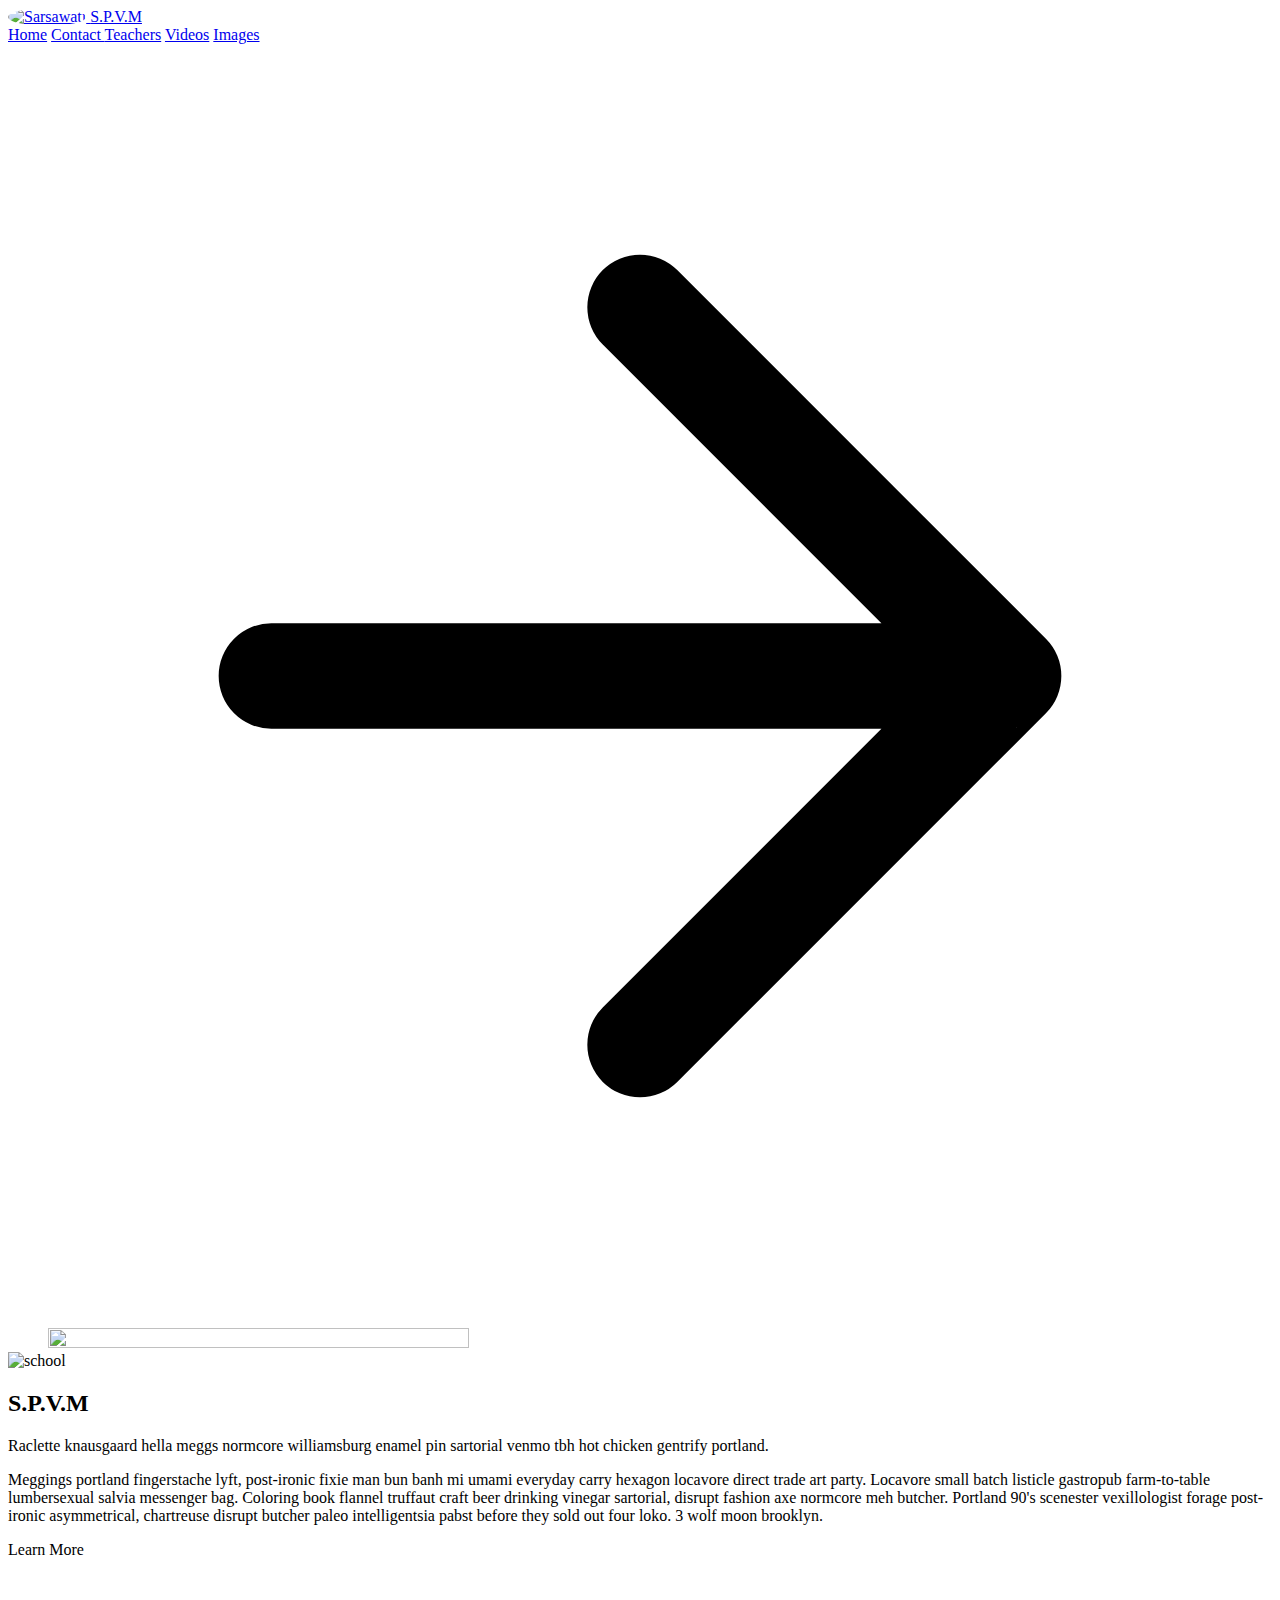
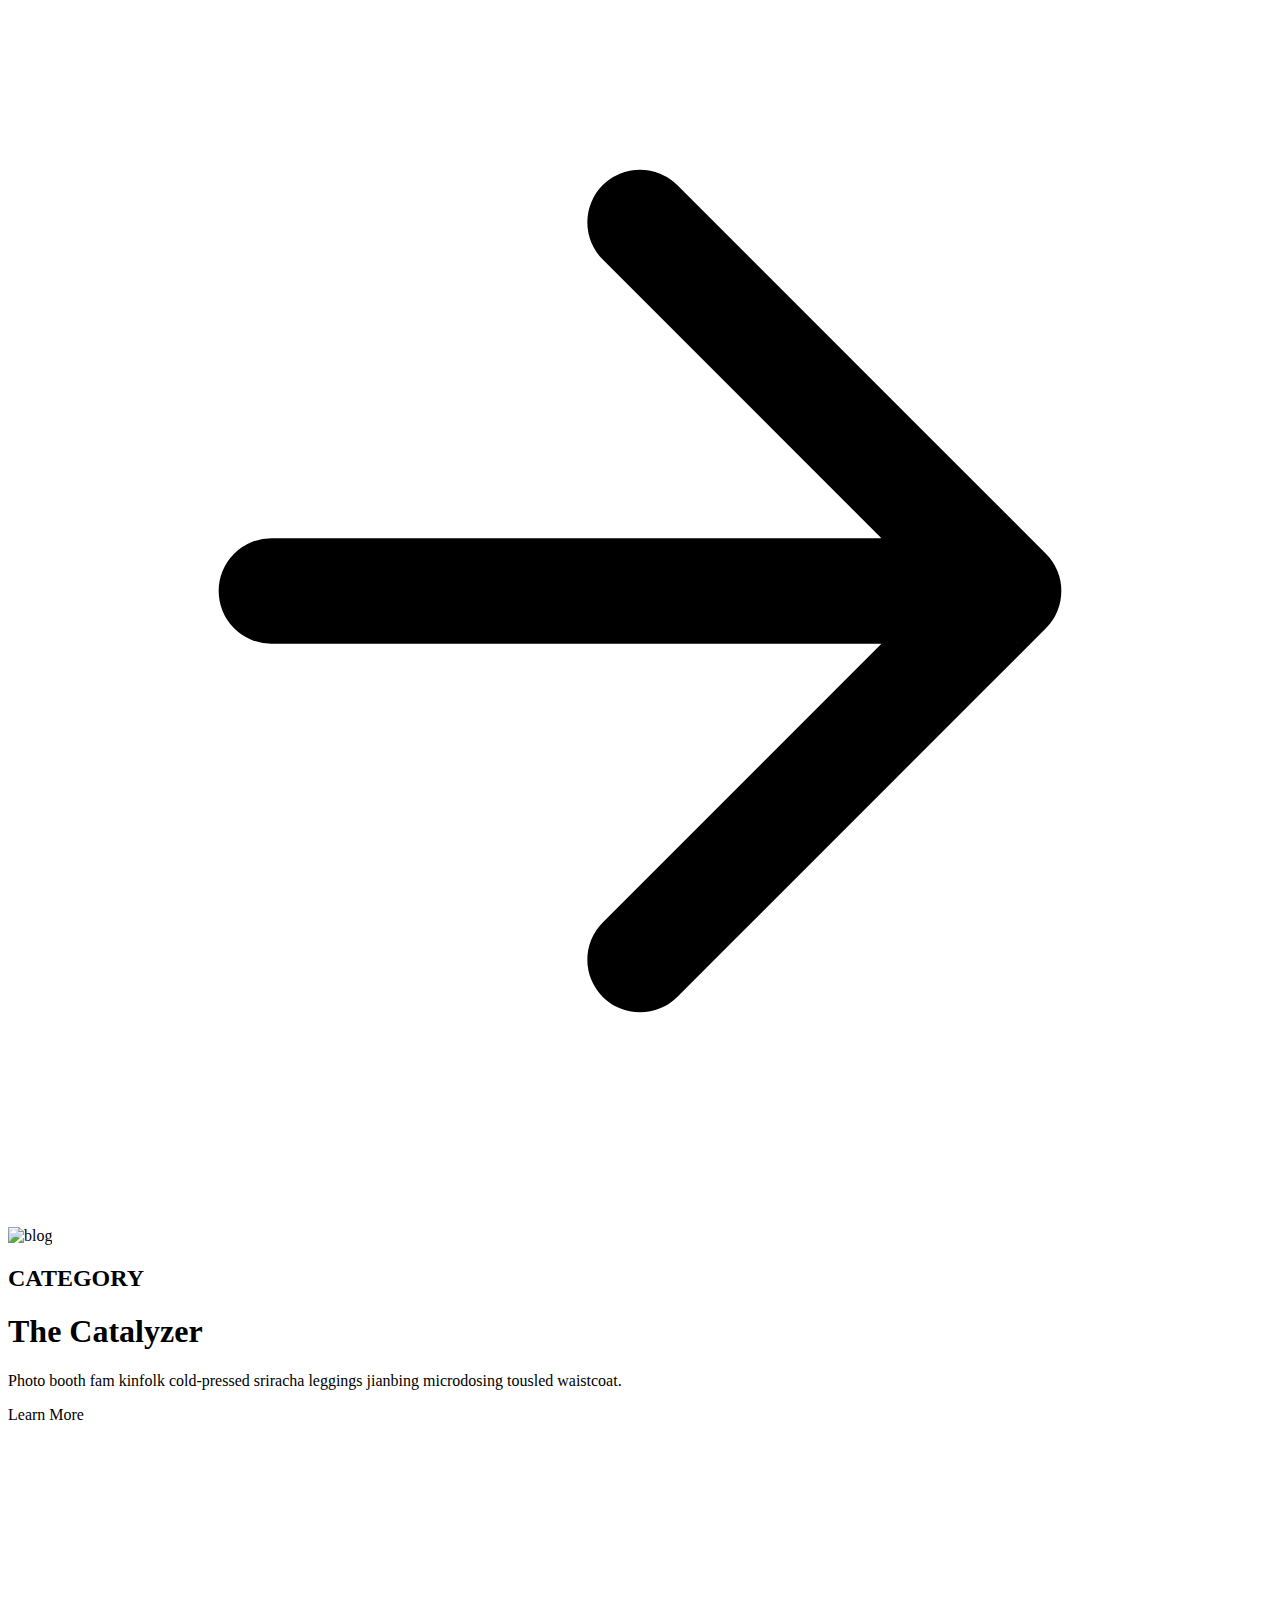
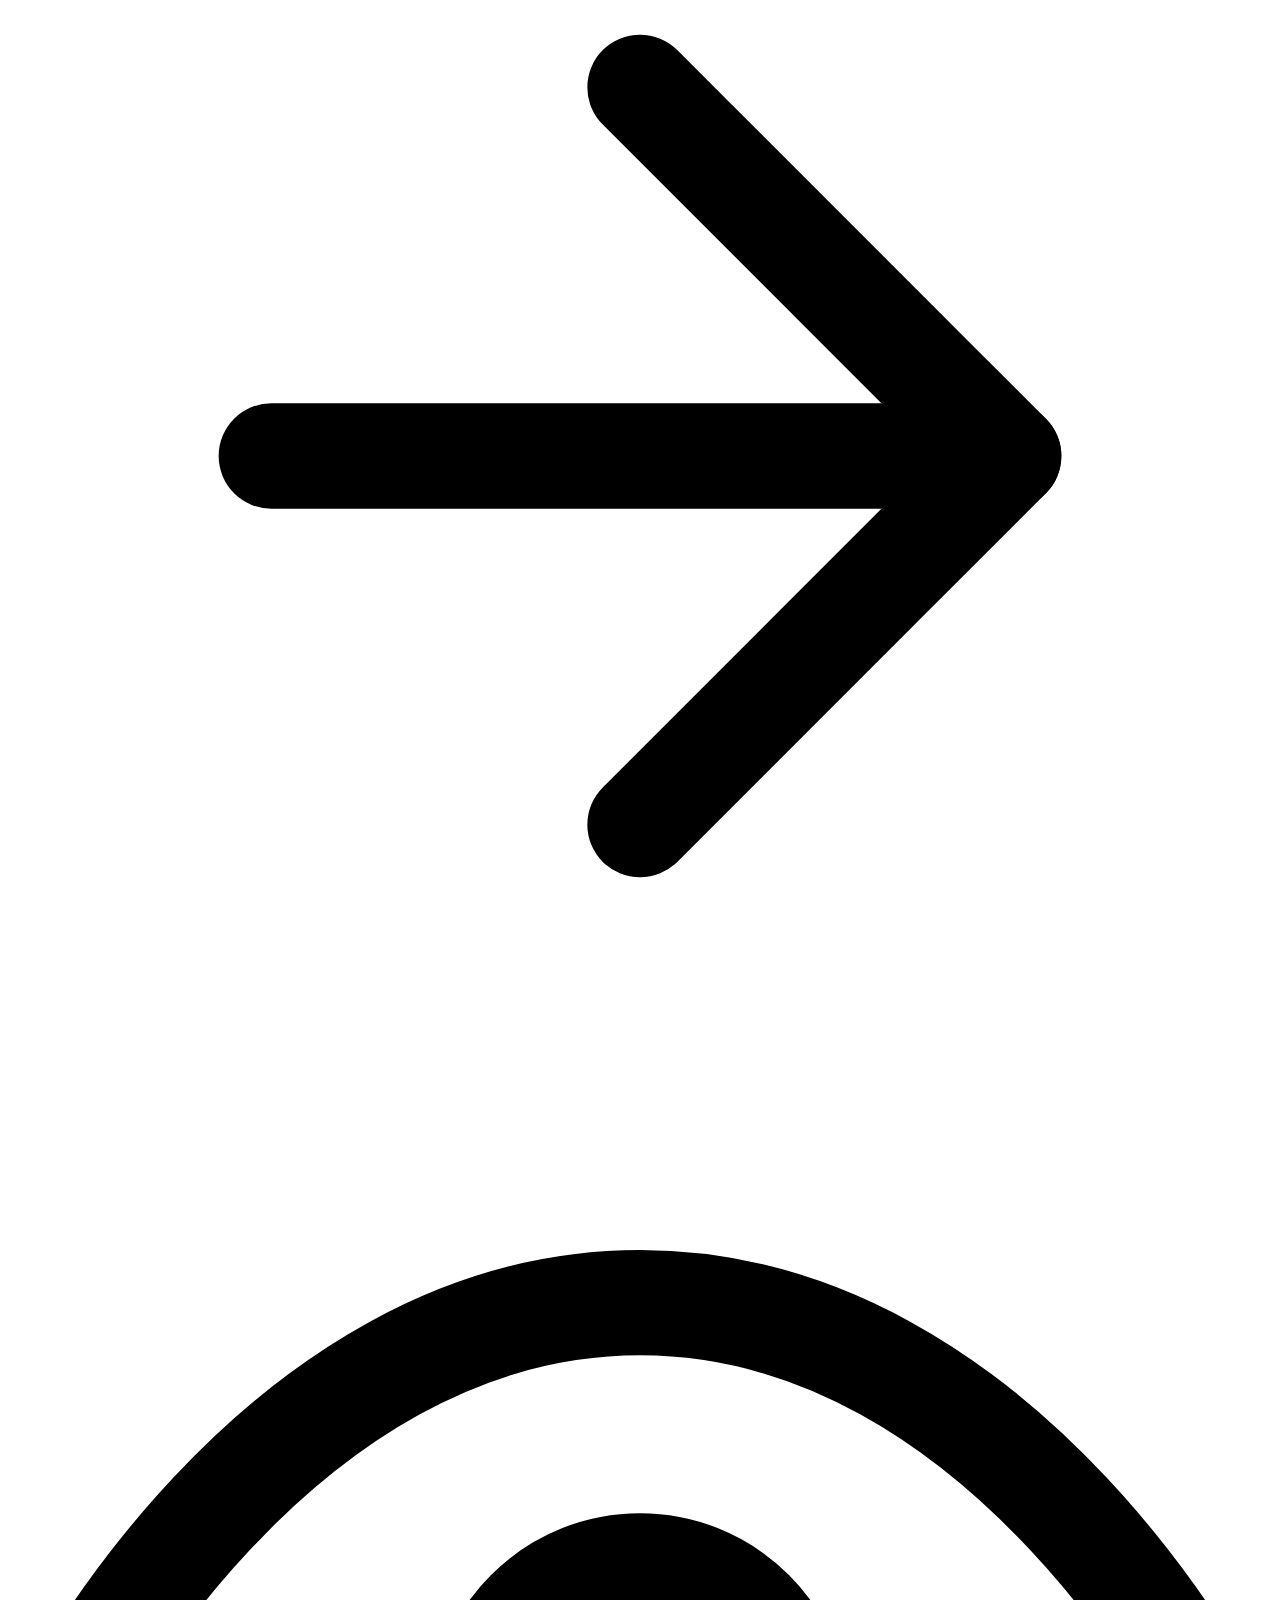
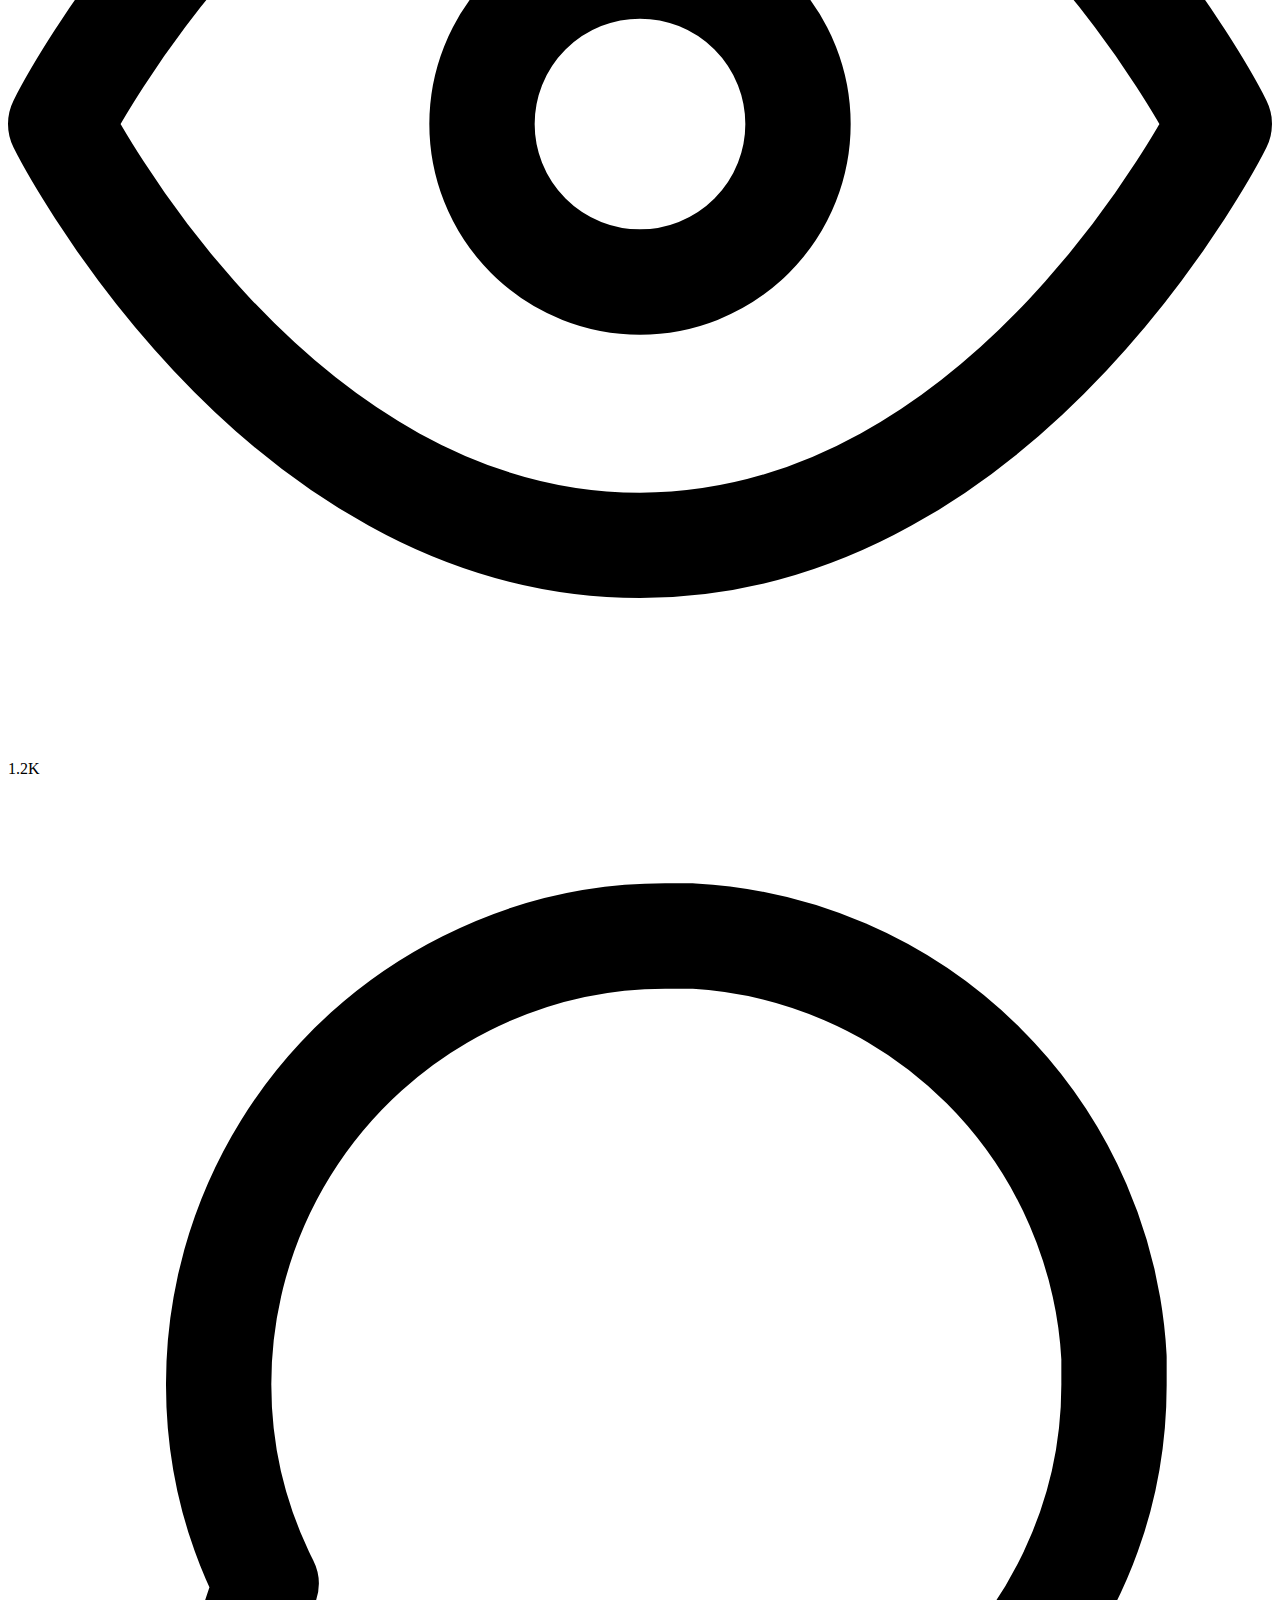
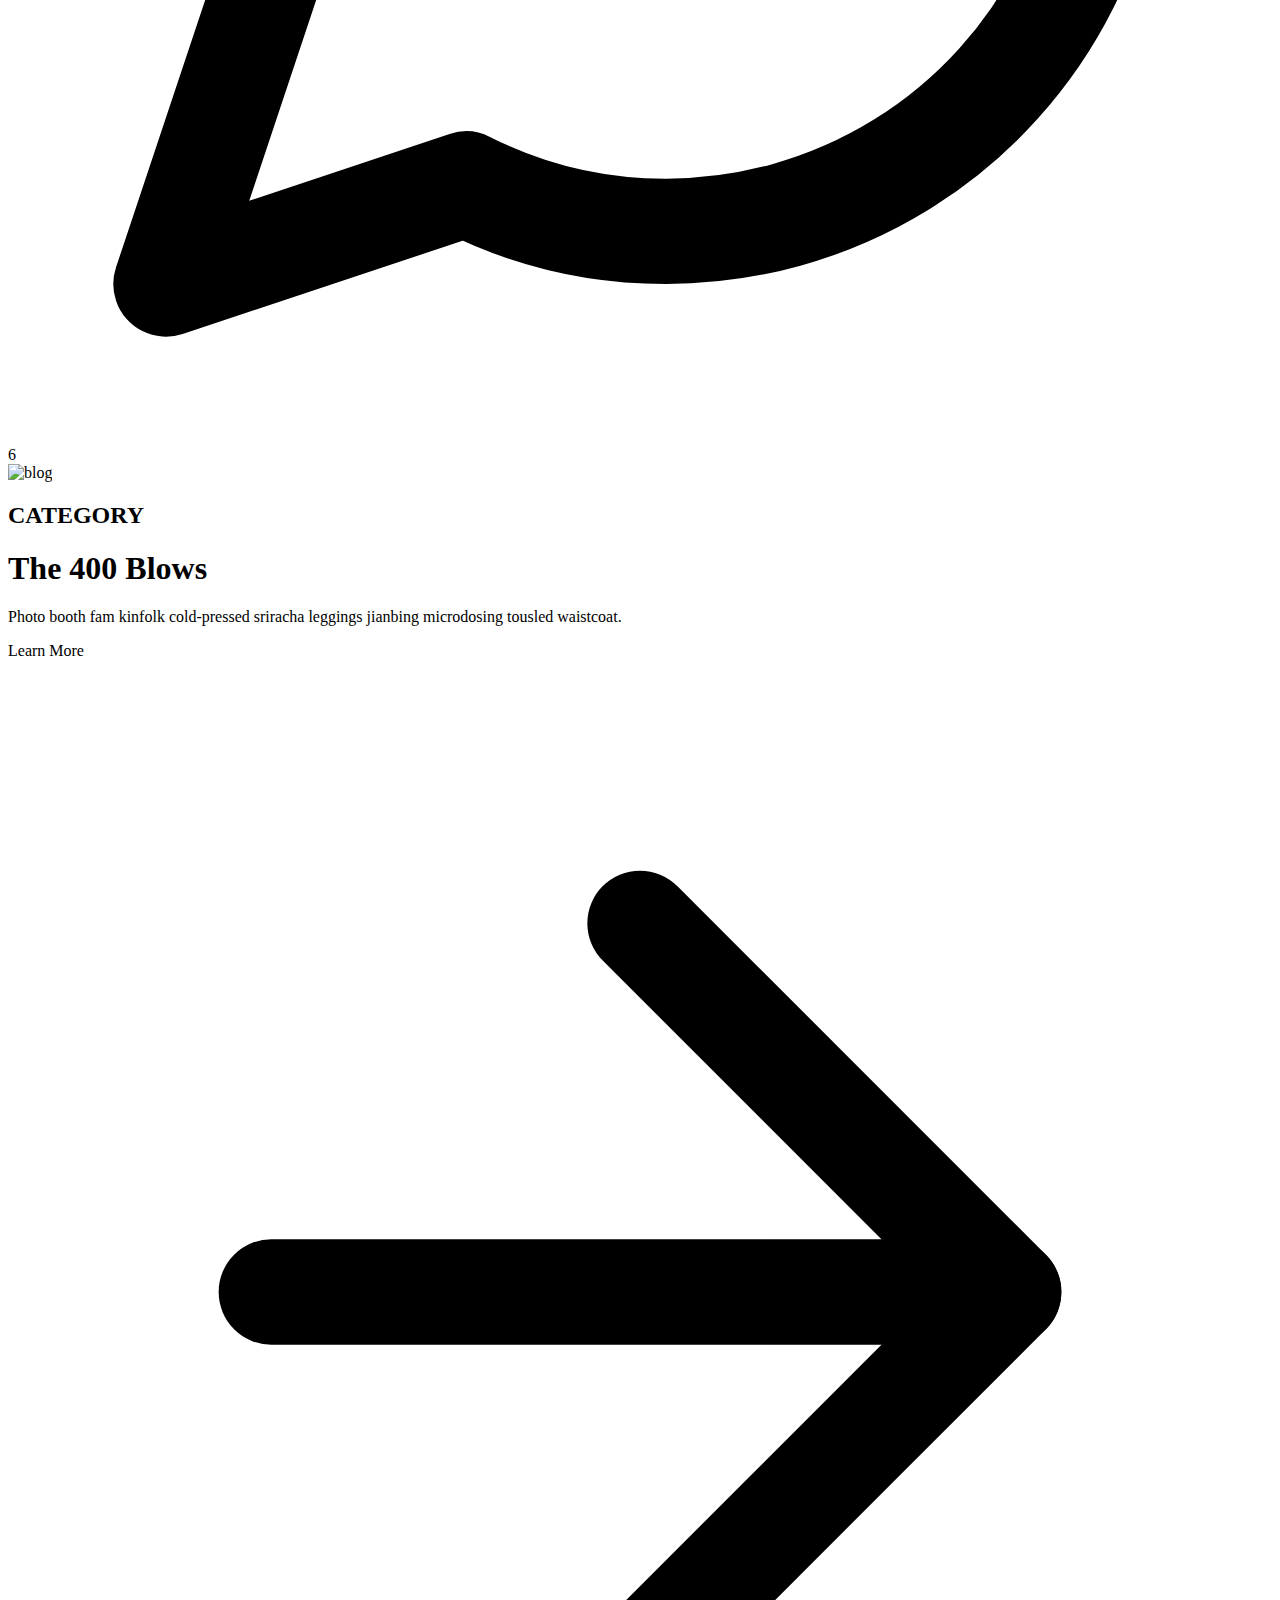
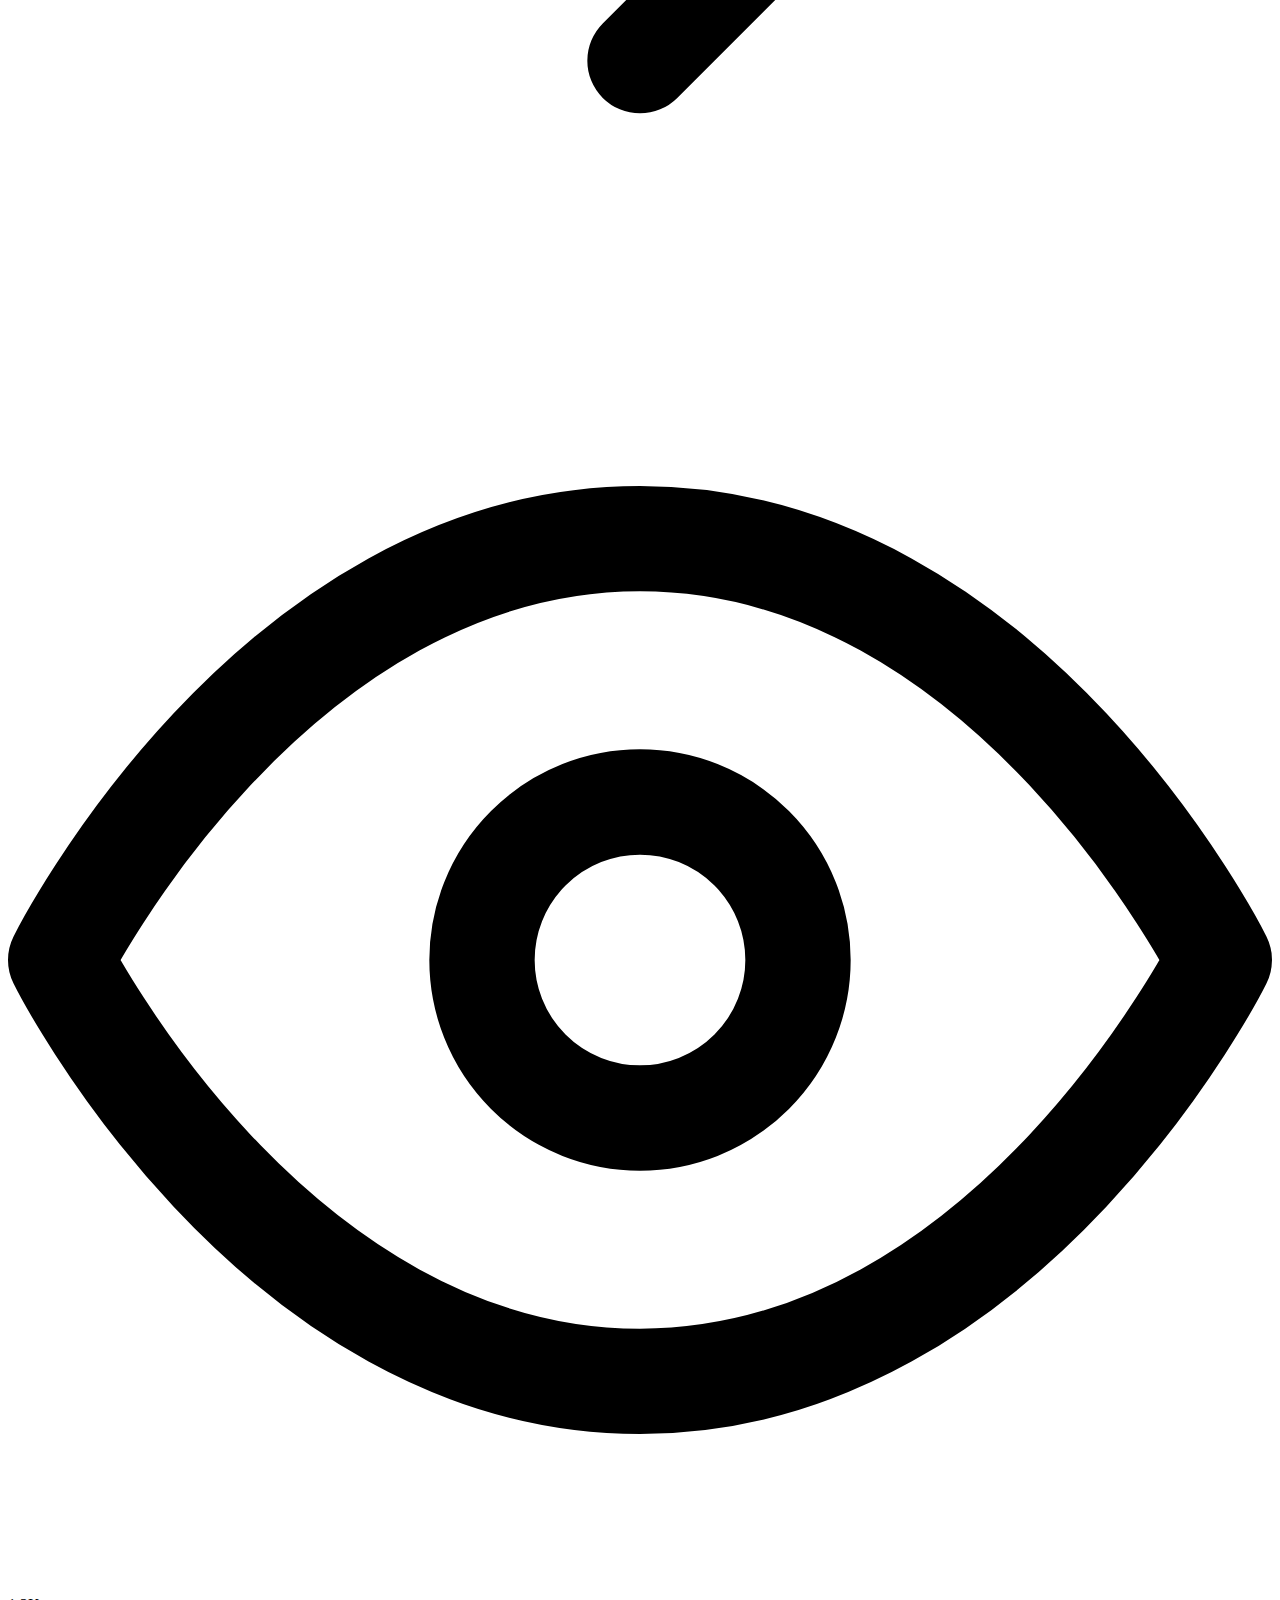
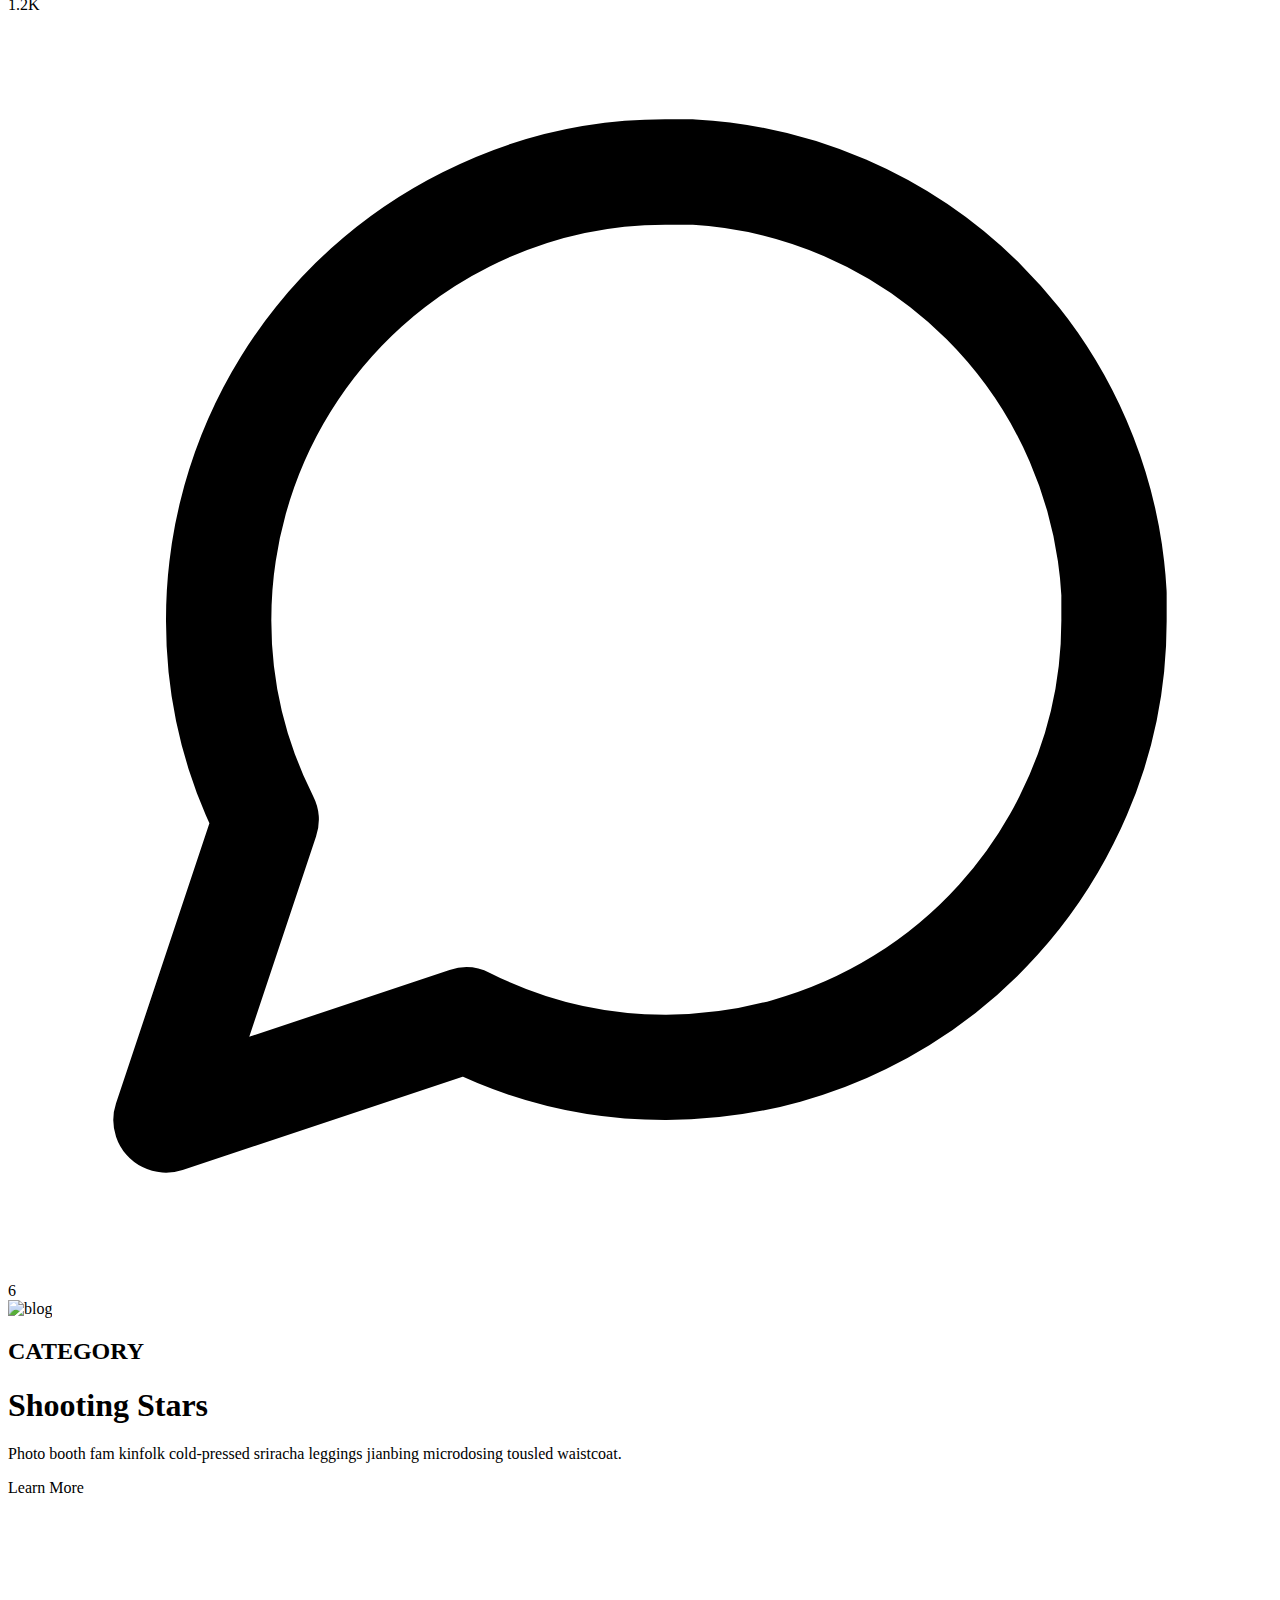
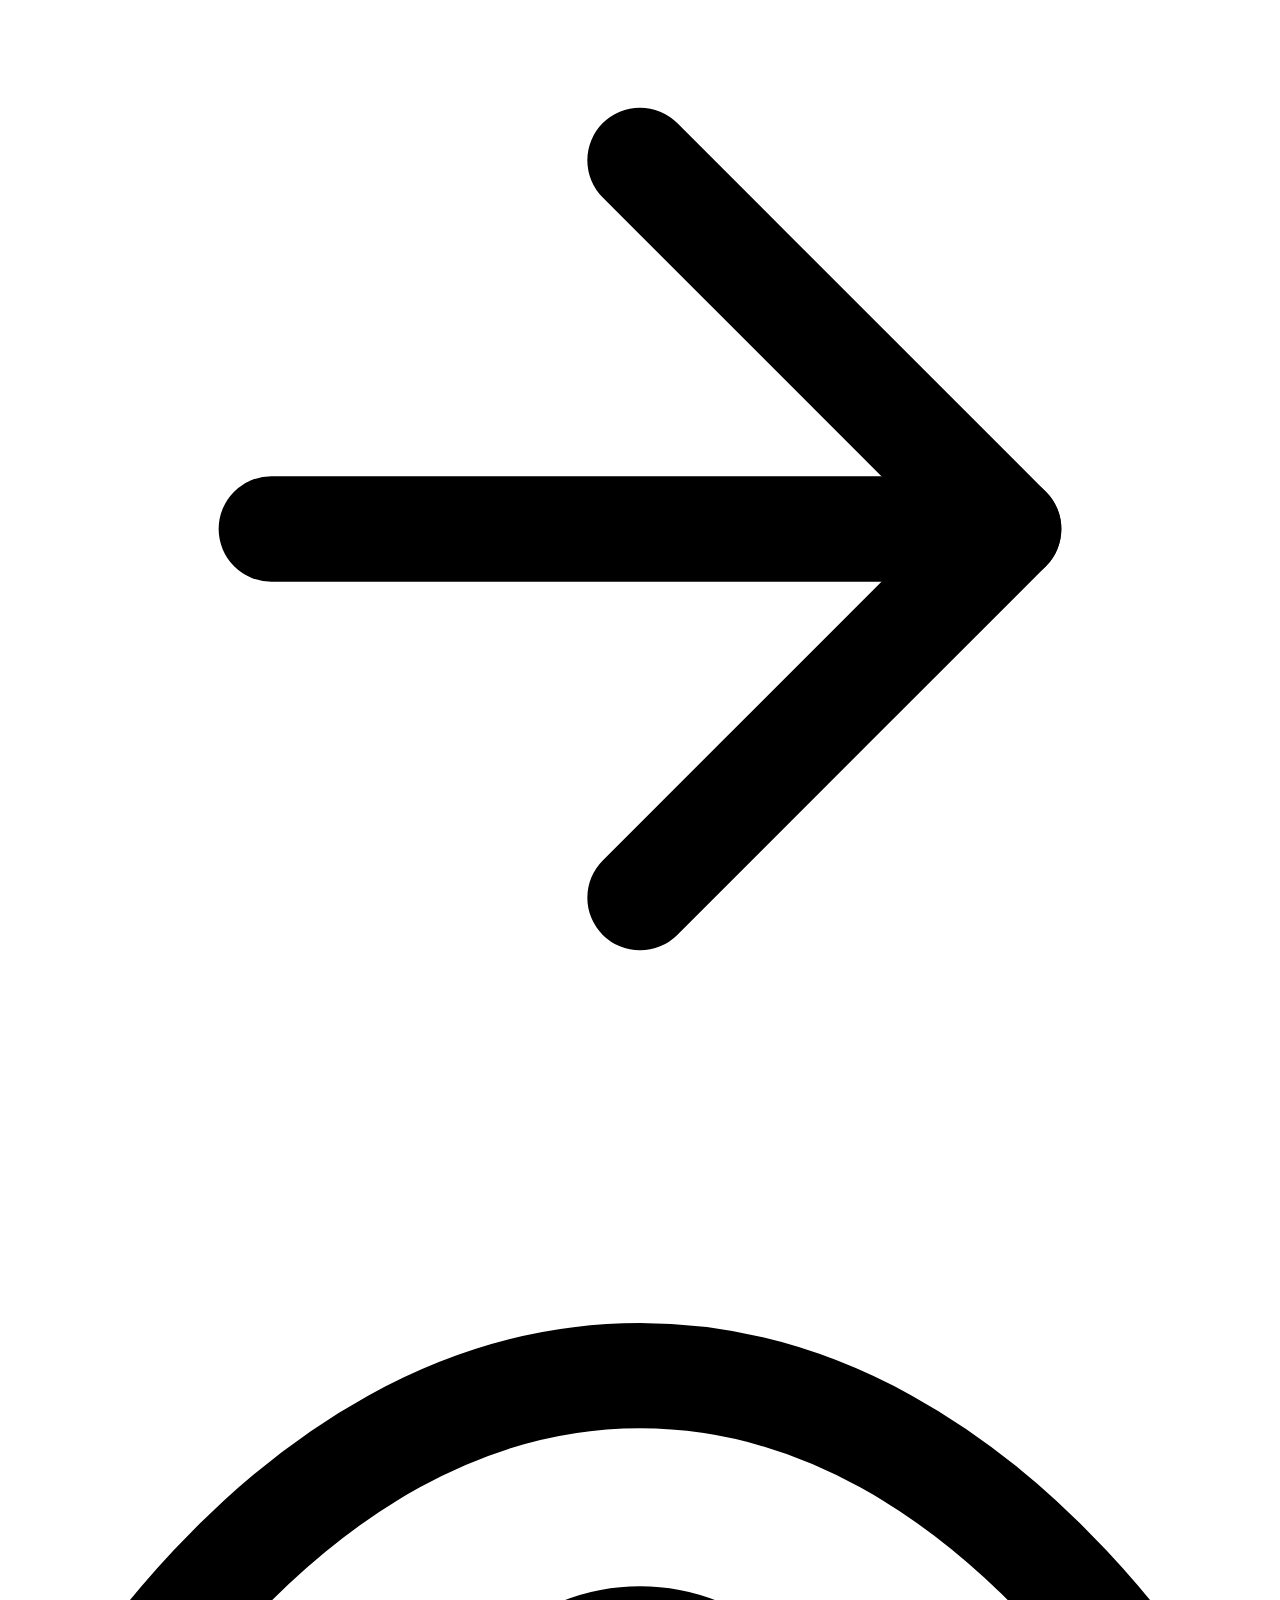
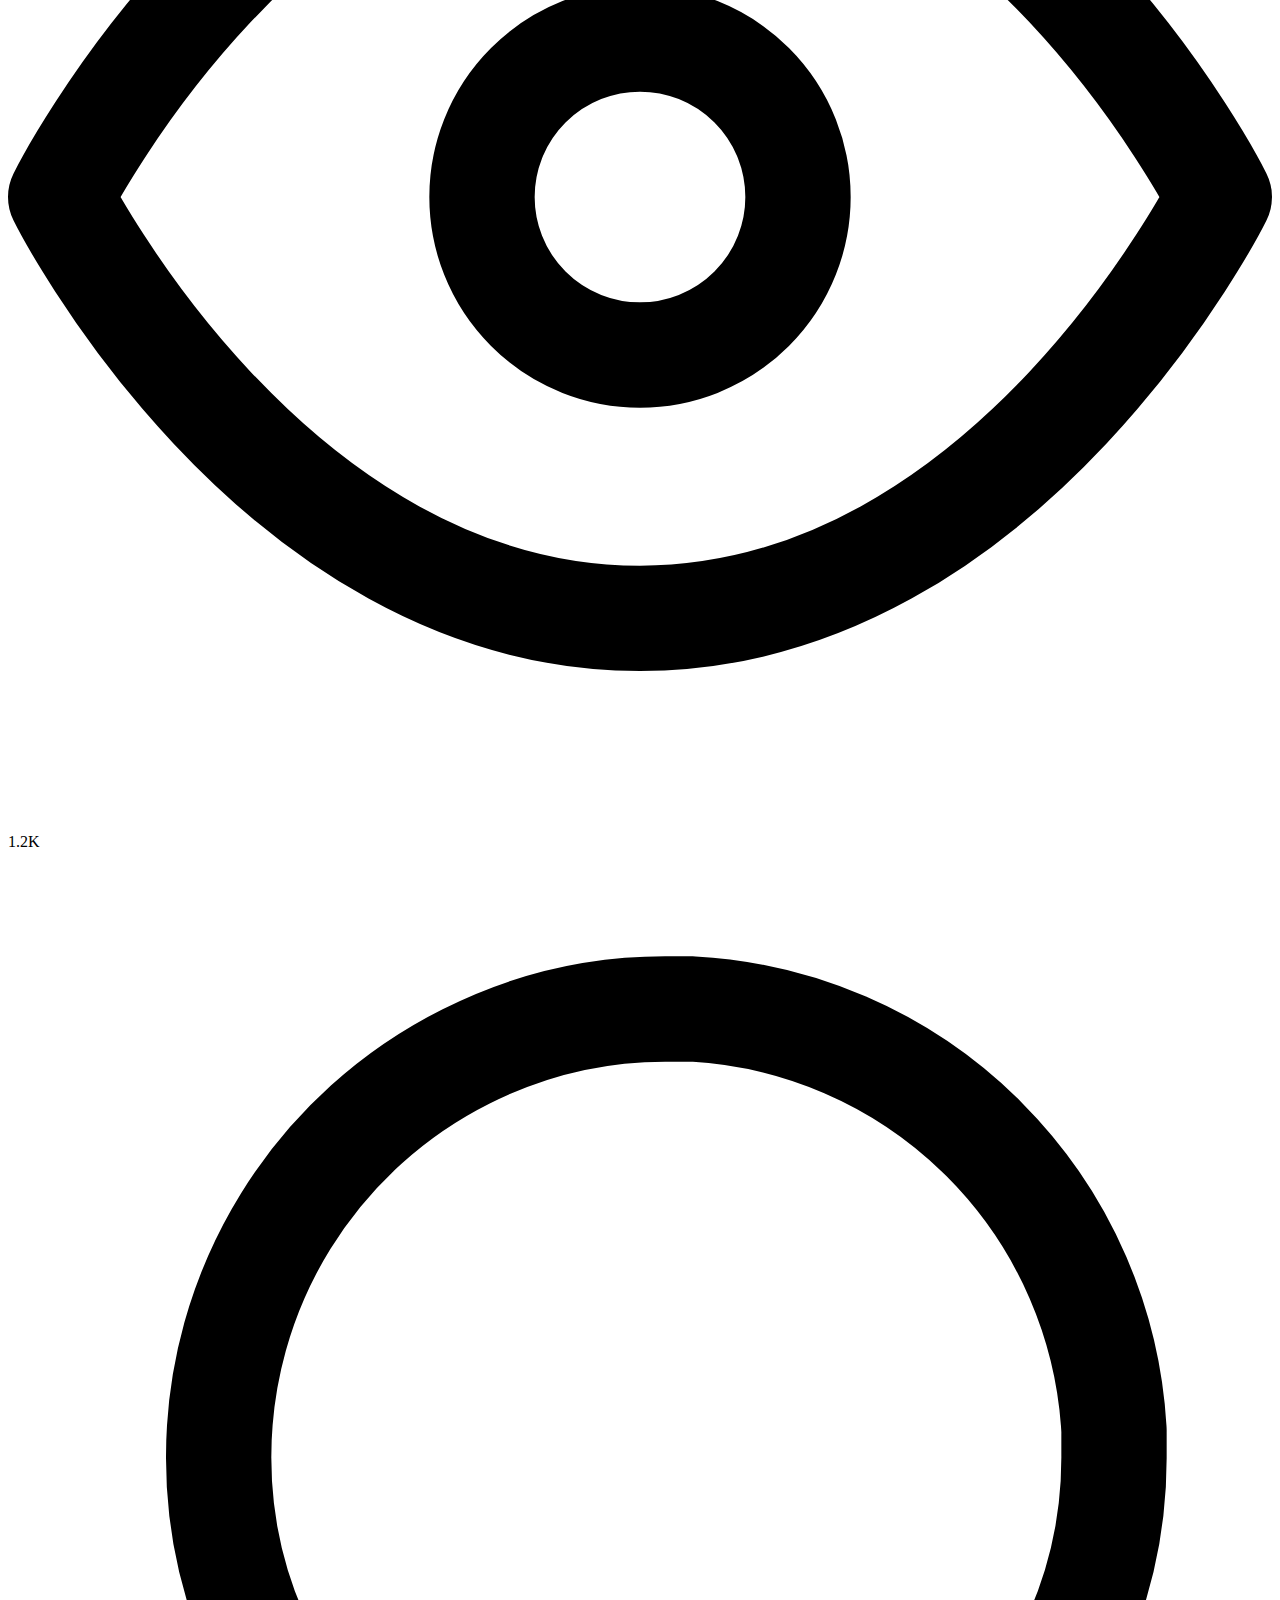
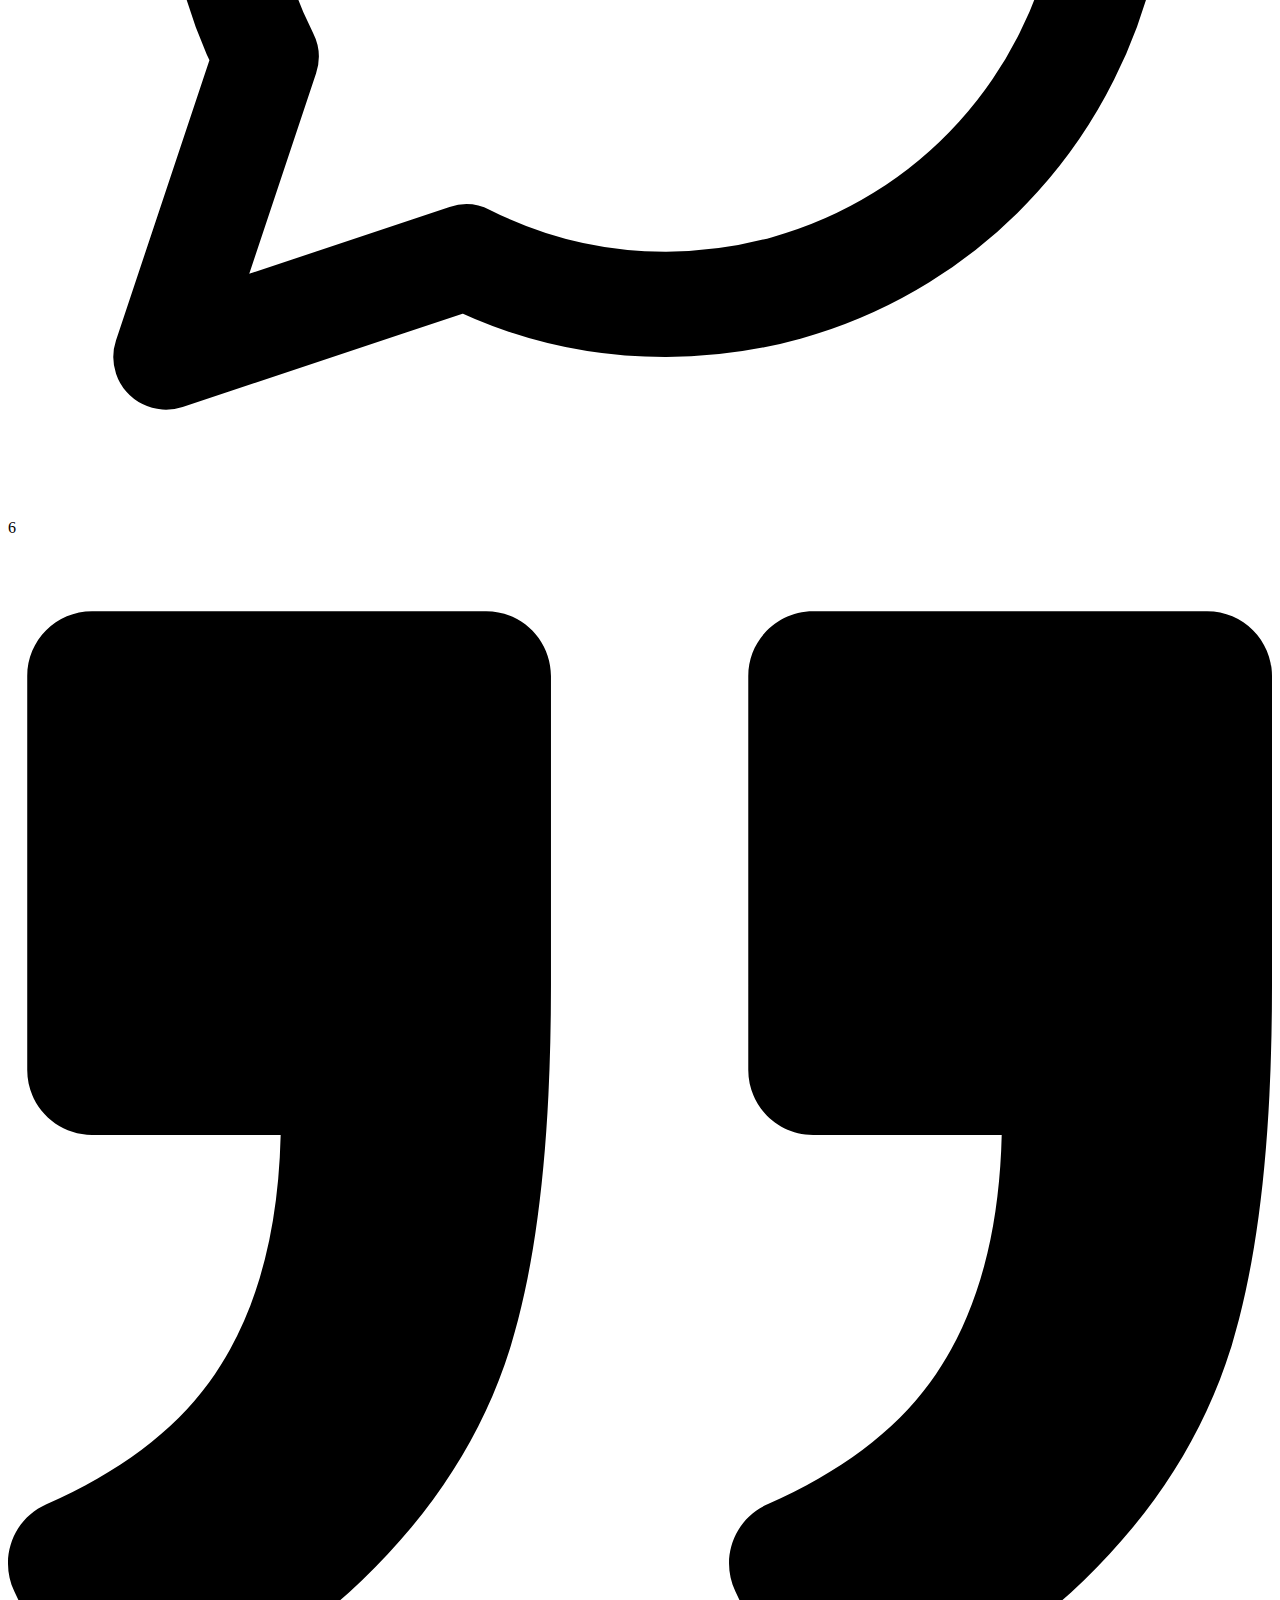
==== commit 51211160: "updated" ====
--- a/index.html
+++ b/index.html
@@ -36,7 +36,8 @@
             <figure>
               <img src=" https://www.simpleimageresizer.com/_uploads/photos/1caafb46/IMG-20230126-WA0027_350x240.jpg">
               <img src="https://www.simpleimageresizer.com/_uploads/photos/1caafb46/IMG-20230126-WA0026_350x240.jpg">
-              <img src="https://www.simpleimageresizer.com/_uploads/photos/1caafb46/IMG-20230126-WA0030_350x240.jpg
+              <img src="https://www.simpleimageresizer.com/_uploads/photos/1caafb46/IMG-20230126-WA0030_350x240.jpg"
+              >
         </div>
       </div>
       <div class=" flex flex-col sm:flex-row mt-10">
